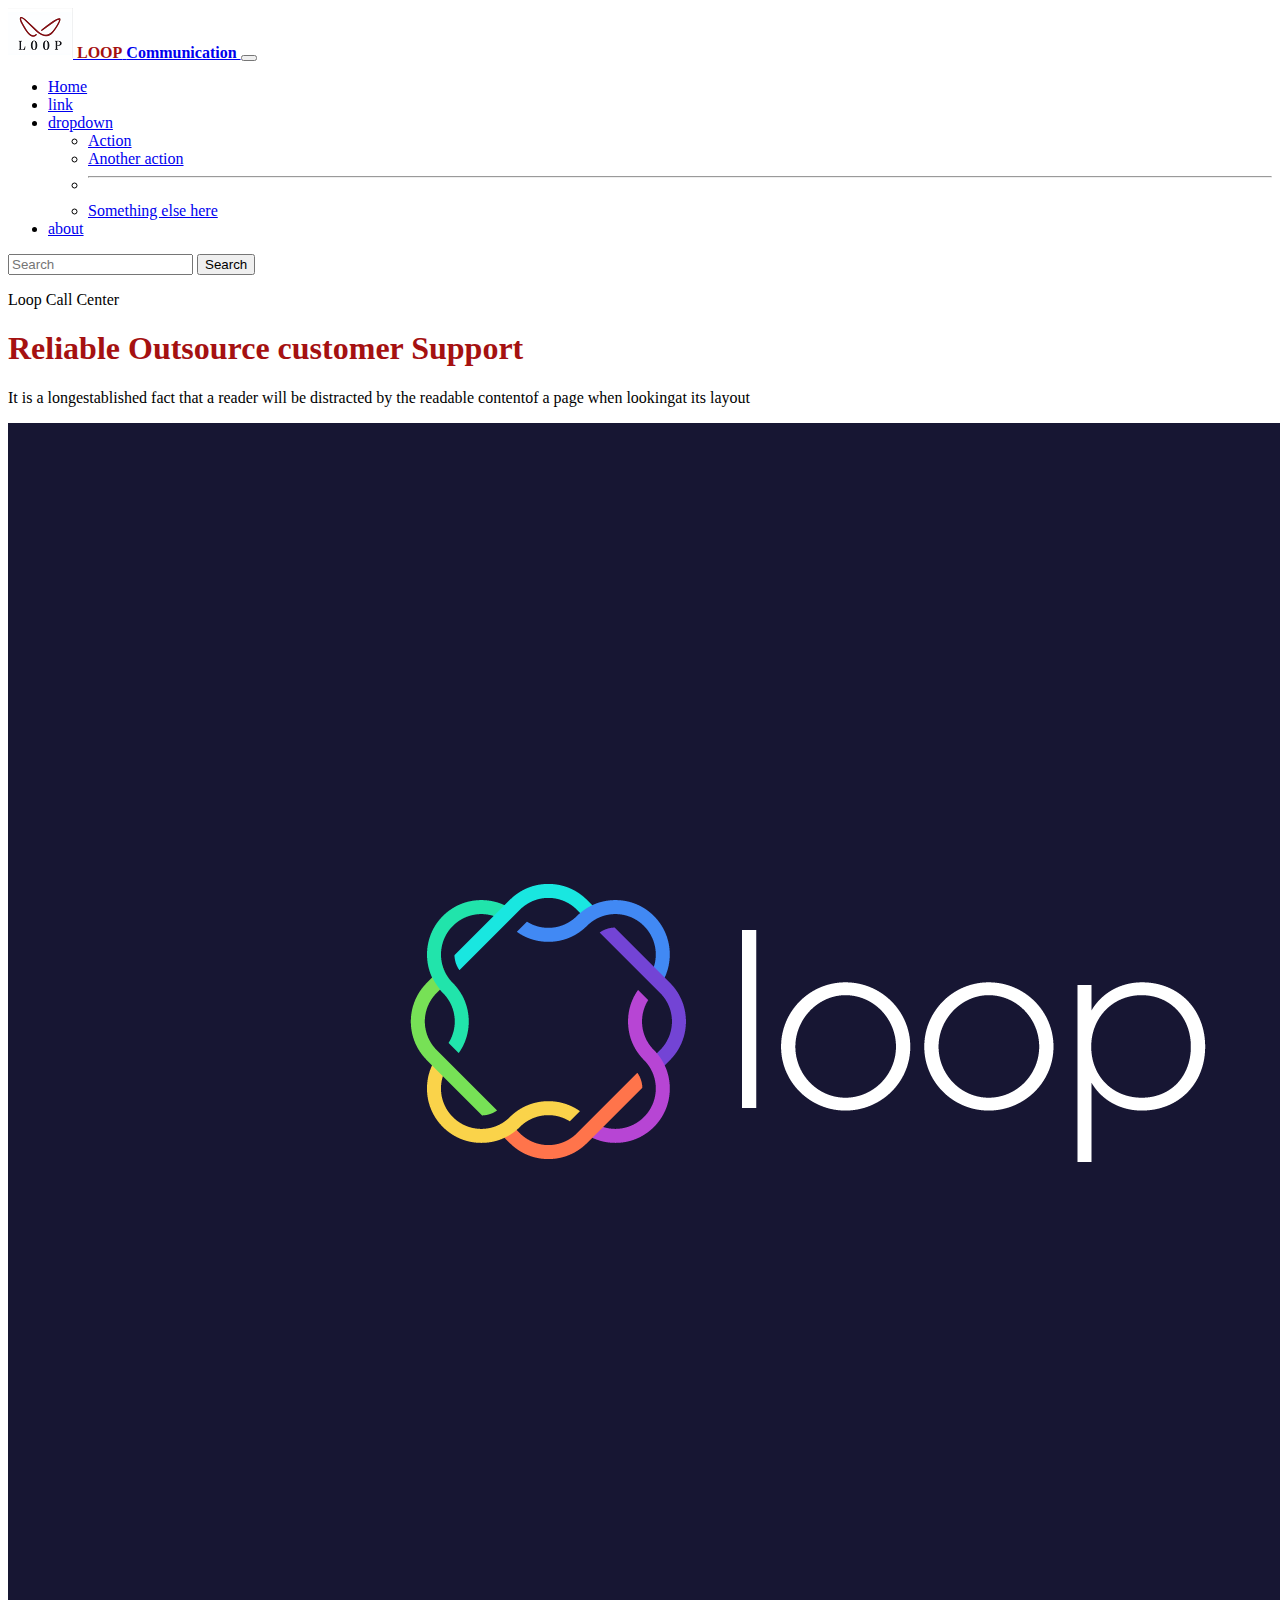
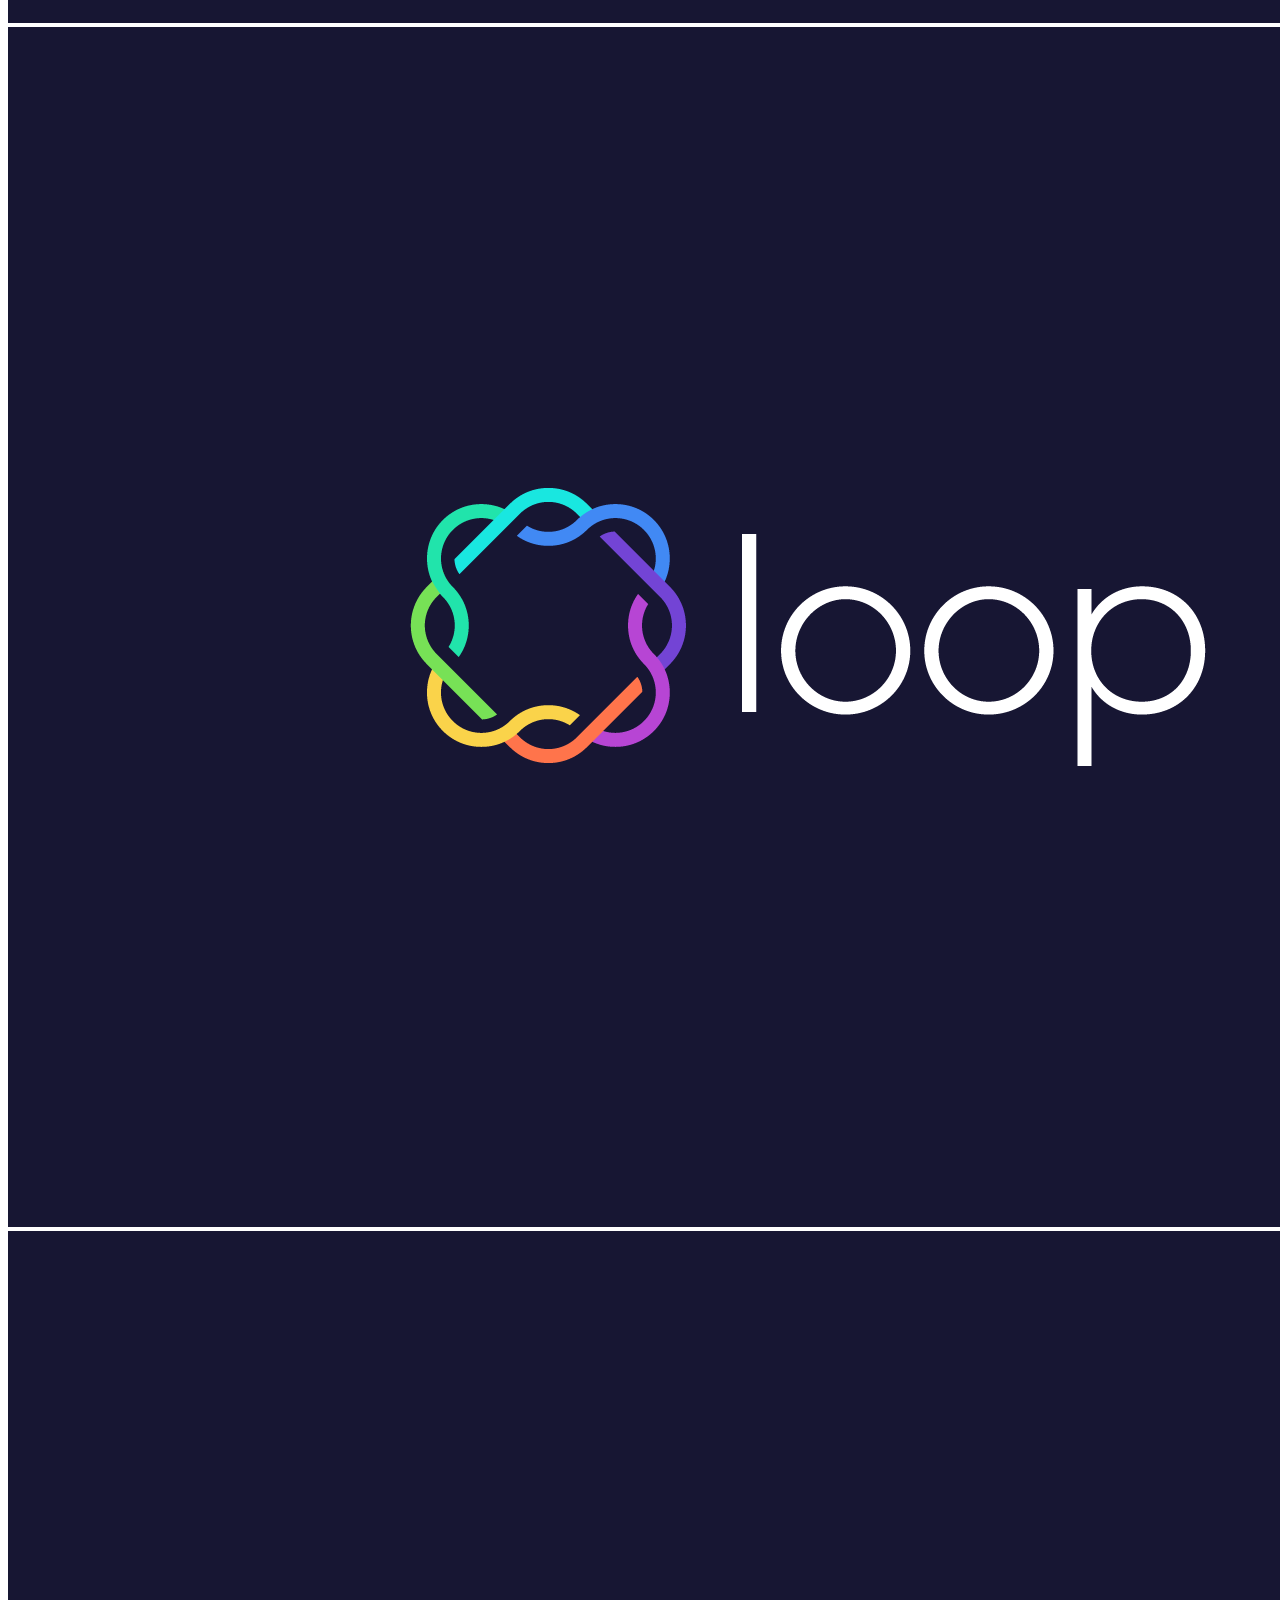
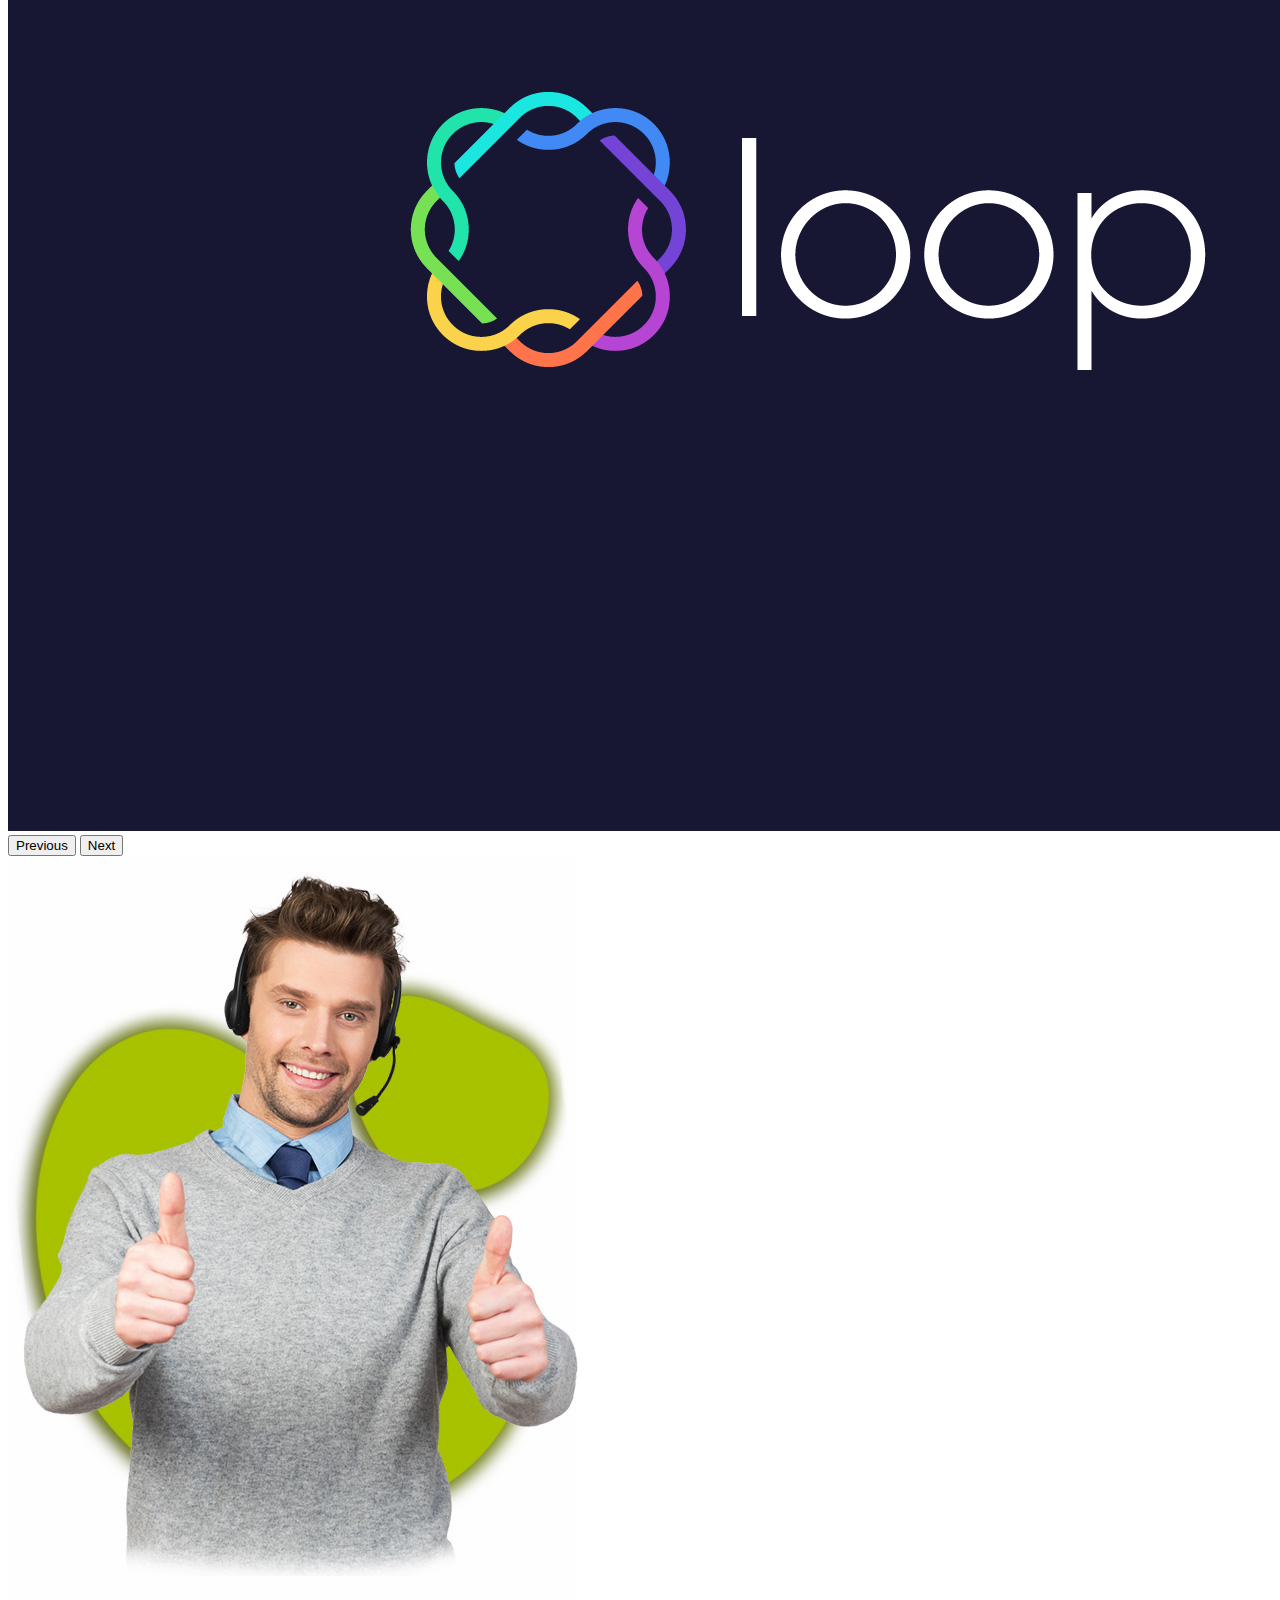
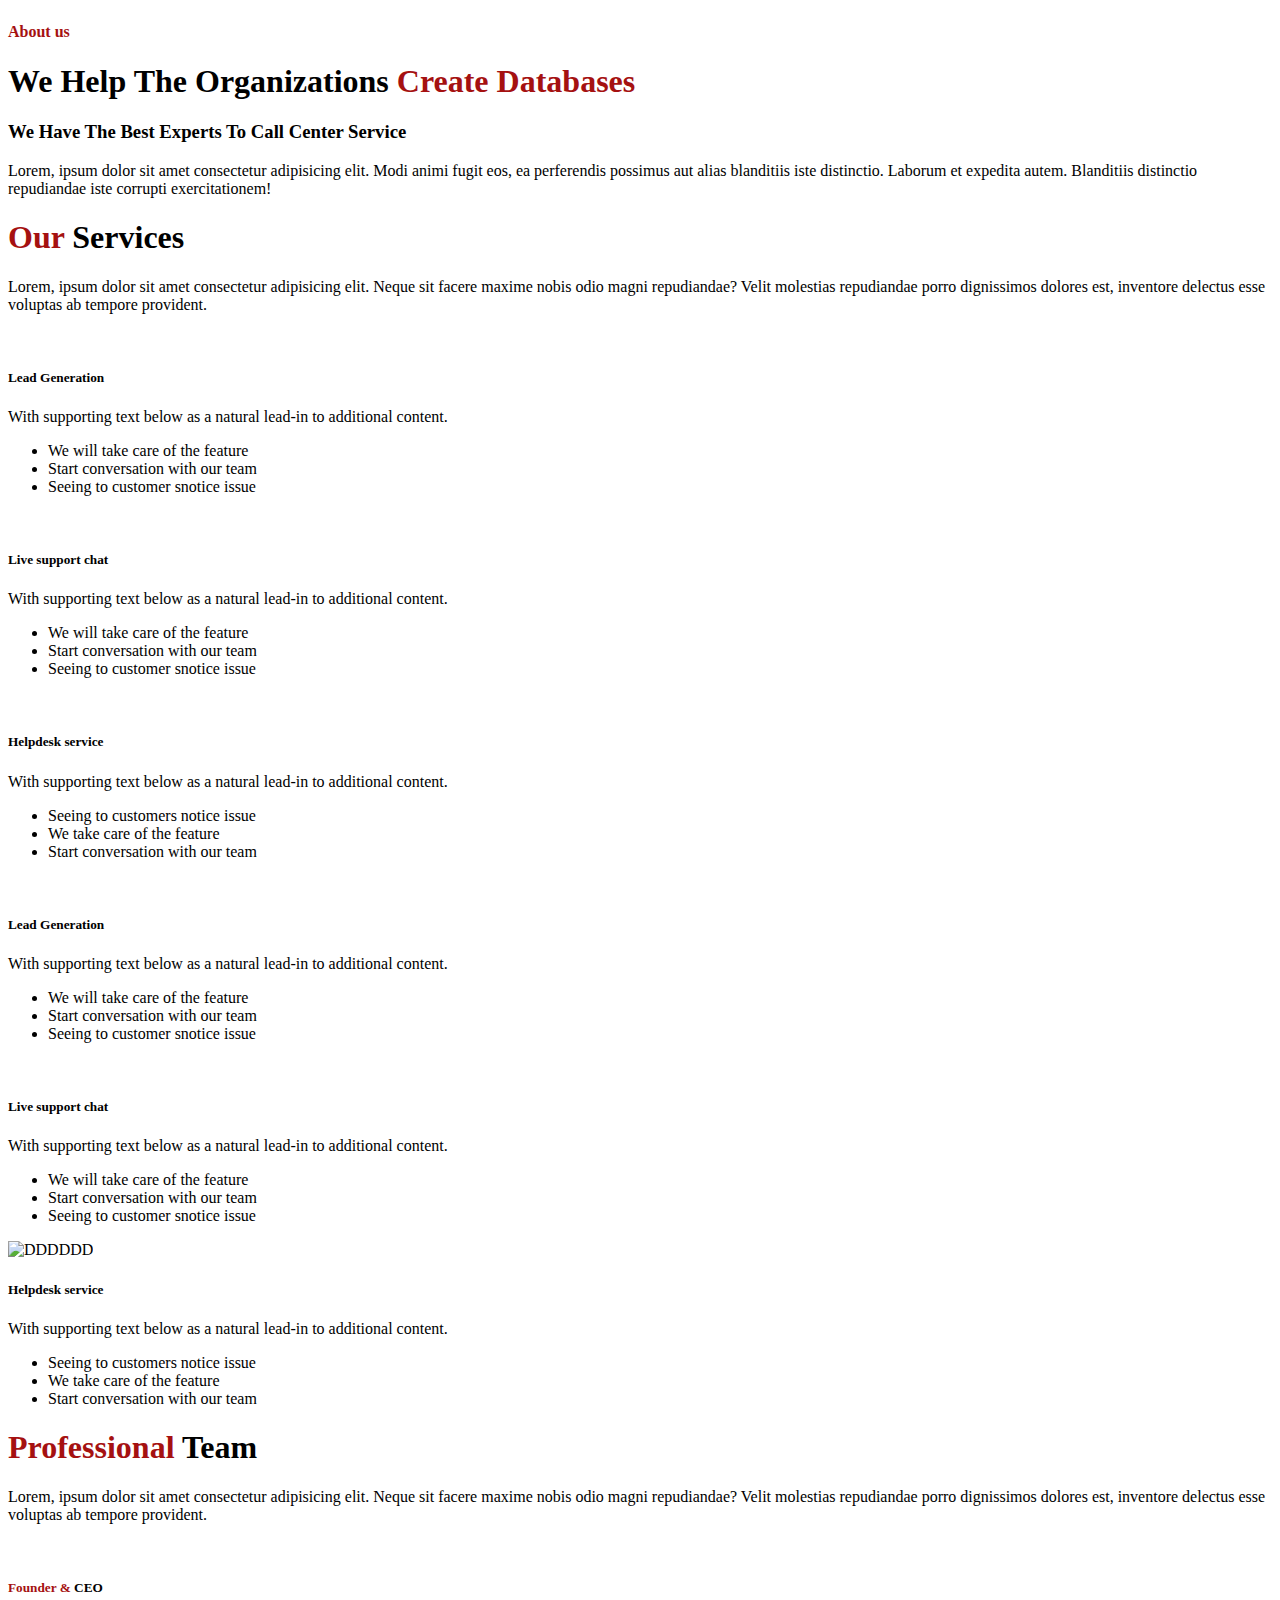
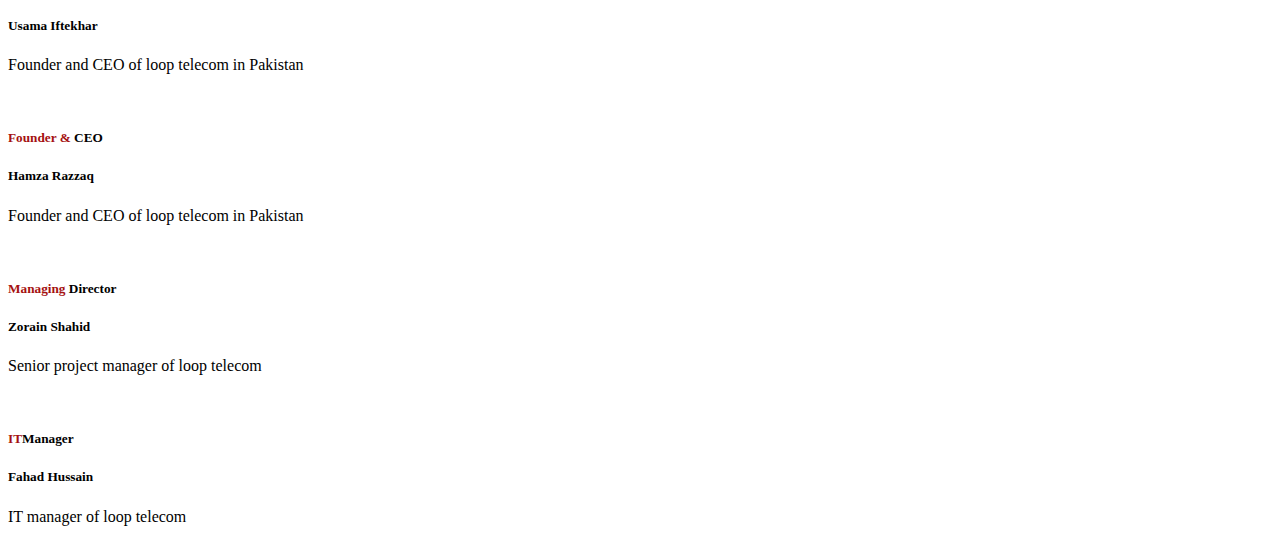
==== index.html @ 39ffddb2 "Update index.html" ====
<!DOCTYPE html>
<html lang="en">

<head>
    <meta charset="UTF-8">
    <meta http-equiv="X-UA-Compatible" content="IE=edge">
    <meta name="viewport" content="width=device-width, initial-scale=1.0">
    <title>Document</title>
    <link href="https://cdn.jsdelivr.net/npm/bootstrap@5.0.2/dist/css/bootstrap.min.css" rel="stylesheet"
        integrity="sha384-EVSTQN3/azprG1Anm3QDgpJLIm9Nao0Yz1ztcQTwFspd3yD65VohhpuuCOmLASjC" crossorigin="anonymous">
    <script src="https://cdn.jsdelivr.net/npm/bootstrap@5.0.2/dist/js/bootstrap.bundle.min.js"
        integrity="sha384-MrcW6ZMFYlzcLA8Nl+NtUVF0sA7MsXsP1UyJoMp4YLEuNSfAP+JcXn/tWtIaxVXM"
        crossorigin="anonymous"></script>
    <script src="https://cdn.jsdelivr.net/npm/@popperjs/core@2.9.2/dist/umd/popper.min.js"
        integrity="sha384-IQsoLXl5PILFhosVNubq5LC7Qb9DXgDA9i+tQ8Zj3iwWAwPtgFTxbJ8NT4GN1R8p"
        crossorigin="anonymous"></script>
    <!-- <script src="https://cdn.jsdelivr.net/npm/bootstrap@5.0.2/dist/js/bootstrap.min.js" integrity="sha384-cVKIPhGWiC2Al4u+LWgxfKTRIcfu0JTxR+EQDz/bgldoEyl4H0zUF0QKbrJ0EcQF" crossorigin="anonymous"></script> -->
    <link rel="stylesheet" href="index.css">
</head>

<body>
    <div class="container mt-4">
        <div class="row">
            <nav class="navbar navbar-expand-lg navbar-light bg-light">
                <div class="container-fluid">
                    <a class="navbar-brand" href="#"> <span><img src="/assets/logo.PNG" class="rounded-circle"
                                alt=""></span> <span class="logocolor"><b>LOOP</b> </span> <b> Communication
                        </b></a>
                    <button class="navbar-toggler" type="button" data-bs-toggle="collapse"
                        data-bs-target="#navbarSupportedContent" aria-controls="navbarSupportedContent"
                        aria-expanded="false" aria-label="Toggle navigation">
                        <span class="navbar-toggler-icon"></span>
                    </button>
                    <div class="collapse navbar-collapse" id="navbarSupportedContent">
                        <ul class="navbar-nav me-auto mb-2 mb-lg-0">
                            <li class="nav-item">
                                <a class="nav-link active primary-color" aria-current="page" href="#"> <span
                                        class="primary-color"> Home</span></a>
                            </li>
                            <li class="nav-item">
                                <a class="nav-link primary-color" href="#"><span class="primary-color"> link</span></a>
                            </li>
                            <li class="nav-item dropdown">
                                <a class="nav-link dropdown-toggle primary-color" href="#" id="navbarDropdown"
                                    role="button" data-bs-toggle="dropdown" aria-expanded="false">
                                    <span class="primary-color"> dropdown</span>
                                </a>
                                <ul class="dropdown-menu" aria-labelledby="navbarDropdown">
                                    <li><a class="dropdown-item primary-color" href="#">Action</a></li>
                                    <li><a class="dropdown-item primary-color" href="#">Another action</a></li>
                                    <li>
                                        <hr class="dropdown-divider">
                                    </li>
                                    <li><a class="dropdown-item primary-color" href="#">Something else here</a></li>
                                </ul>
                            </li>
                            <li class="nav-item">
                                <a class="nav-link primary-color" href="#" tabindex="-1" aria-disabled="true"><span
                                        class="primary-color"> about</span></a>
                            </li>
                        </ul>
                        <form class="d-flex">
                            <input class="form-control me-2" type="search" placeholder="Search" aria-label="Search">
                            <button class="btn btn-outline-success" type="submit">Search</button>
                        </form>
                    </div>
                </div>
            </nav>
        </div>



    </div>

    <div class="container-fluid bg-dark mt-5">
        <div class="row">

            <div class="col-md-6 text-white p-5">
                <div class="mt-5">
                    <p class="mt-5 px-5">Loop Call Center</p>
                    <h1 class="mt-5 px-5 logocolor"><b> Reliable Outsource customer Support</b></h1>
                    <p class="p-5">It is a longestablished fact that a reader will be distracted by the readable
                        contentof a page when lookingat its layout</p>

                </div>

            </div>


            <div class="col-md-6 p-5">
                <div id="carouselExampleControls" class="carousel slide" data-bs-ride="carousel">
                    <div class="carousel-inner">
                        <div class="carousel-item active">
                            <img src="/assets/loop.png" class="d-block w-100" alt="picture q">
                        </div>
                        <div class="carousel-item">
                            <img src="/assets/loop.png" class="d-block w-100" alt="...">
                        </div>
                        <div class="carousel-item">
                            <img src="/assets/loop.png" class="d-block w-100" alt="...">
                        </div>
                    </div>
                    <button class="carousel-control-prev" type="button" data-bs-target="#carouselExampleControls"
                        data-bs-slide="prev">
                        <span class="carousel-control-prev-icon" aria-hidden="true"></span>
                        <span class="visually-hidden">Previous</span>
                    </button>
                    <button class="carousel-control-next" type="button" data-bs-target="#carouselExampleControls"
                        data-bs-slide="next">
                        <span class="carousel-control-next-icon" aria-hidden="true"></span>
                        <span class="visually-hidden">Next</span>
                    </button>
                </div>
            </div>
        </div>
    </div>

    <div class="container">
        <div class="row">
            <div class="col-md-5 mt-4 p-4">
                <img src="/assets/ox148v0l.png" class="w-100" alt="">
            </div>
            <div class="col-md-7 mt-4 p-4">
                <h4 class="logocolor mt-5">About us</h4>
                <h1 class="mt-5"><b> We Help The Organizations <span class="logocolor"> Create Databases </span></b></h1>
                <h3 class="mt-4">We Have The Best Experts To Call Center Service</h3>
                <p class="mt-4">
                    Lorem, ipsum dolor sit amet consectetur adipisicing elit. Modi animi fugit eos, ea perferendis
                    possimus aut alias blanditiis iste distinctio. Laborum et expedita autem. Blanditiis distinctio
                    repudiandae iste corrupti exercitationem!
                </p>
            </div>
        </div>


        <div class="row justify-content-around text-center">
            <div class="col-md-6">
                <h1 class="mt-5"> <b><span class="logocolor">Our</span> Services</b></h1>
                <p> Lorem, ipsum dolor sit amet consectetur adipisicing elit. Neque sit facere maxime nobis odio magni repudiandae? Velit molestias repudiandae porro dignissimos dolores est, inventore delectus esse voluptas ab tempore provident.</b></p>
            </div>
        </div>

        <div class="row mt-5 mb-5">
            <div class="row">
                <div class="col-sm-4">
                  <div class="card p-3">
                    <div class="card-head text-center">
                        <img src="../loop/assets/headset.png" class="h-25 w-25" alt="">
                    </div>
                    <div class="card-body">
                      <h5 class="card-title">Lead Generation</h5>
                      <p class="card-text">With supporting text below as a natural lead-in to additional content.</p>
                        <ul>
                            <li>
                                We will take care of the feature
                            </li>

                            <li>
                                Start conversation with our team
                            </li>

                            <li>
                                Seeing to customer snotice issue
                            </li>
                        </ul>
                    </div>
                  </div>
                </div>
                <div class="col-sm-4">
                    <div class="card p-3">
                      <div class="card-head text-center">
                          <img src="../loop/assets/phone-call.png" class="h-25 w-25" alt="">
                      </div>
                      <div class="card-body">
                        <h5 class="card-title">Live support chat</h5>
                        <p class="card-text">With supporting text below as a natural lead-in to additional content.</p>
                          <ul>
                              <li>
                                  We will take care of the feature
                              </li>
  
                              <li>
                                  Start conversation with our team
                              </li>
  
                              <li>
                                  Seeing to customer snotice issue
                              </li>
                          </ul>
                      </div>
                    </div>
                  </div>

                  <div class="col-sm-4">
                    <div class="card p-3">
                      <div class="card-head text-center">
                          <img src="../loop/assets/headset.png" class="h-25 w-25" alt="">
                      </div>
                      <div class="card-body">
                        <h5 class="card-title">Helpdesk service</h5>
                        <p class="card-text">With supporting text below as a natural lead-in to additional content.</p>
                          <ul>
                              <li>
                                  Seeing to customers notice issue
                              </li>
  
                              <li>
                                  We take care of the feature
                              </li>
  
                              <li>
                                  Start conversation with our team
                              </li>
                          </ul>
                      </div>
                    </div>
                  </div>
              </div>
        </div>



        <div class="row mt-5 mb-5">
            <div class="row">
                <div class="col-sm-4">
                  <div class="card p-3">
                    <div class="card-head text-center">
                        <img src="../loop/assets/location.png" class="h-25 w-25" alt="">
                    </div>
                    <div class="card-body">
                      <h5 class="card-title">Lead Generation</h5>
                      <p class="card-text">With supporting text below as a natural lead-in to additional content.</p>
                        <ul>
                            <li>
                                We will take care of the feature
                            </li>

                            <li>
                                Start conversation with our team
                            </li>

                            <li>
                                Seeing to customer snotice issue
                            </li>
                        </ul>
                    </div>
                  </div>
                </div>
                <div class="col-sm-4">
                    <div class="card p-3">
                      <div class="card-head text-center">
                          <img src="../loop/assets/settings.png" class="h-25 w-25" alt="">
                      </div>
                      <div class="card-body">
                        <h5 class="card-title">Live support chat</h5>
                        <p class="card-text">With supporting text below as a natural lead-in to additional content.</p>
                          <ul>
                              <li>
                                  We will take care of the feature
                              </li>
  
                              <li>
                                  Start conversation with our team
                              </li>
  
                              <li>
                                  Seeing to customer snotice issue
                              </li>
                          </ul>
                      </div>
                    </div>
                  </div>

                  <div class="col-sm-4">
                    <div class="card p-3">
                      <div class="card-head text-center">
                        
                          <img src="../loop/assets/black.png" class="h-25 w-25" alt="DDDDDD">
                            
                        </div>
                      <div class="card-body">
                        <h5 class="card-title">Helpdesk service</h5>
                        <p class="card-text">With supporting text below as a natural lead-in to additional content.</p>
                          <ul>
                              <li>
                                  Seeing to customers notice issue
                              </li>
  
                              <li>
                                  We take care of the feature
                              </li>
  
                              <li>
                                  Start conversation with our team
                              </li>
                          </ul>
                      </div>
                    </div>
                  </div>
              </div>
        </div>


             
        <div class="row justify-content-around text-center">
            <div class="col-md-6">
                <h1 class="mt-5"> <b><span class="logocolor">Professional</span> Team</b></h1>
                <p> Lorem, ipsum dolor sit amet consectetur adipisicing elit. Neque sit facere maxime nobis odio magni repudiandae? Velit molestias repudiandae porro dignissimos dolores est, inventore delectus esse voluptas ab tempore provident.</b></p>
            </div>
        </div>

        <div class="row mt-5 mb-5">
            <div class="row">
                <div class="col-sm-3">
                  <div class="card">
                    <div class="card-head">
                        <img src="../loop/assets/usama 2.jpeg" class="h-100 w-100" alt="">
                    </div>
                    <div class="card-body">
                      <h5 class="card-title"><b><span class="logocolor">Founder &</span> CEO</b></h5>
                      <h5 class="card-title">Usama Iftekhar</h5>
                      <p class="card-text">Founder and CEO of loop telecom in Pakistan</p>
                   
                    </div>
                  </div>
                </div>

                <div class="col-sm-3">
                    <div class="card">
                      <div class="card-head">
                          <img src="../loop/assets/usama 1.jpeg" class="h-100 w-100" alt="">
                      </div>
                      <div class="card-body">
                        <h5 class="card-title"><b><span class="logocolor">Founder &</span> CEO</b></h5>
                        <h5 class="card-title">Hamza Razzaq</h5>
                        <p class="card-text">Founder and CEO of loop telecom in Pakistan</p>
                     
                      </div>
                    </div>
                  </div>

                  <div class="col-sm-3">
                    <div class="card">
                      <div class="card-head">
                          <img src="../loop/assets/usama 2.jpeg" class="h-100 w-100" alt="">
                      </div>
                      <div class="card-body">
                        <h5 class="card-title"><b><span class="logocolor">Managing </span>Director</b></h5>
                        <h5 class="card-title">Zorain Shahid</h5>
                        <p class="card-text">Senior project manager of loop telecom</p>
                     
                      </div>
                    </div>
                  </div>

                  <div class="col-sm-3">
                    <div class="card">
                      <div class="card-head">
                          <picture>
                          <img src="../loop/assets/fahad.jpeg" class="h-100 w-100" alt="">
                              </picture>
                      </div>
                      <div class="card-body">
                        <h5 class="card-title"><b><span class="logocolor">IT</span>Manager</b></h5>
                        <h5 class="card-title">Fahad Hussain</h5>
                        <p class="card-text">IT manager of loop telecom</p>
                     
                      </div>
                    </div>
                  </div>
              
              </div>
        </div>

    </div>
</body>

</html>
---- index.css ----
.logocolor{
    color: #a51111;
}
.primary-color:hover{
    color: #a51111;

}
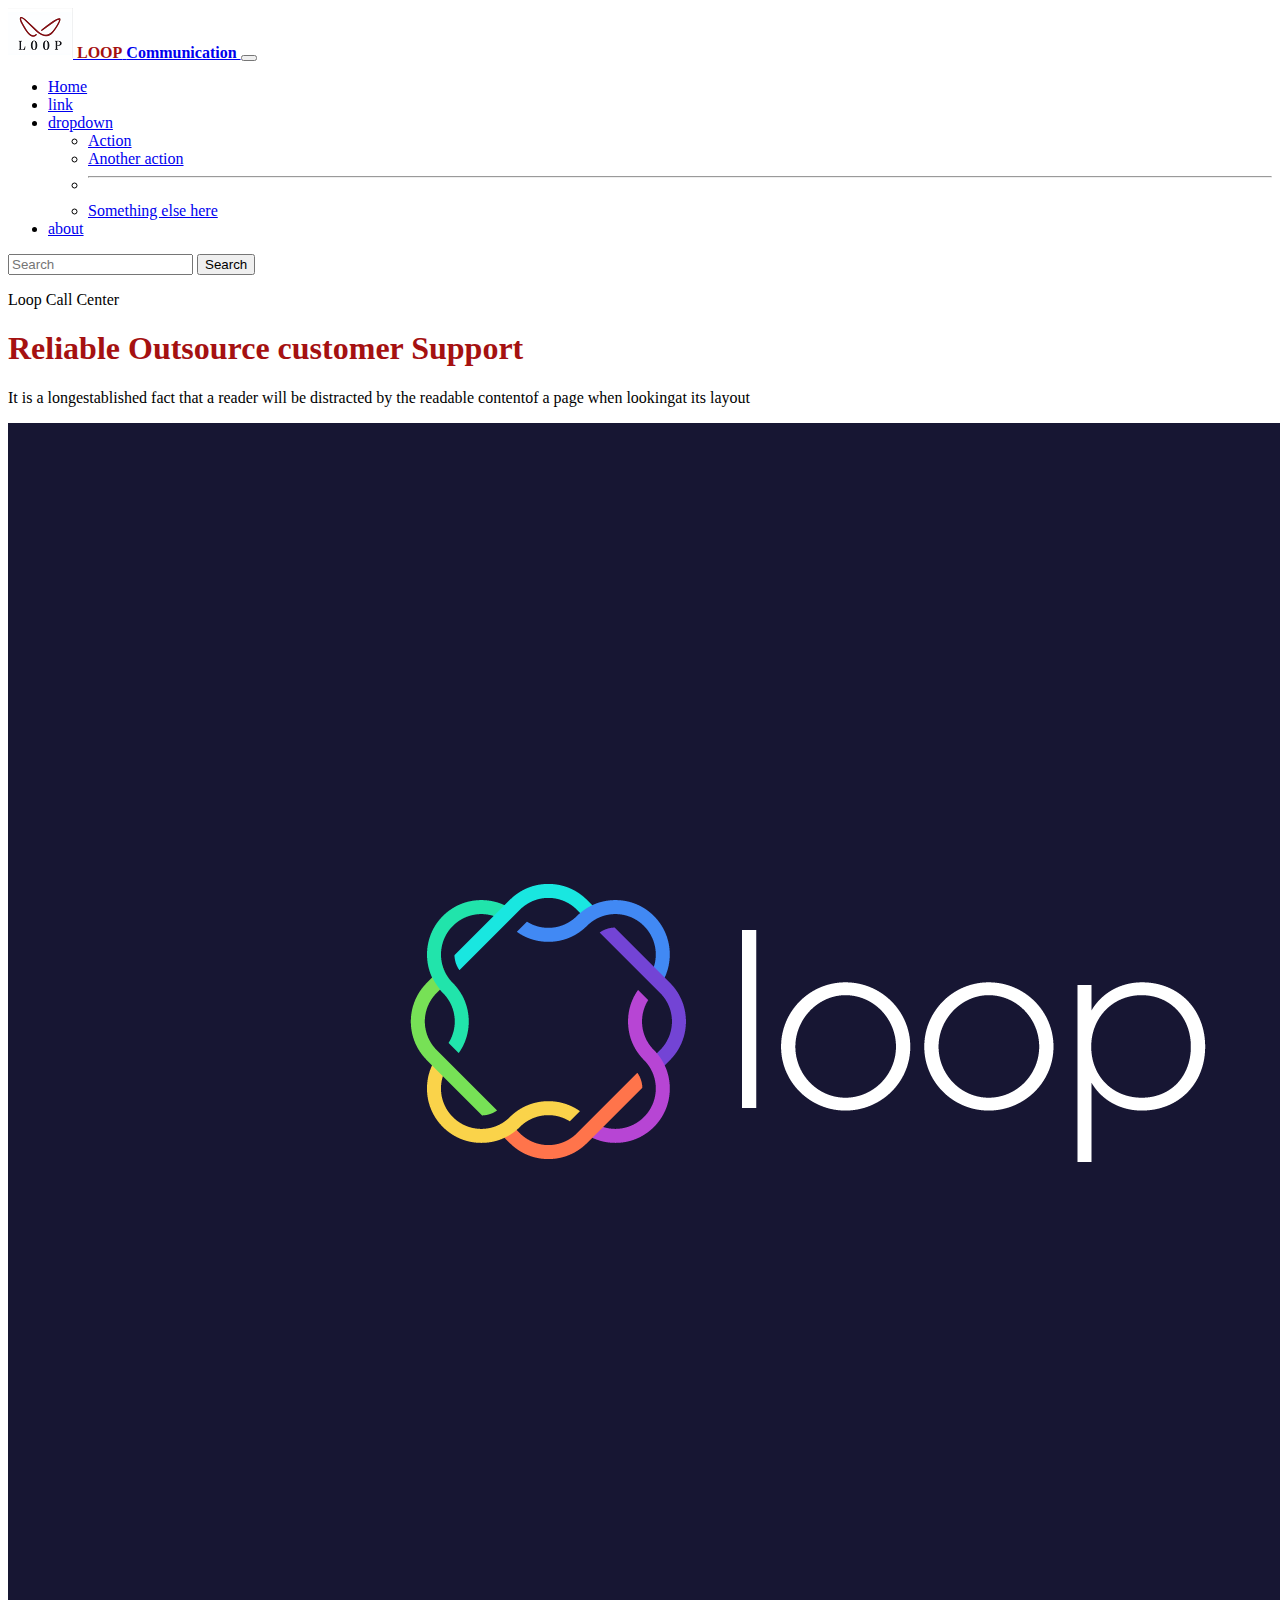
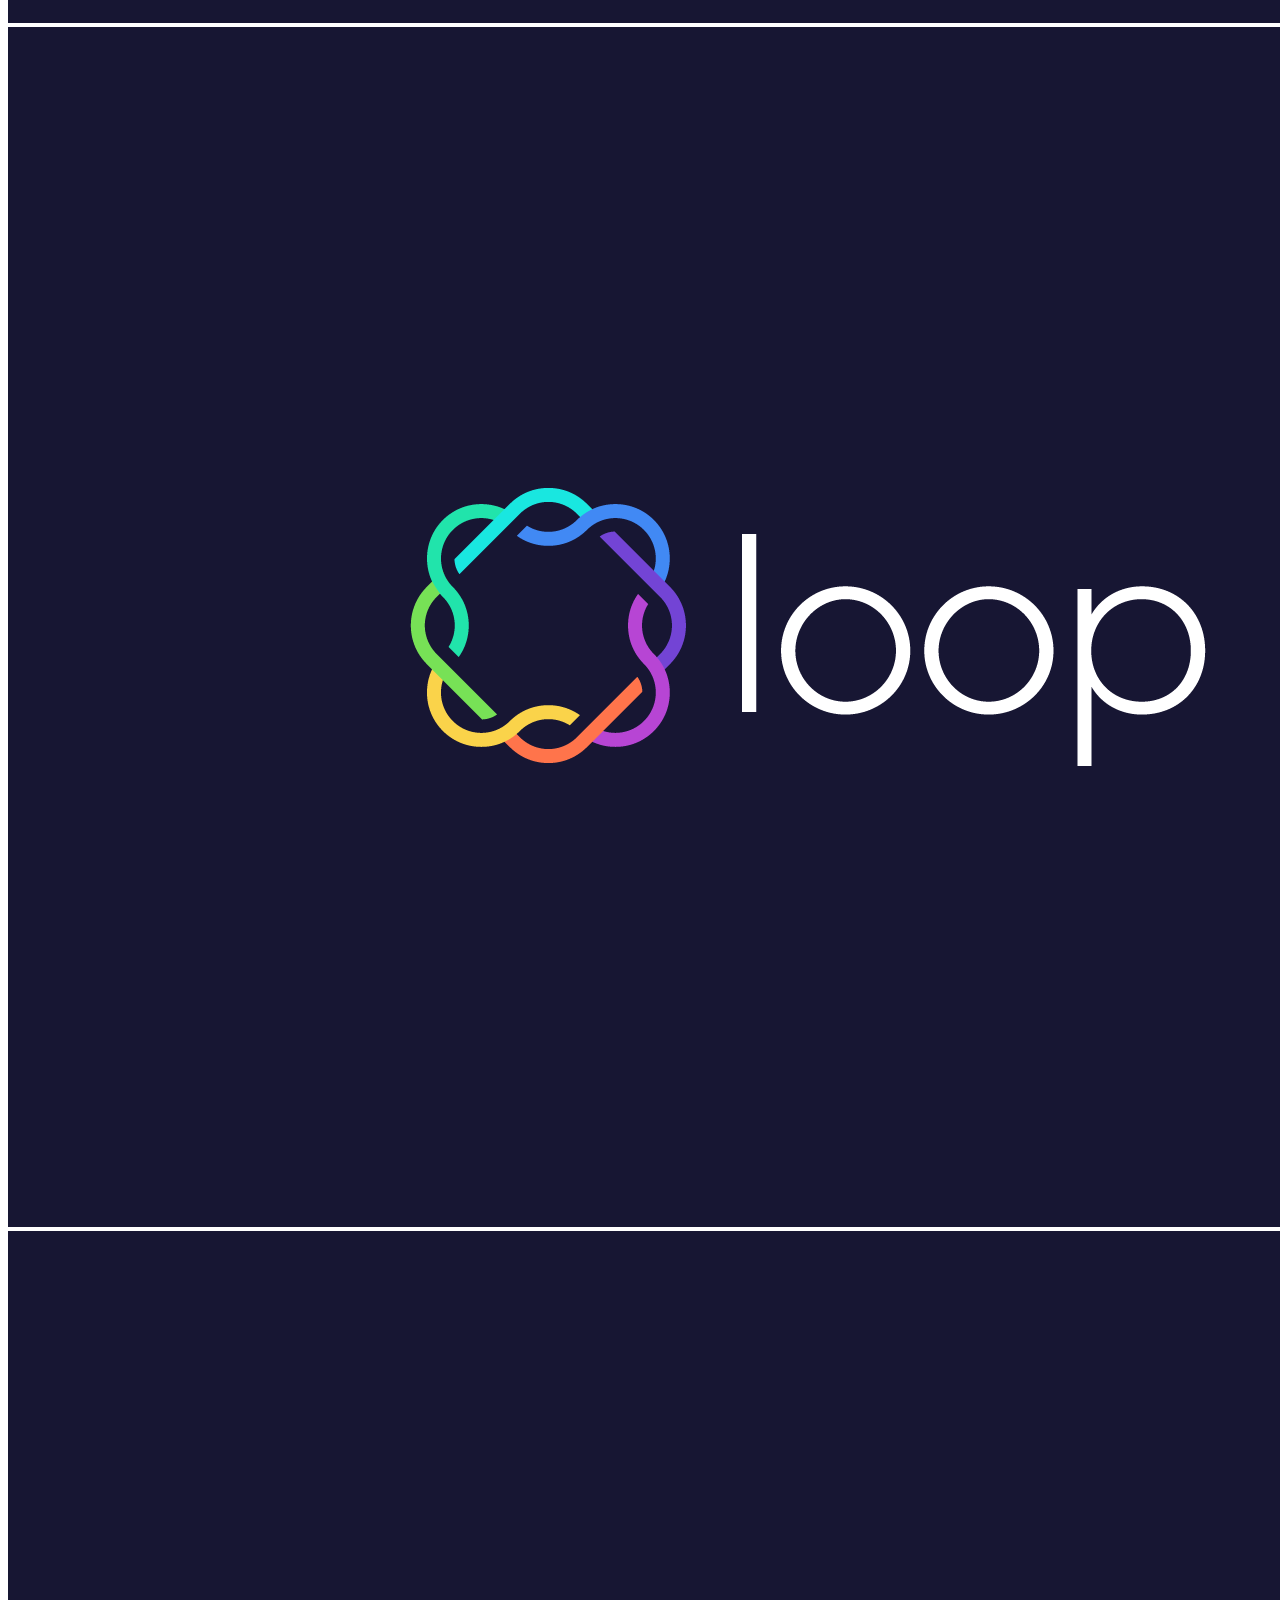
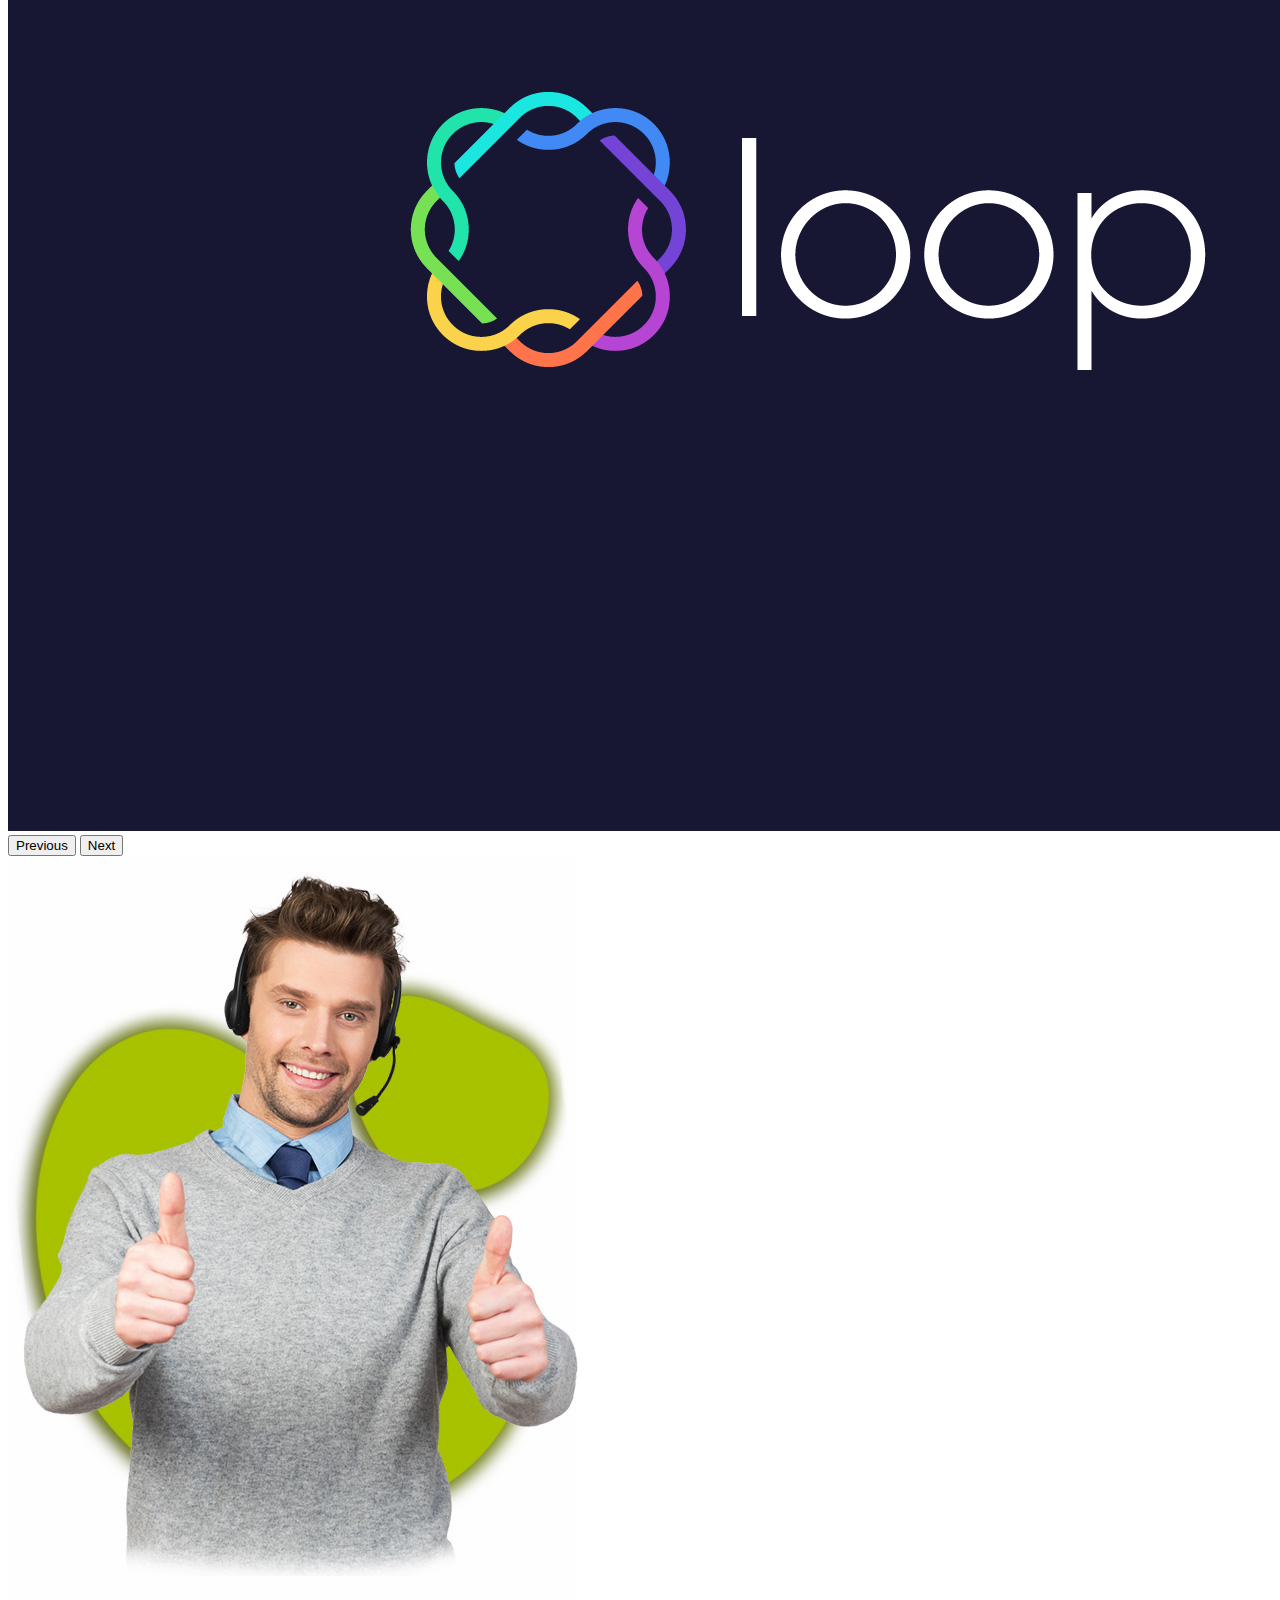
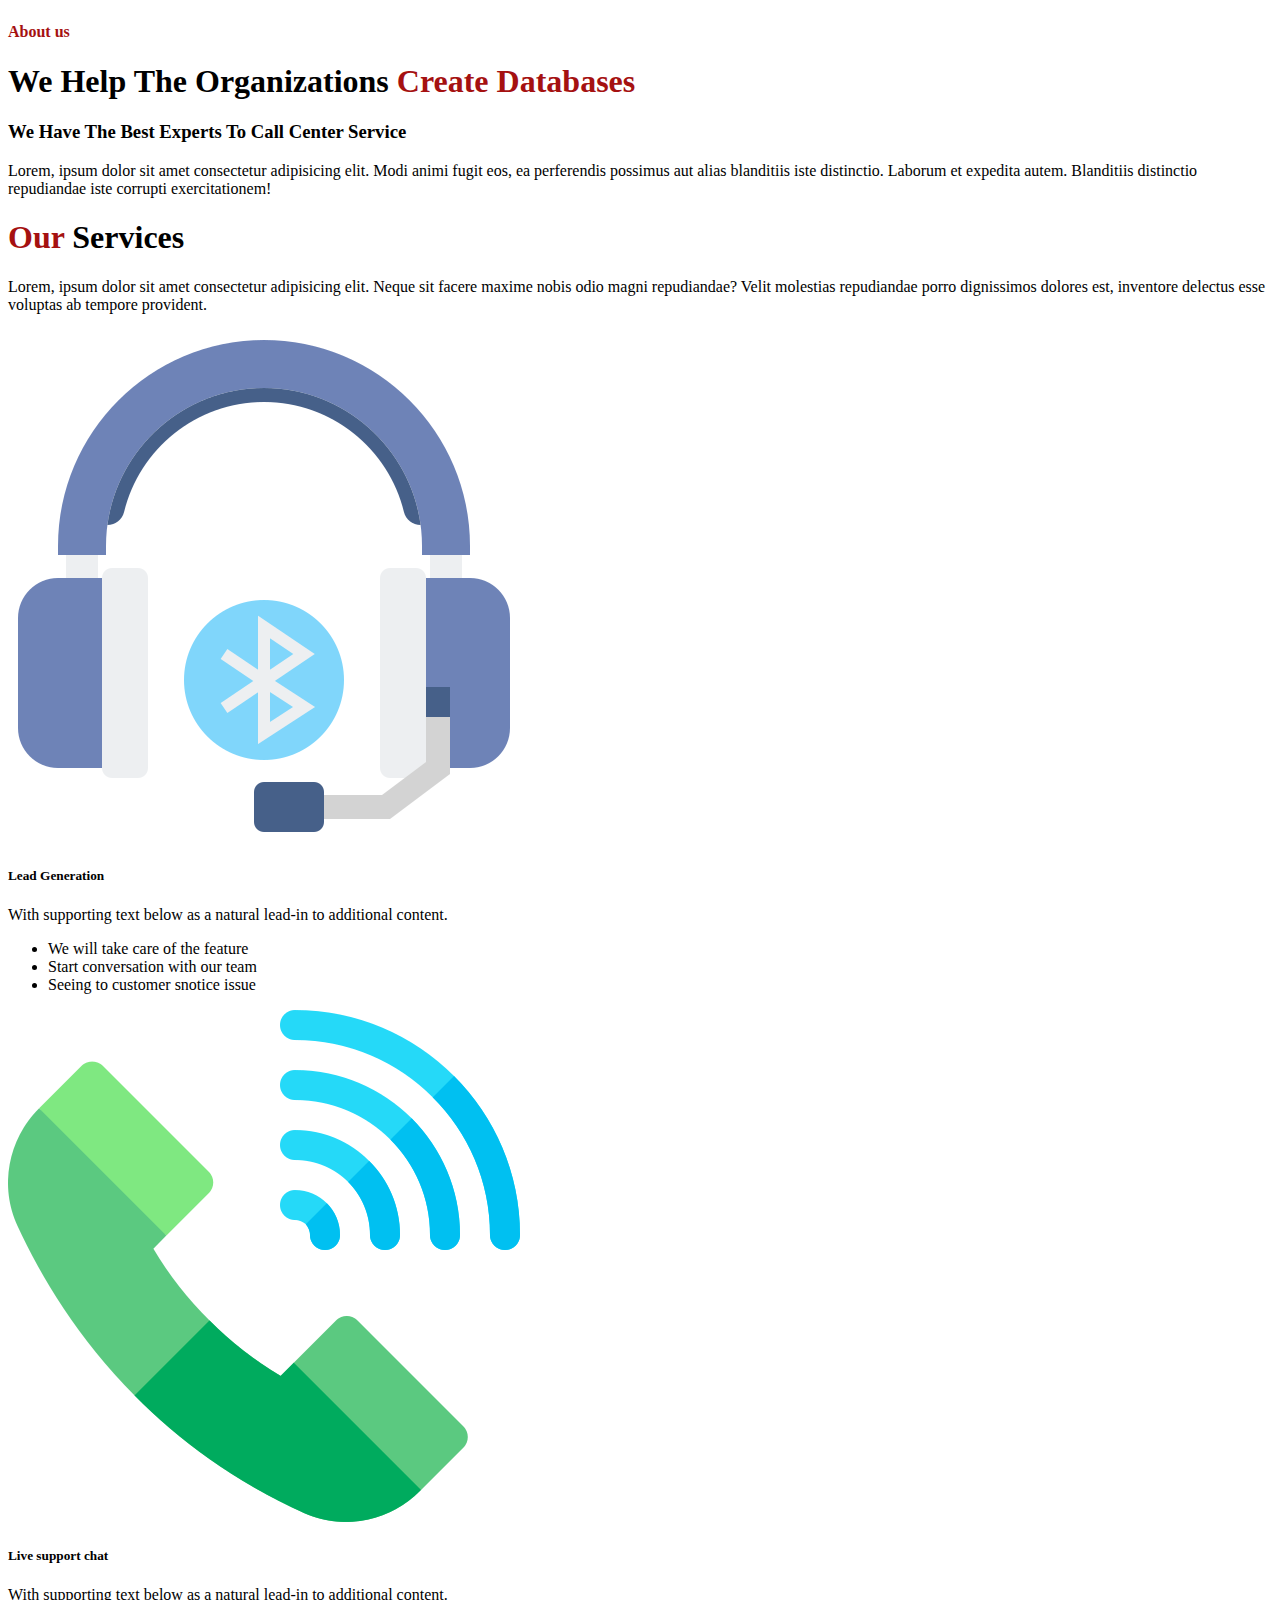
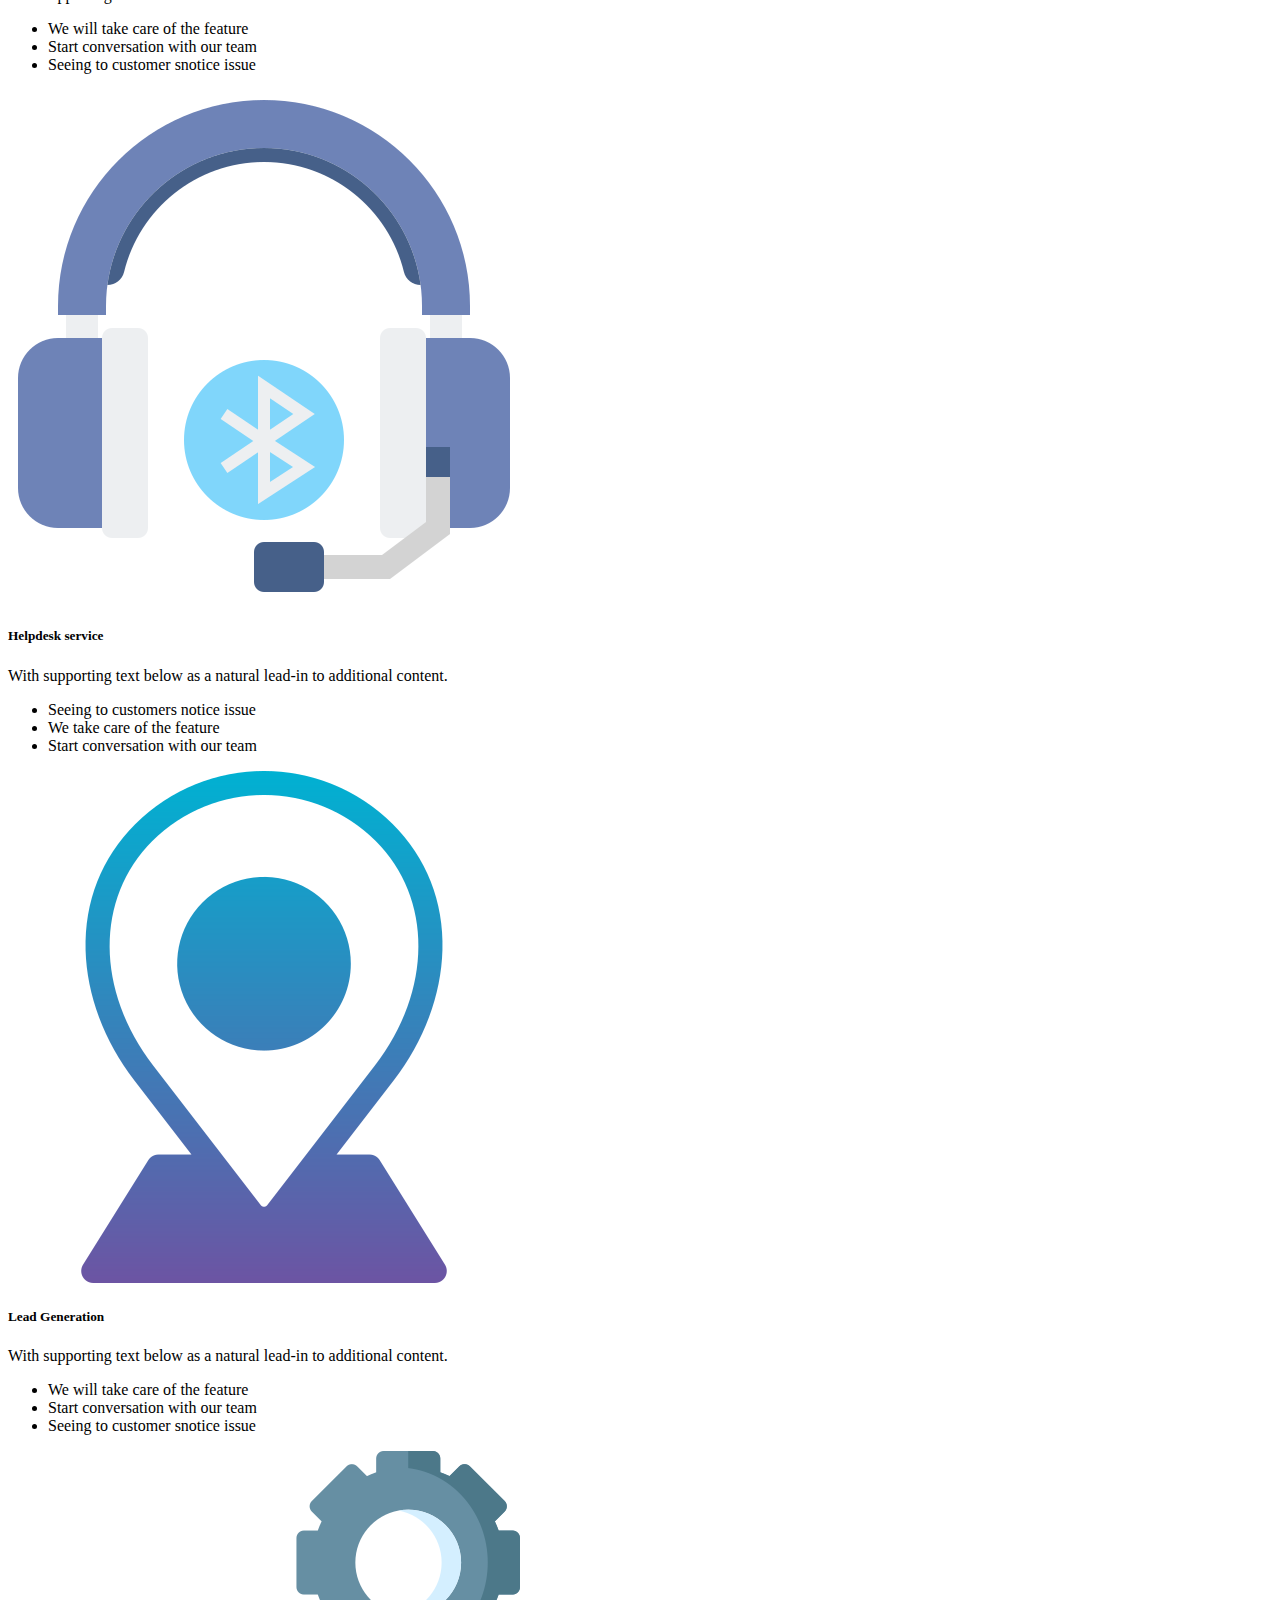
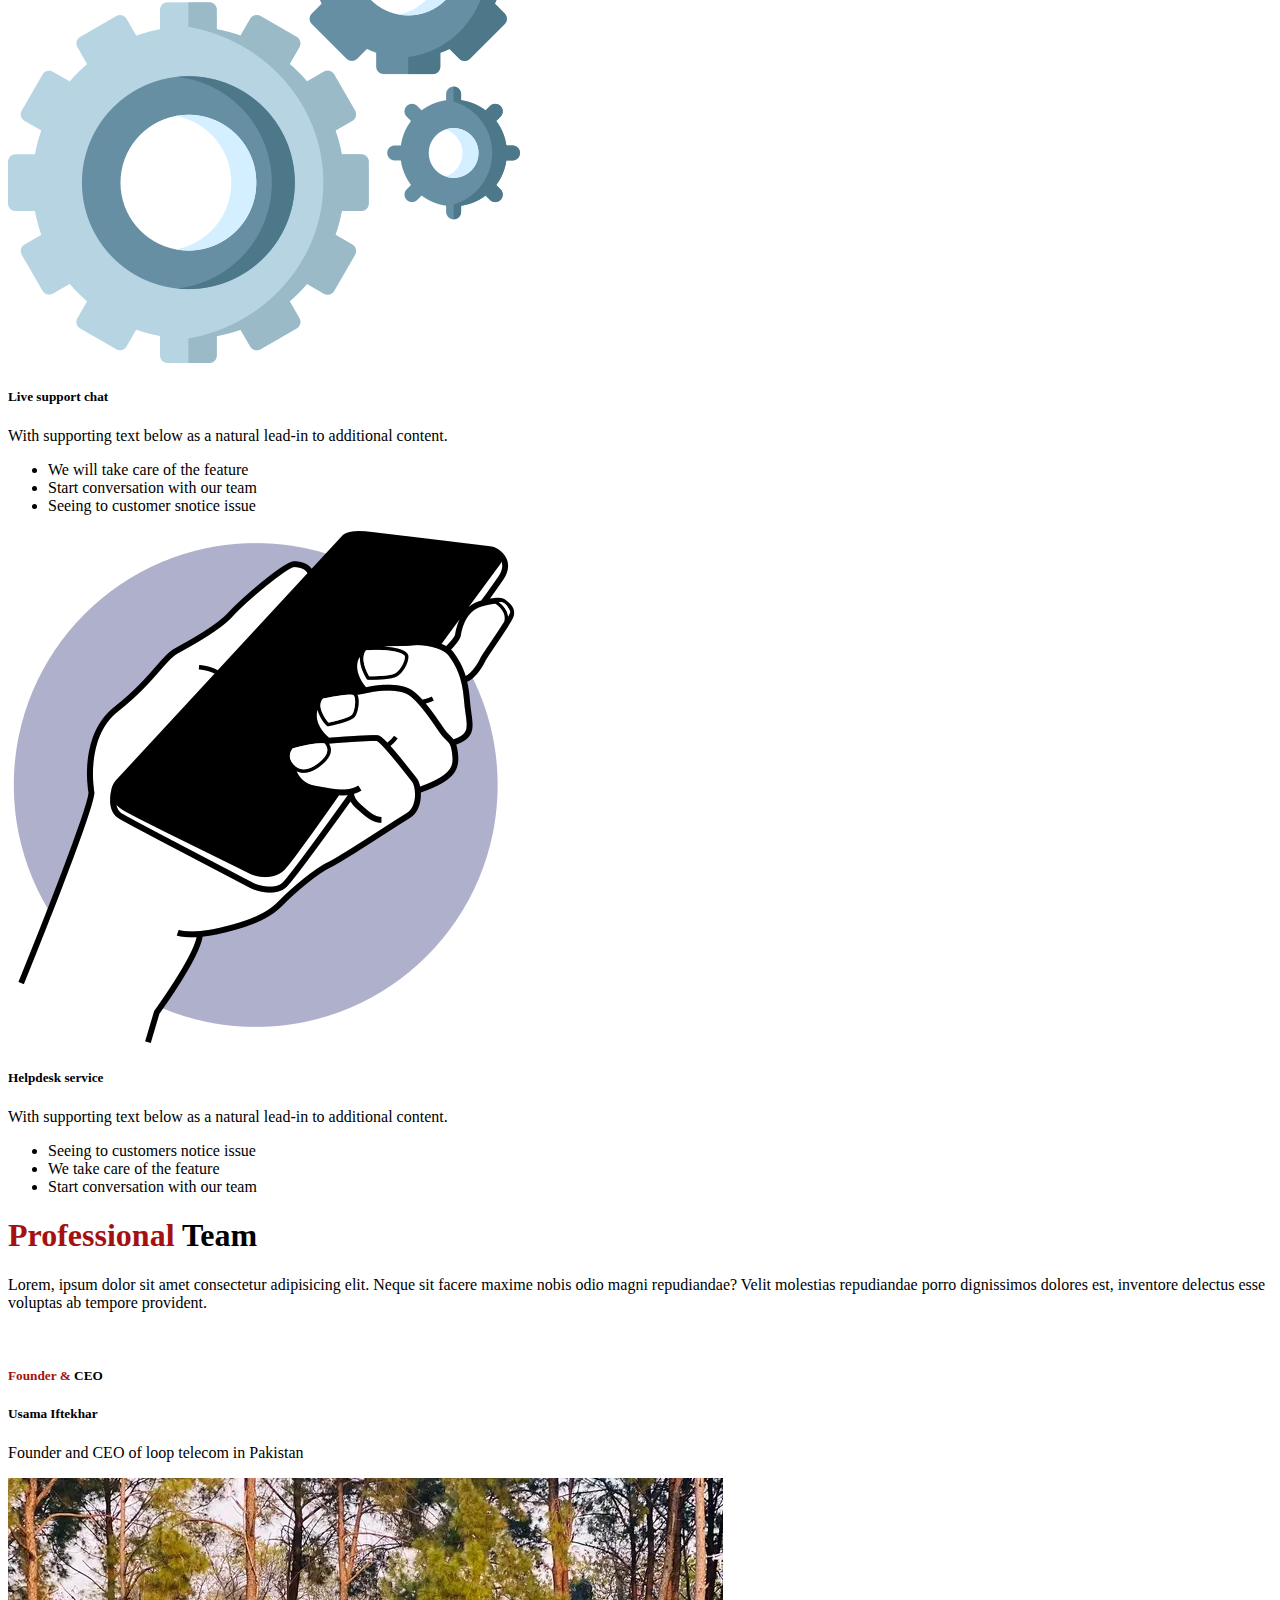
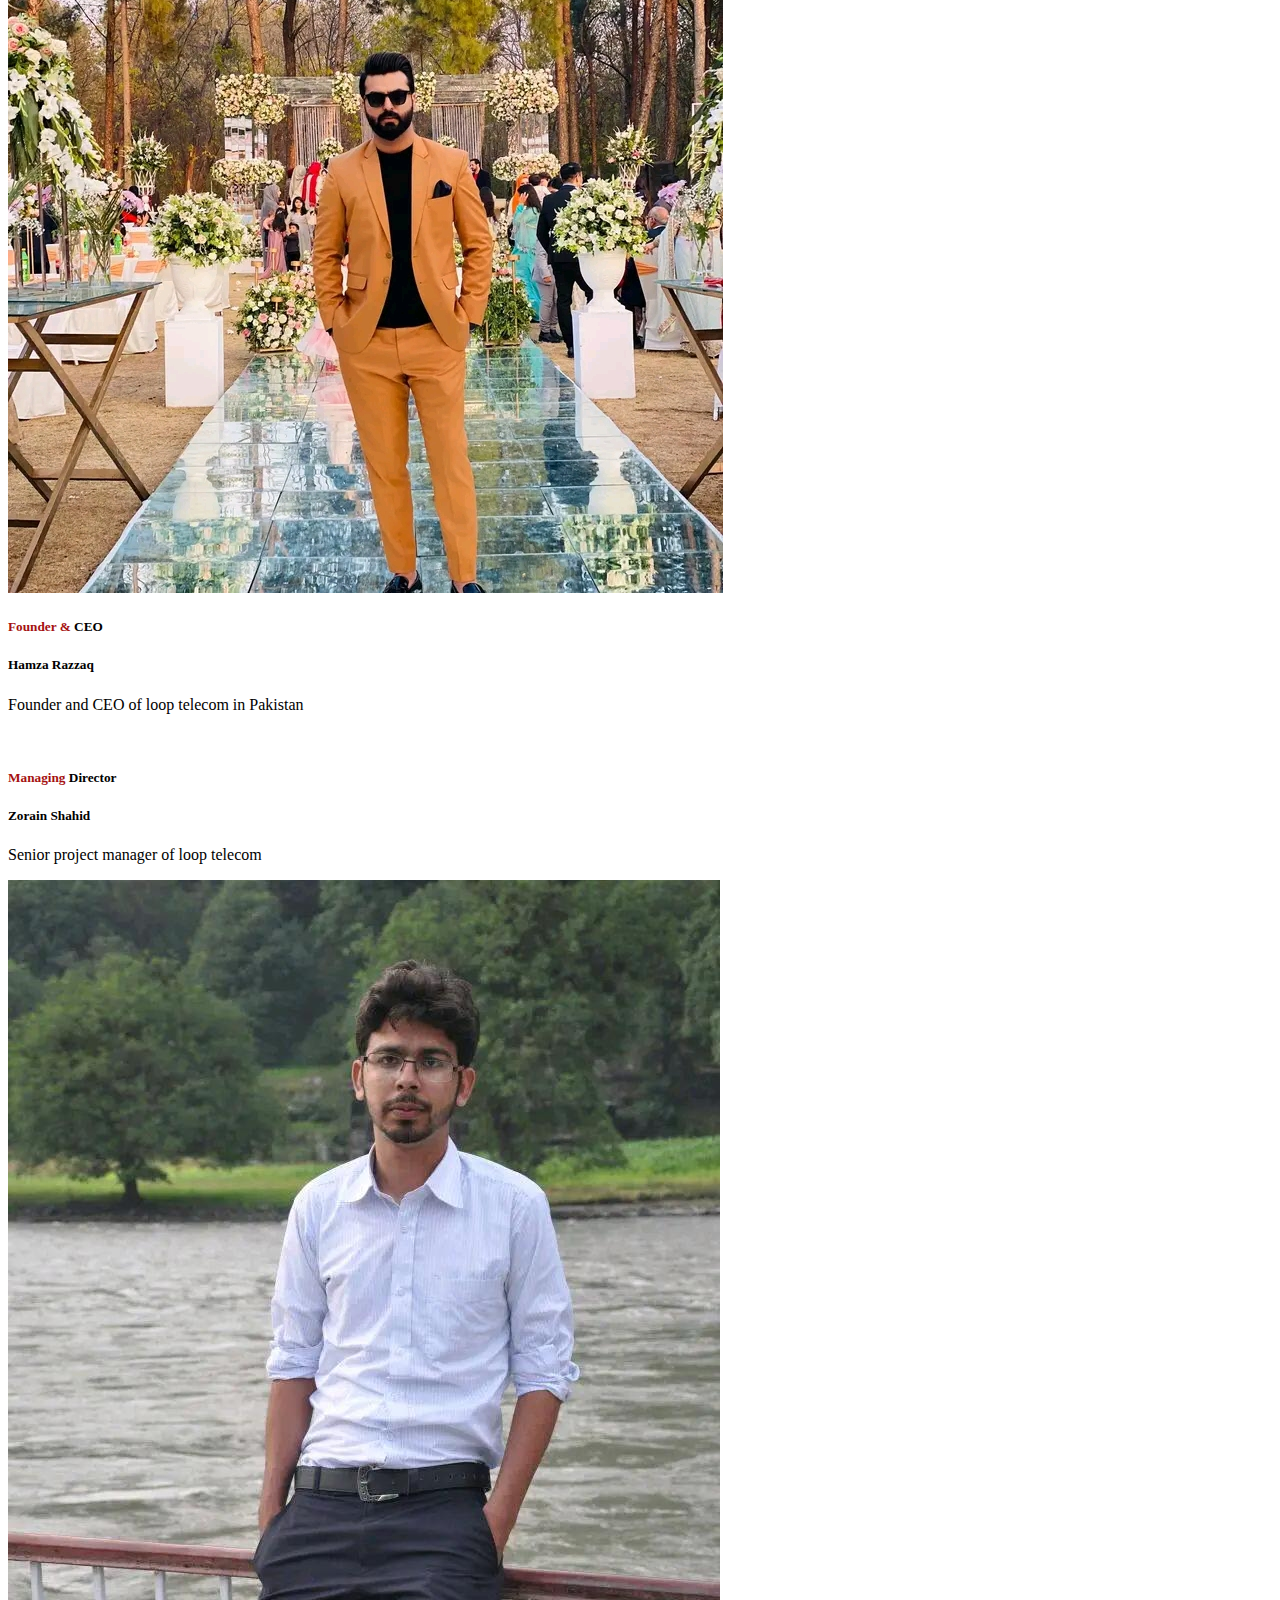
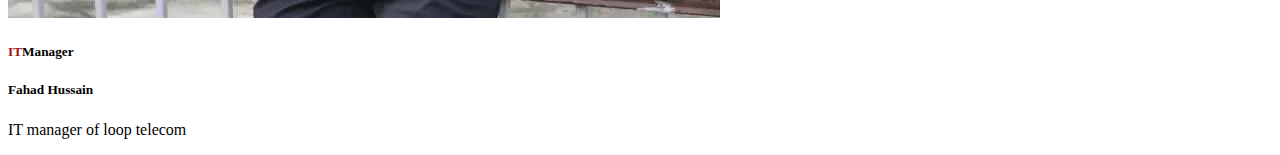
==== commit 0c649adf: "new" ====
--- a/index.html
+++ b/index.html
@@ -145,7 +145,7 @@
                 <div class="col-sm-4">
                   <div class="card p-3">
                     <div class="card-head text-center">
-                        <img src="../loop/assets/headset.png" class="h-25 w-25" alt="">
+                        <img src="/assets/headset.png" class="h-25 w-25" alt="">
                     </div>
                     <div class="card-body">
                       <h5 class="card-title">Lead Generation</h5>
@@ -169,7 +169,7 @@
                 <div class="col-sm-4">
                     <div class="card p-3">
                       <div class="card-head text-center">
-                          <img src="../loop/assets/phone-call.png" class="h-25 w-25" alt="">
+                          <img src="/assets/phone-call.png" class="h-25 w-25" alt="">
                       </div>
                       <div class="card-body">
                         <h5 class="card-title">Live support chat</h5>
@@ -194,7 +194,7 @@
                   <div class="col-sm-4">
                     <div class="card p-3">
                       <div class="card-head text-center">
-                          <img src="../loop/assets/headset.png" class="h-25 w-25" alt="">
+                          <img src="/assets/headset.png" class="h-25 w-25" alt="">
                       </div>
                       <div class="card-body">
                         <h5 class="card-title">Helpdesk service</h5>
@@ -225,7 +225,7 @@
                 <div class="col-sm-4">
                   <div class="card p-3">
                     <div class="card-head text-center">
-                        <img src="../loop/assets/location.png" class="h-25 w-25" alt="">
+                        <img src="/assets/location.png" class="h-25 w-25" alt="">
                     </div>
                     <div class="card-body">
                       <h5 class="card-title">Lead Generation</h5>
@@ -249,7 +249,7 @@
                 <div class="col-sm-4">
                     <div class="card p-3">
                       <div class="card-head text-center">
-                          <img src="../loop/assets/settings.png" class="h-25 w-25" alt="">
+                          <img src="/assets/settings.png" class="h-25 w-25" alt="">
                       </div>
                       <div class="card-body">
                         <h5 class="card-title">Live support chat</h5>
@@ -274,8 +274,10 @@
                   <div class="col-sm-4">
                     <div class="card p-3">
                       <div class="card-head text-center">
-                        
-                          <img src="../loop/assets/black.png" class="h-25 w-25" alt="DDDDDD">
+                        <picture>
+                            <img src="/assets/black.png" class="h-25 w-25" alt="DDDDDD">
+
+                        </picture>
                             
                         </div>
                       <div class="card-body">
@@ -314,7 +316,7 @@
                 <div class="col-sm-3">
                   <div class="card">
                     <div class="card-head">
-                        <img src="../loop/assets/usama 2.jpeg" class="h-100 w-100" alt="">
+                        <img src="/assets/dd.jpeg" class="h-100 w-100" alt="">
                     </div>
                     <div class="card-body">
                       <h5 class="card-title"><b><span class="logocolor">Founder &</span> CEO</b></h5>
@@ -328,7 +330,7 @@
                 <div class="col-sm-3">
                     <div class="card">
                       <div class="card-head">
-                          <img src="../loop/assets/usama 1.jpeg" class="h-100 w-100" alt="">
+                          <img src="/assets/usama 1.jpeg" class="h-100 w-100" alt="">
                       </div>
                       <div class="card-body">
                         <h5 class="card-title"><b><span class="logocolor">Founder &</span> CEO</b></h5>
@@ -342,7 +344,7 @@
                   <div class="col-sm-3">
                     <div class="card">
                       <div class="card-head">
-                          <img src="../loop/assets/usama 2.jpeg" class="h-100 w-100" alt="">
+                          <img src="/assets/dd.jpeg" class="h-100 w-100" alt="">
                       </div>
                       <div class="card-body">
                         <h5 class="card-title"><b><span class="logocolor">Managing </span>Director</b></h5>
@@ -356,9 +358,8 @@
                   <div class="col-sm-3">
                     <div class="card">
                       <div class="card-head">
-                          <picture>
-                          <img src="../loop/assets/fahad.jpeg" class="h-100 w-100" alt="">
-                              </picture>
+                          <img src="/assets/fahad.jpeg" class="h-100 w-100" alt="">
+
                       </div>
                       <div class="card-body">
                         <h5 class="card-title"><b><span class="logocolor">IT</span>Manager</b></h5>
@@ -375,4 +376,4 @@
     </div>
 </body>
 
-</html>
+</html>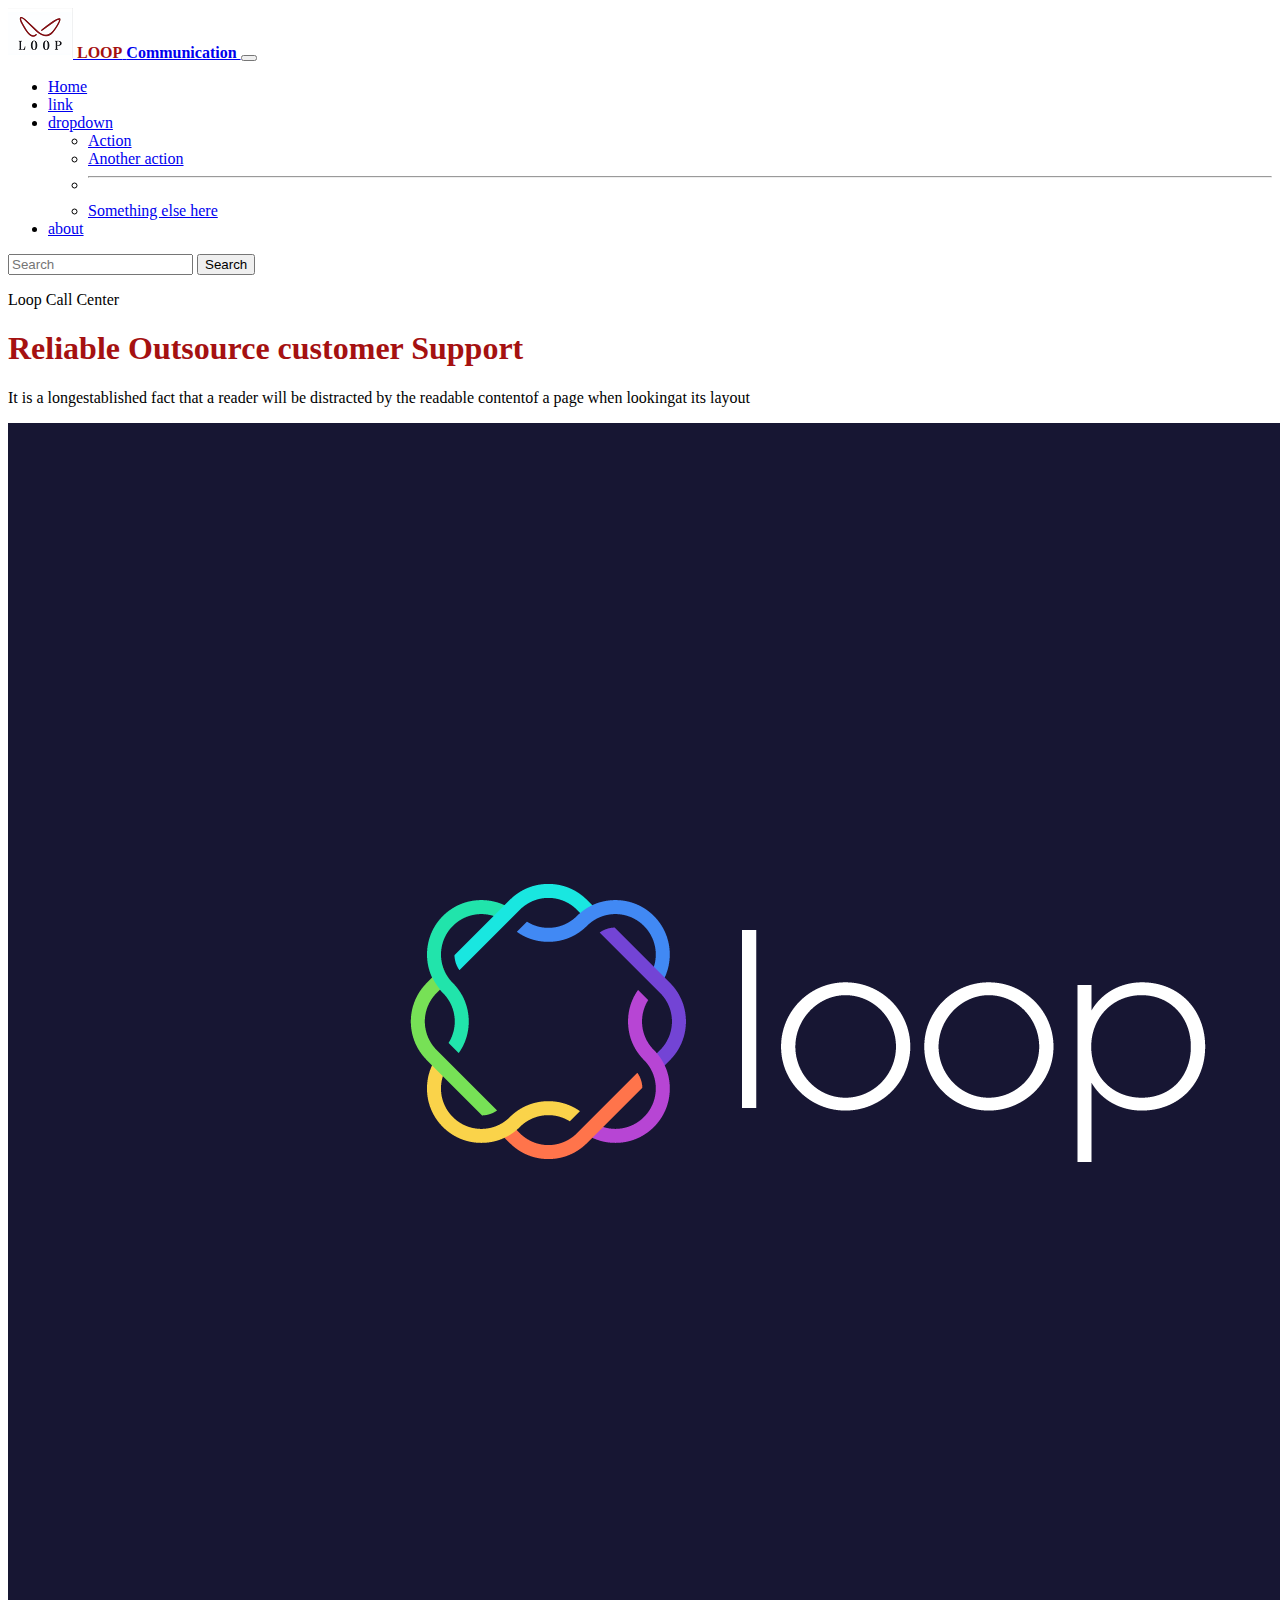
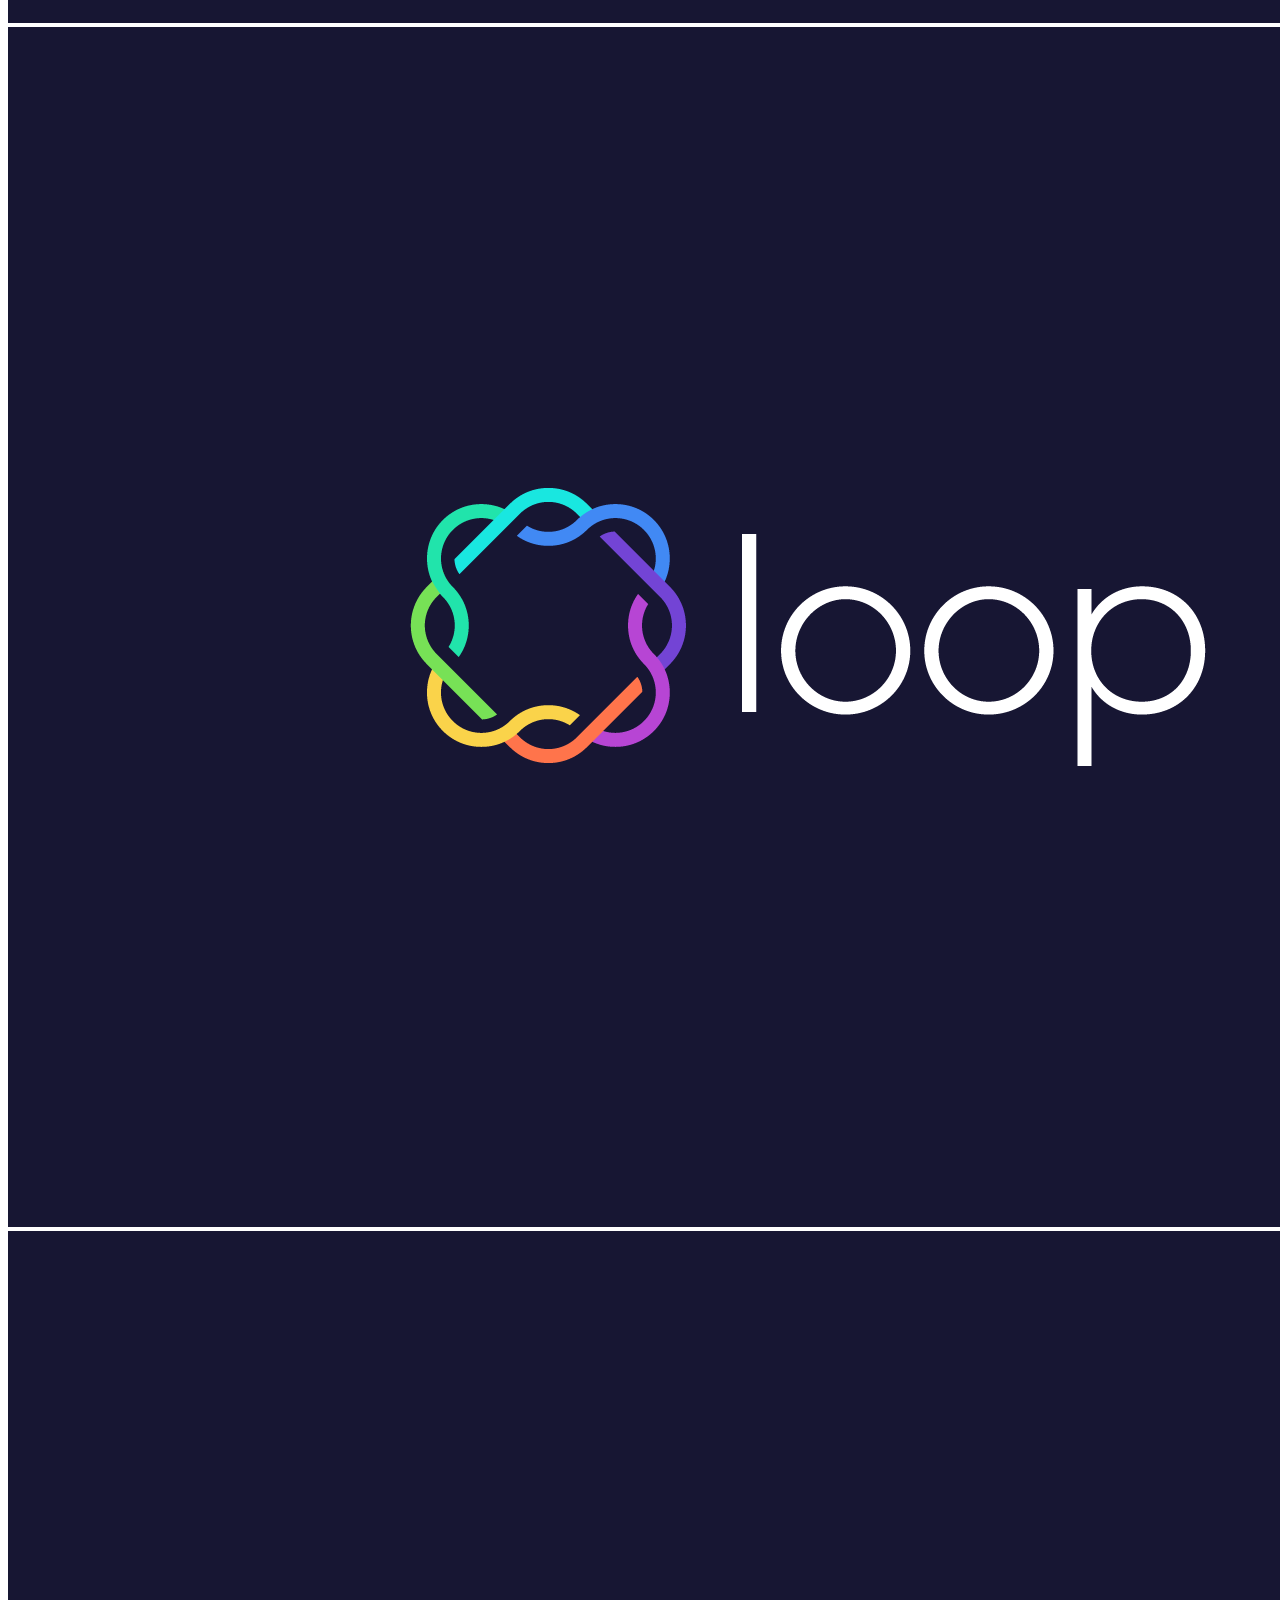
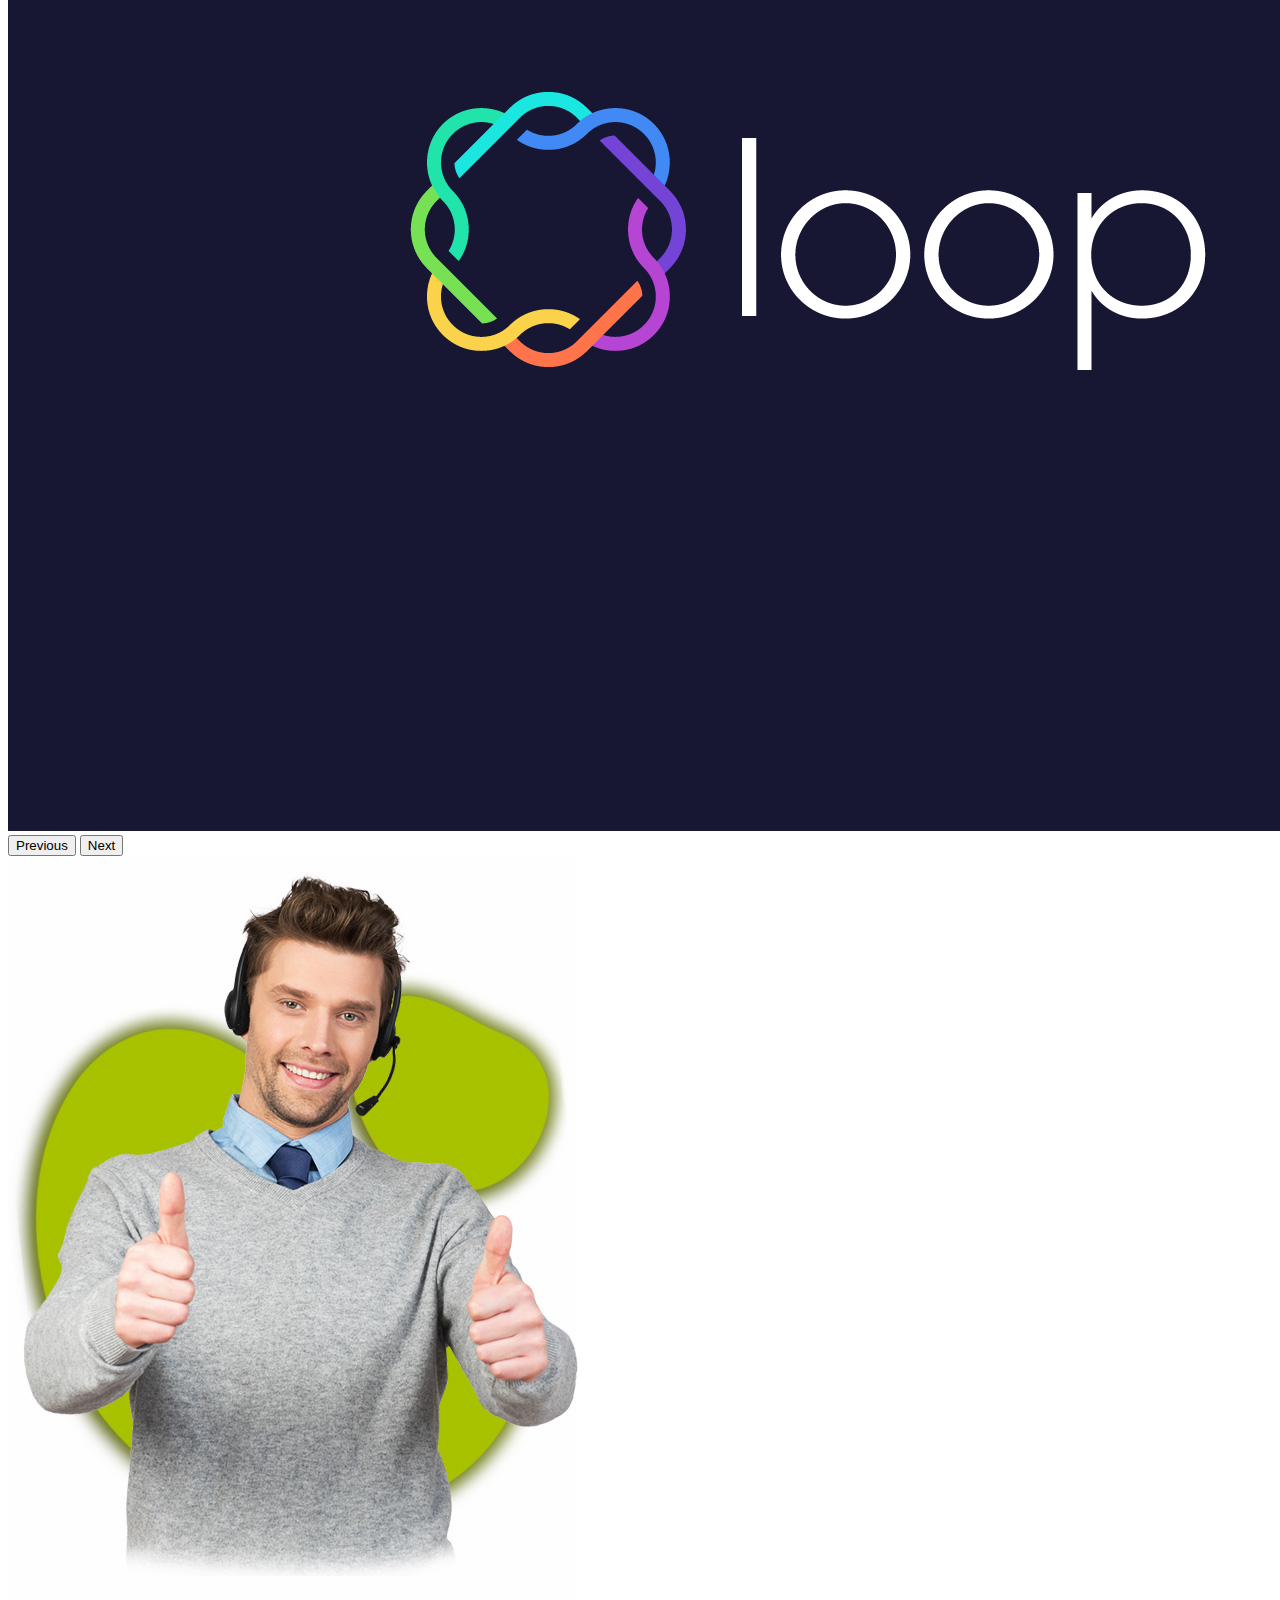
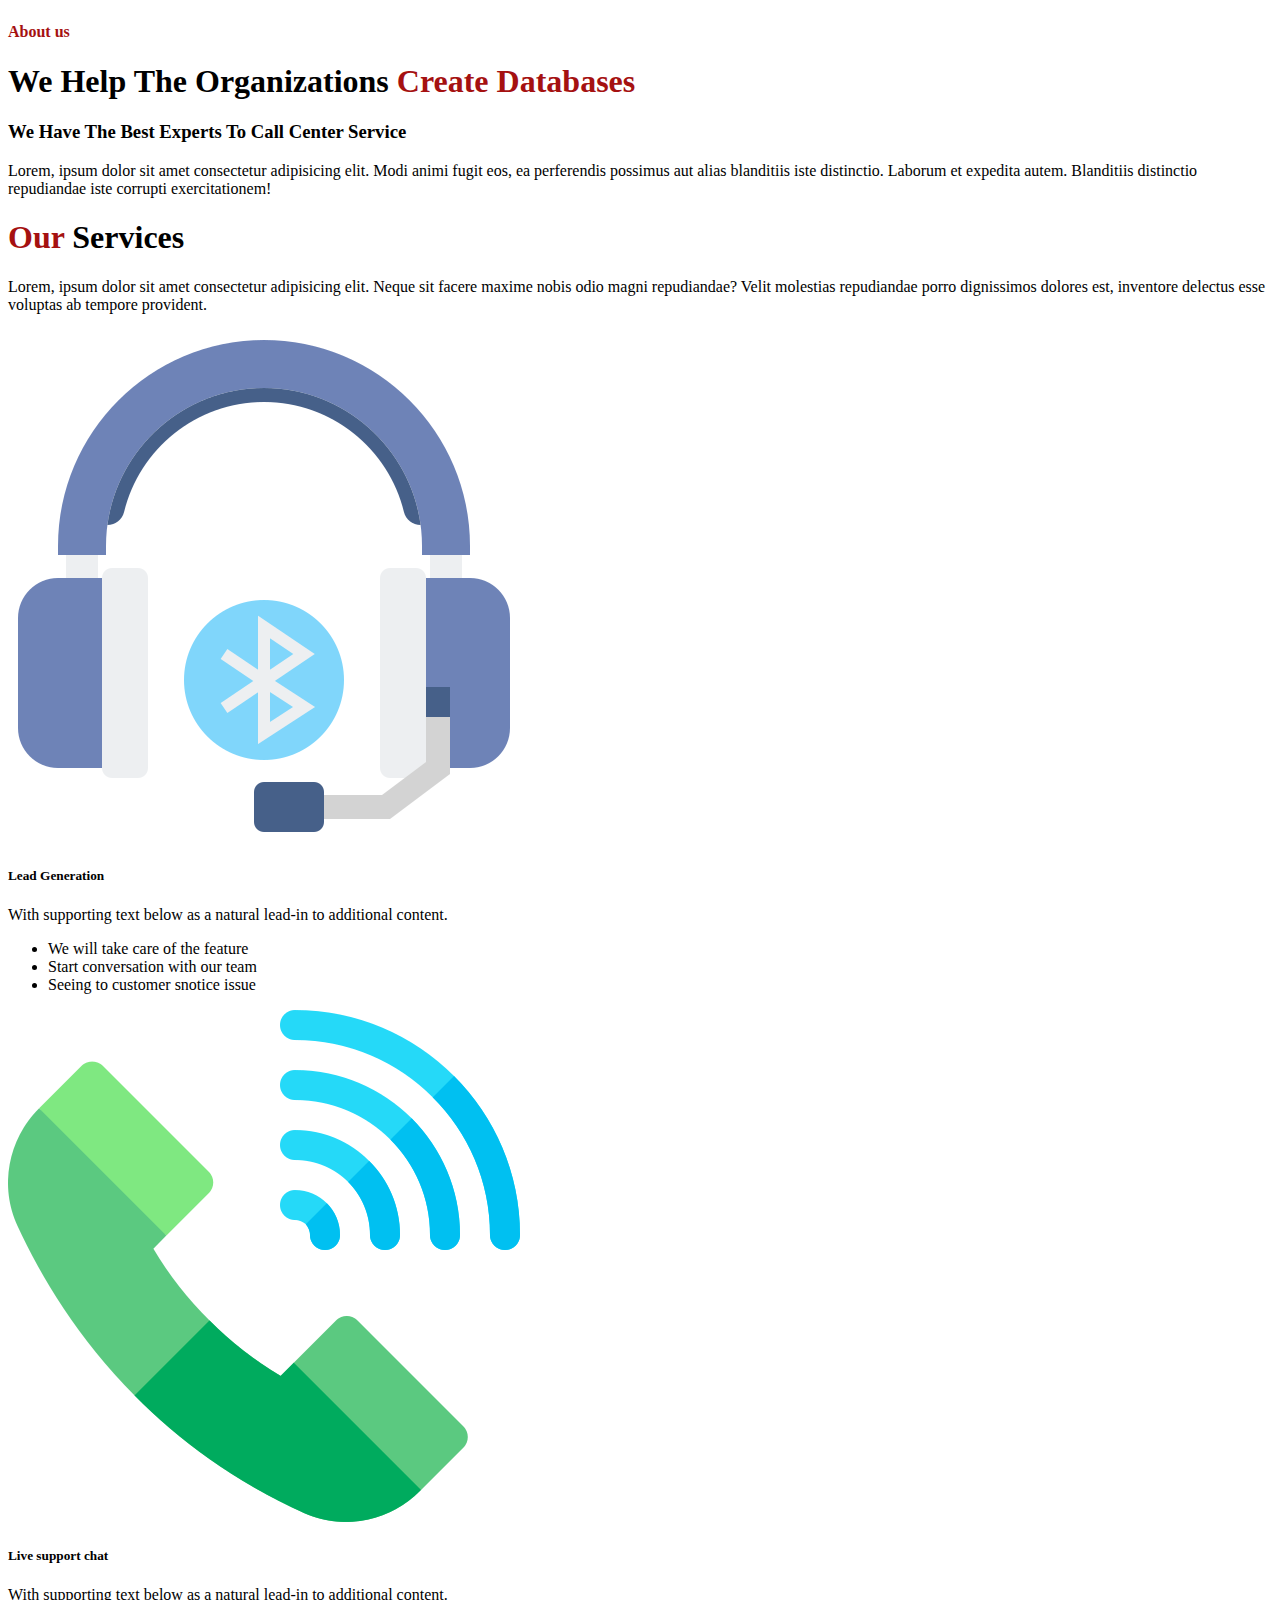
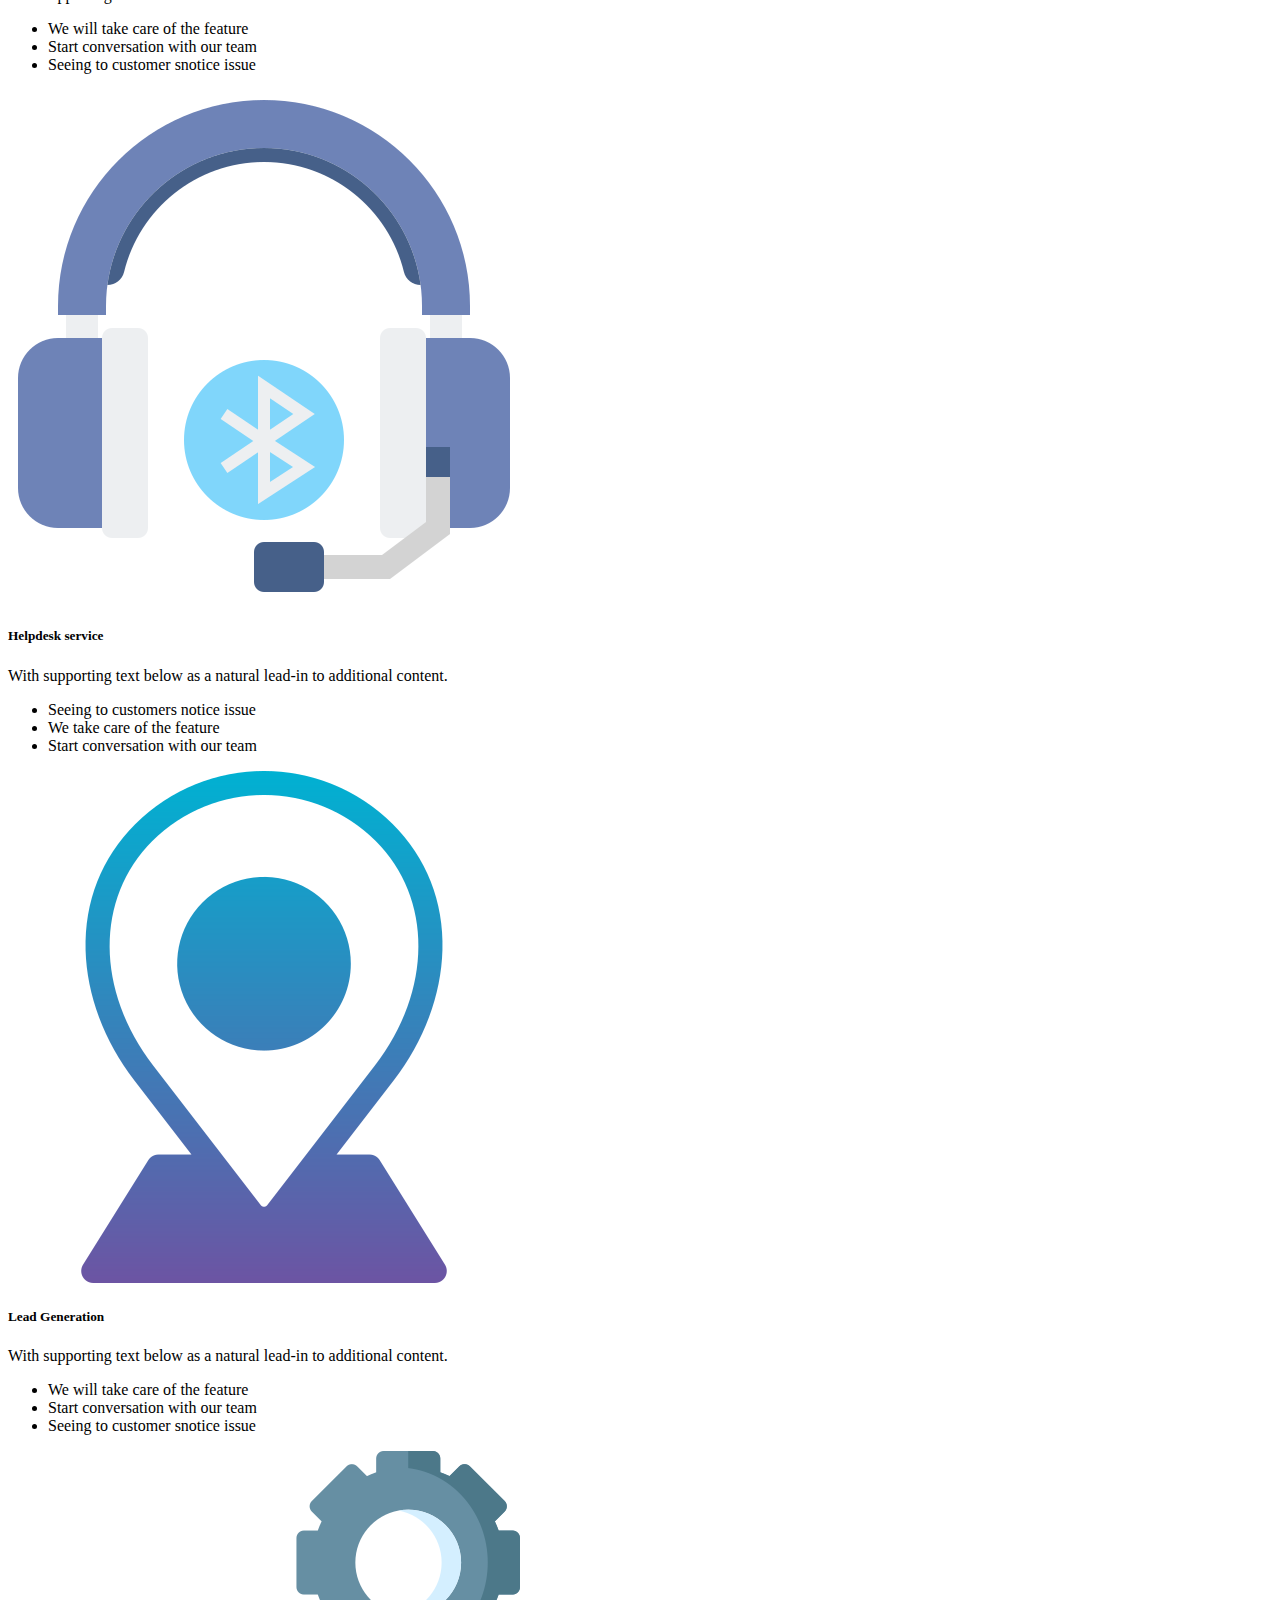
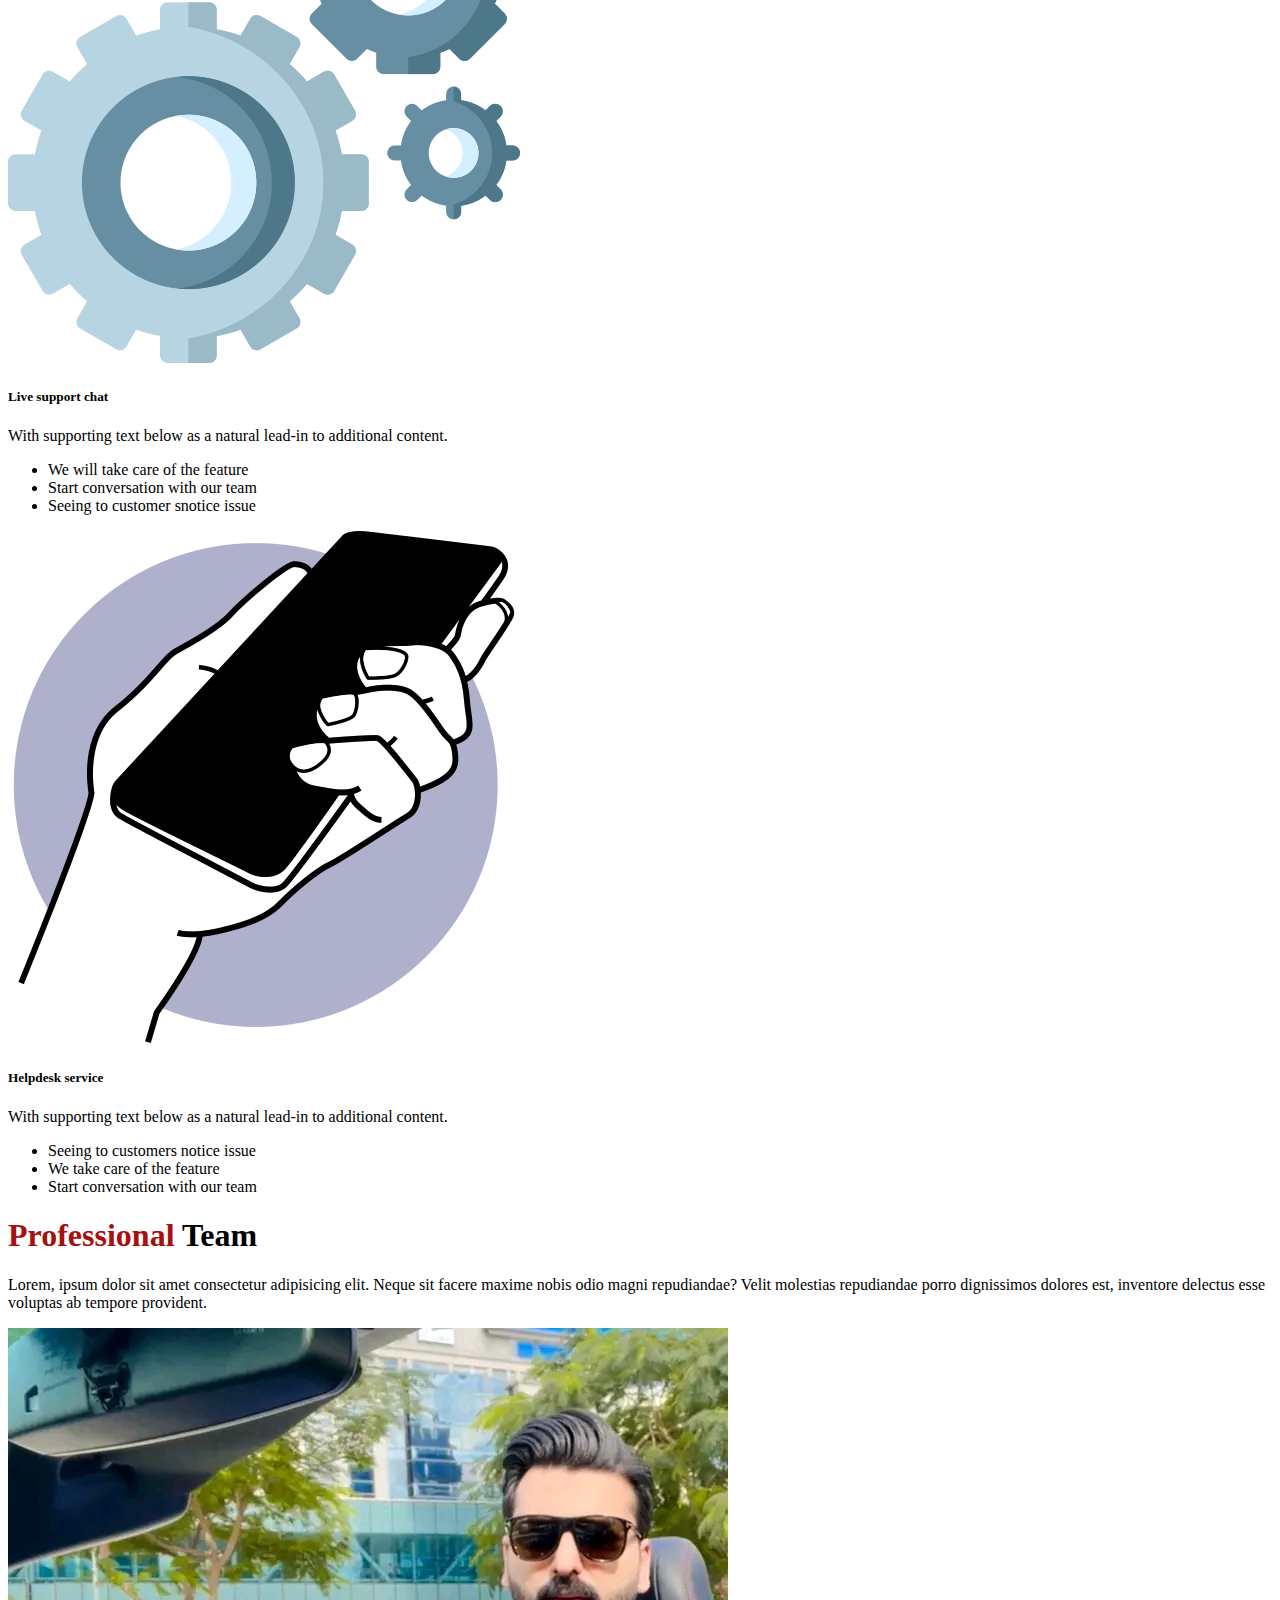
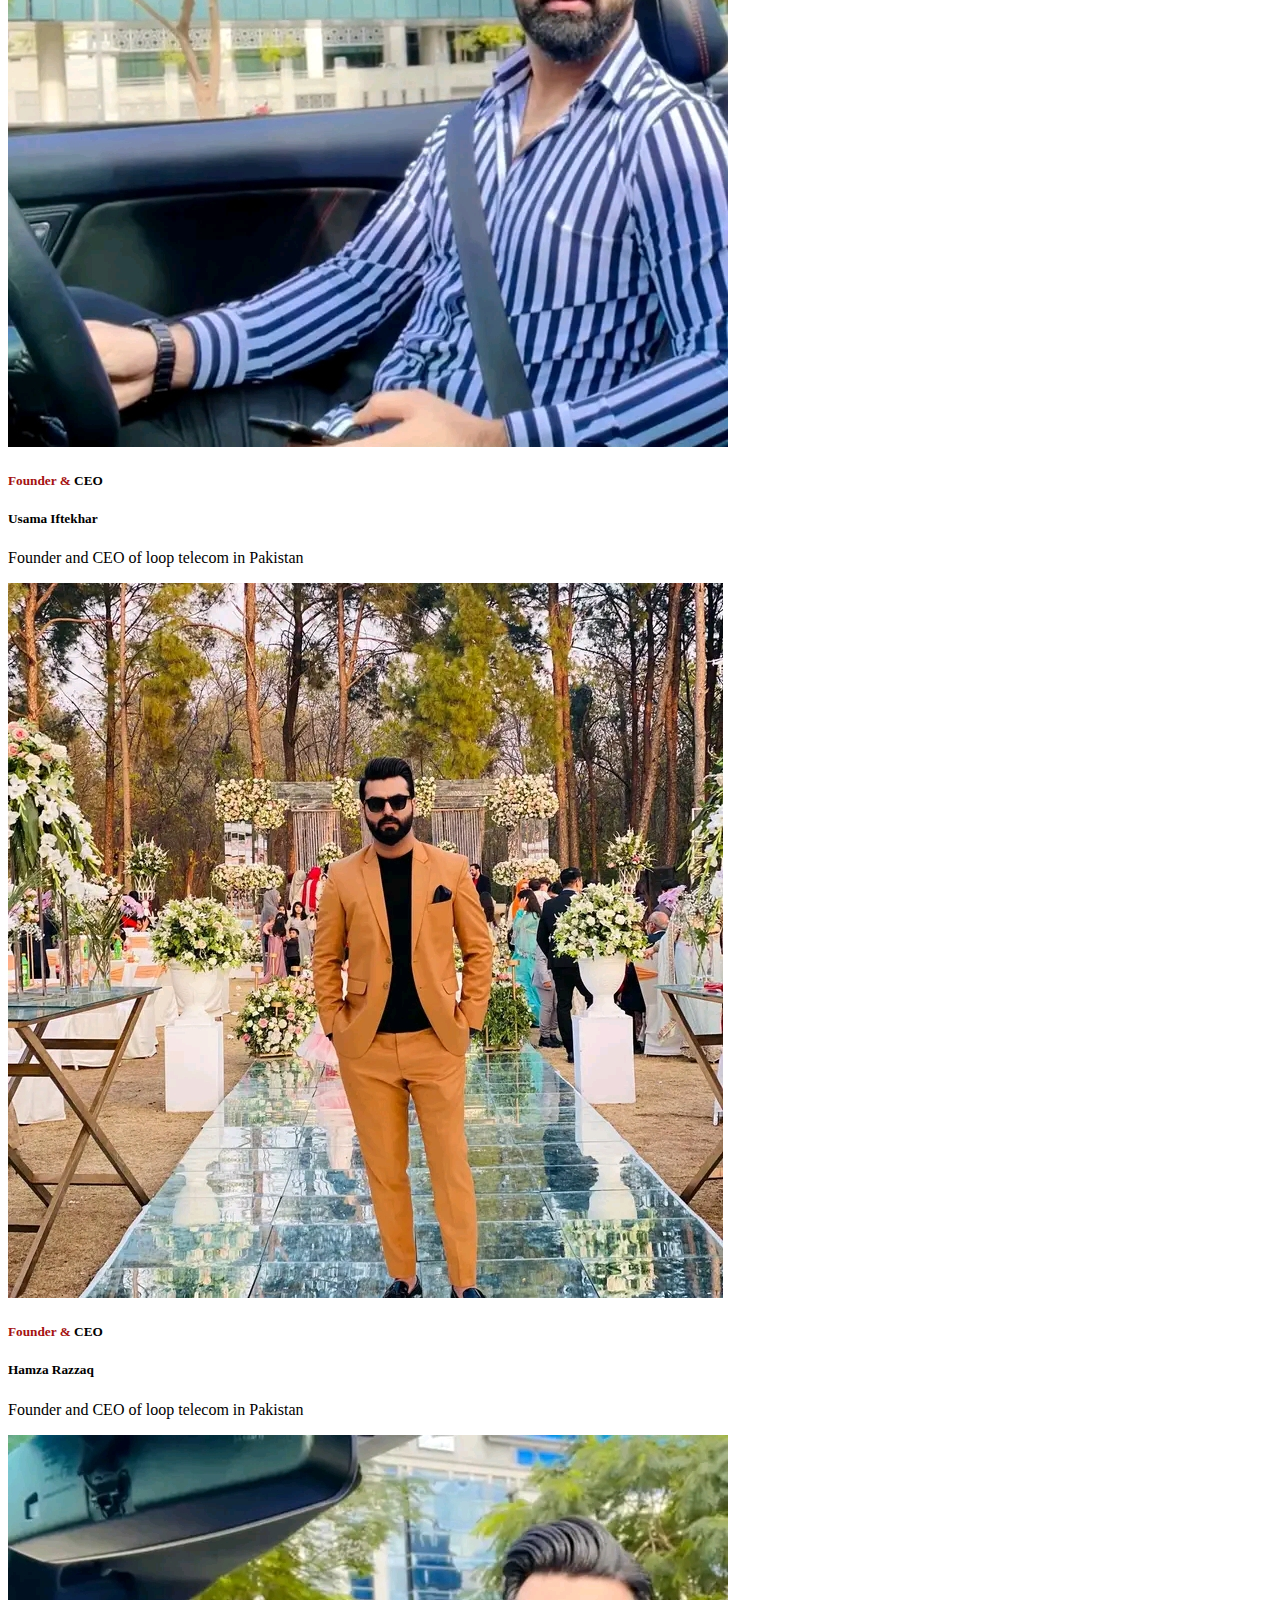
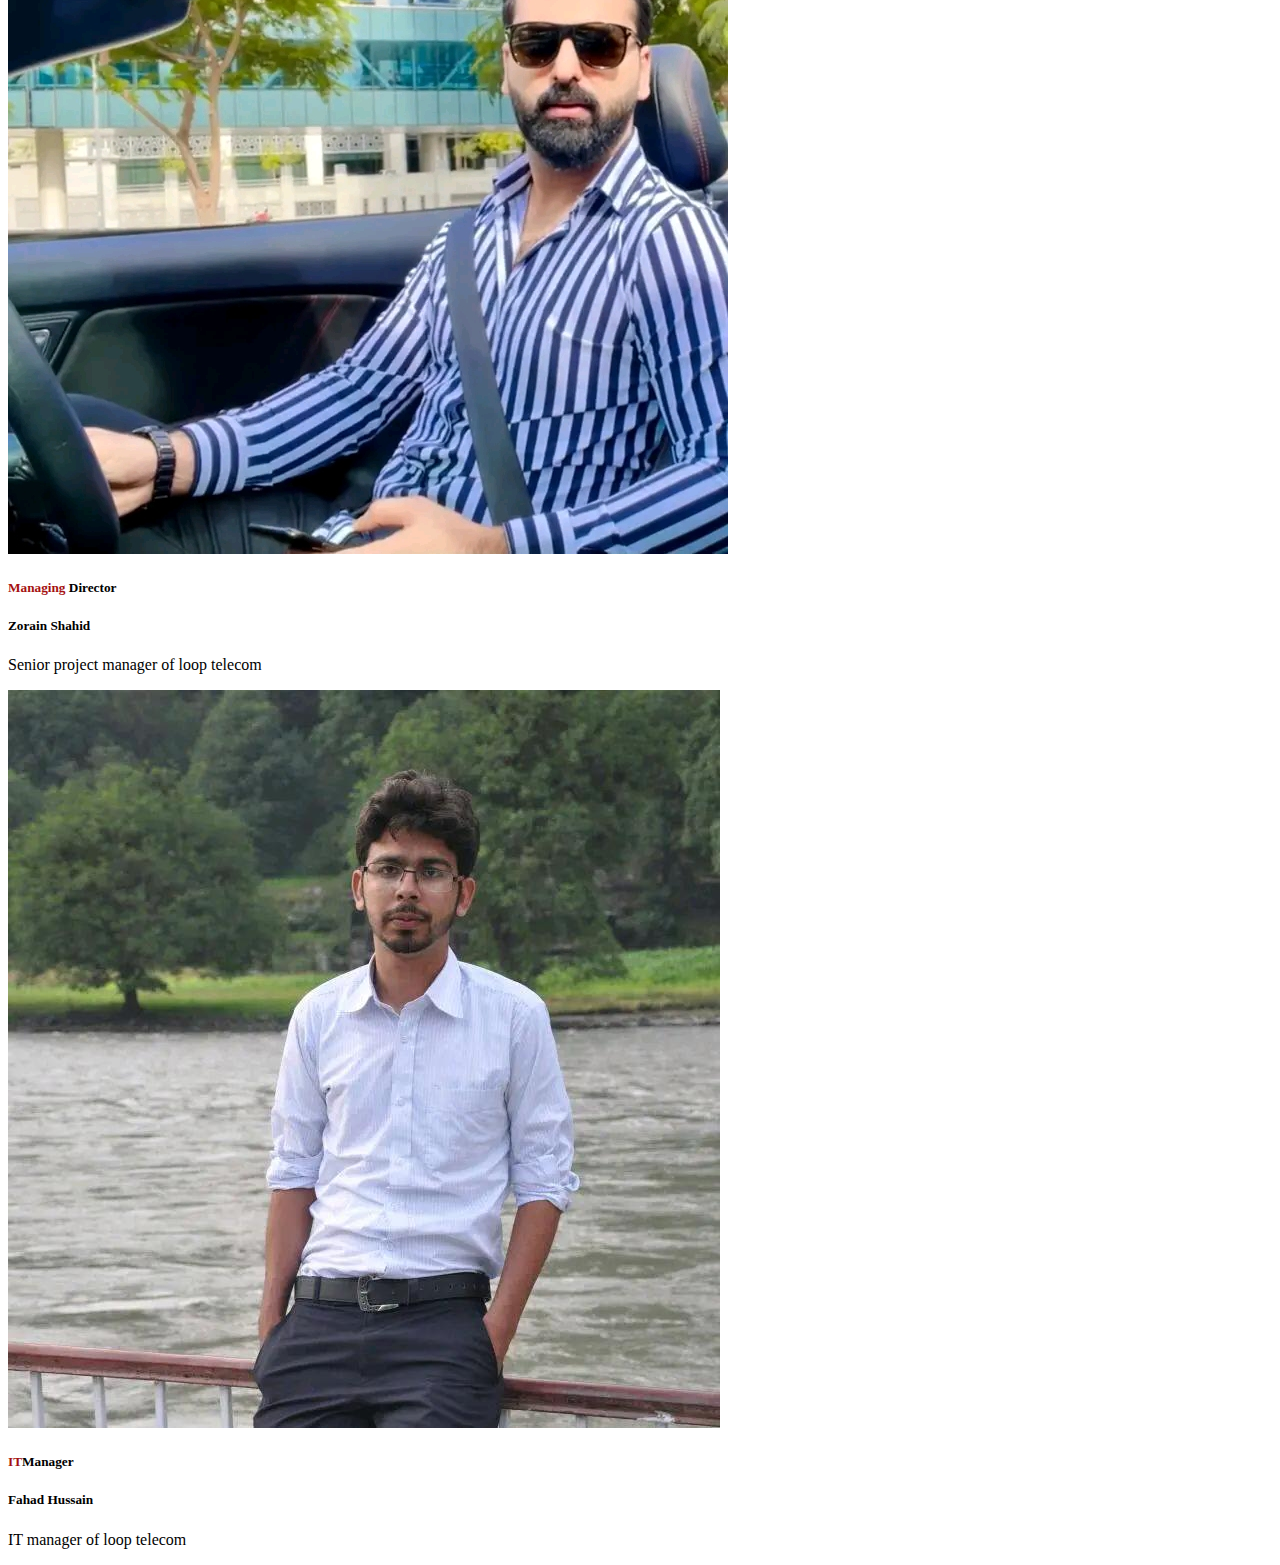
==== commit a4604783: "c" ====
--- a/index.html
+++ b/index.html
@@ -5,7 +5,7 @@
     <meta charset="UTF-8">
     <meta http-equiv="X-UA-Compatible" content="IE=edge">
     <meta name="viewport" content="width=device-width, initial-scale=1.0">
-    <title>Document</title>
+    <title>Loop Communication</title>
     <link href="https://cdn.jsdelivr.net/npm/bootstrap@5.0.2/dist/css/bootstrap.min.css" rel="stylesheet"
         integrity="sha384-EVSTQN3/azprG1Anm3QDgpJLIm9Nao0Yz1ztcQTwFspd3yD65VohhpuuCOmLASjC" crossorigin="anonymous">
     <script src="https://cdn.jsdelivr.net/npm/bootstrap@5.0.2/dist/js/bootstrap.bundle.min.js"
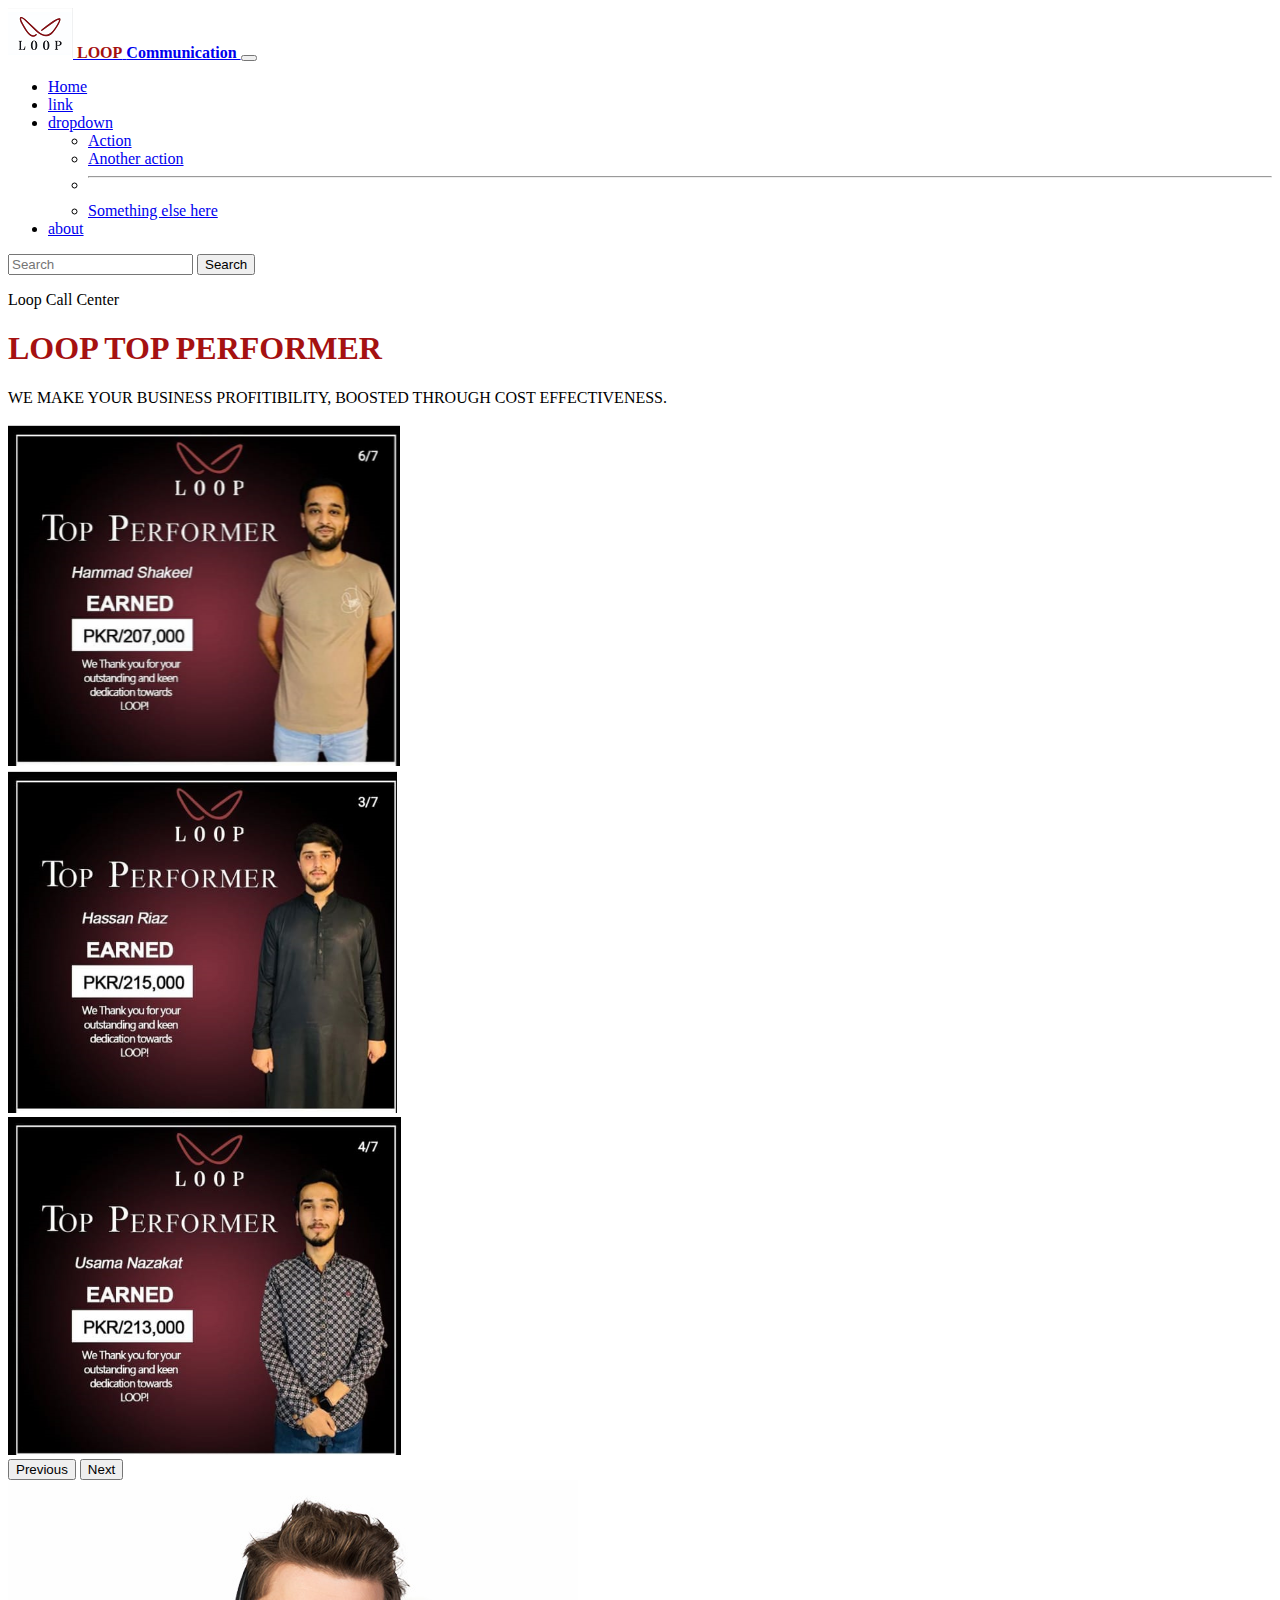
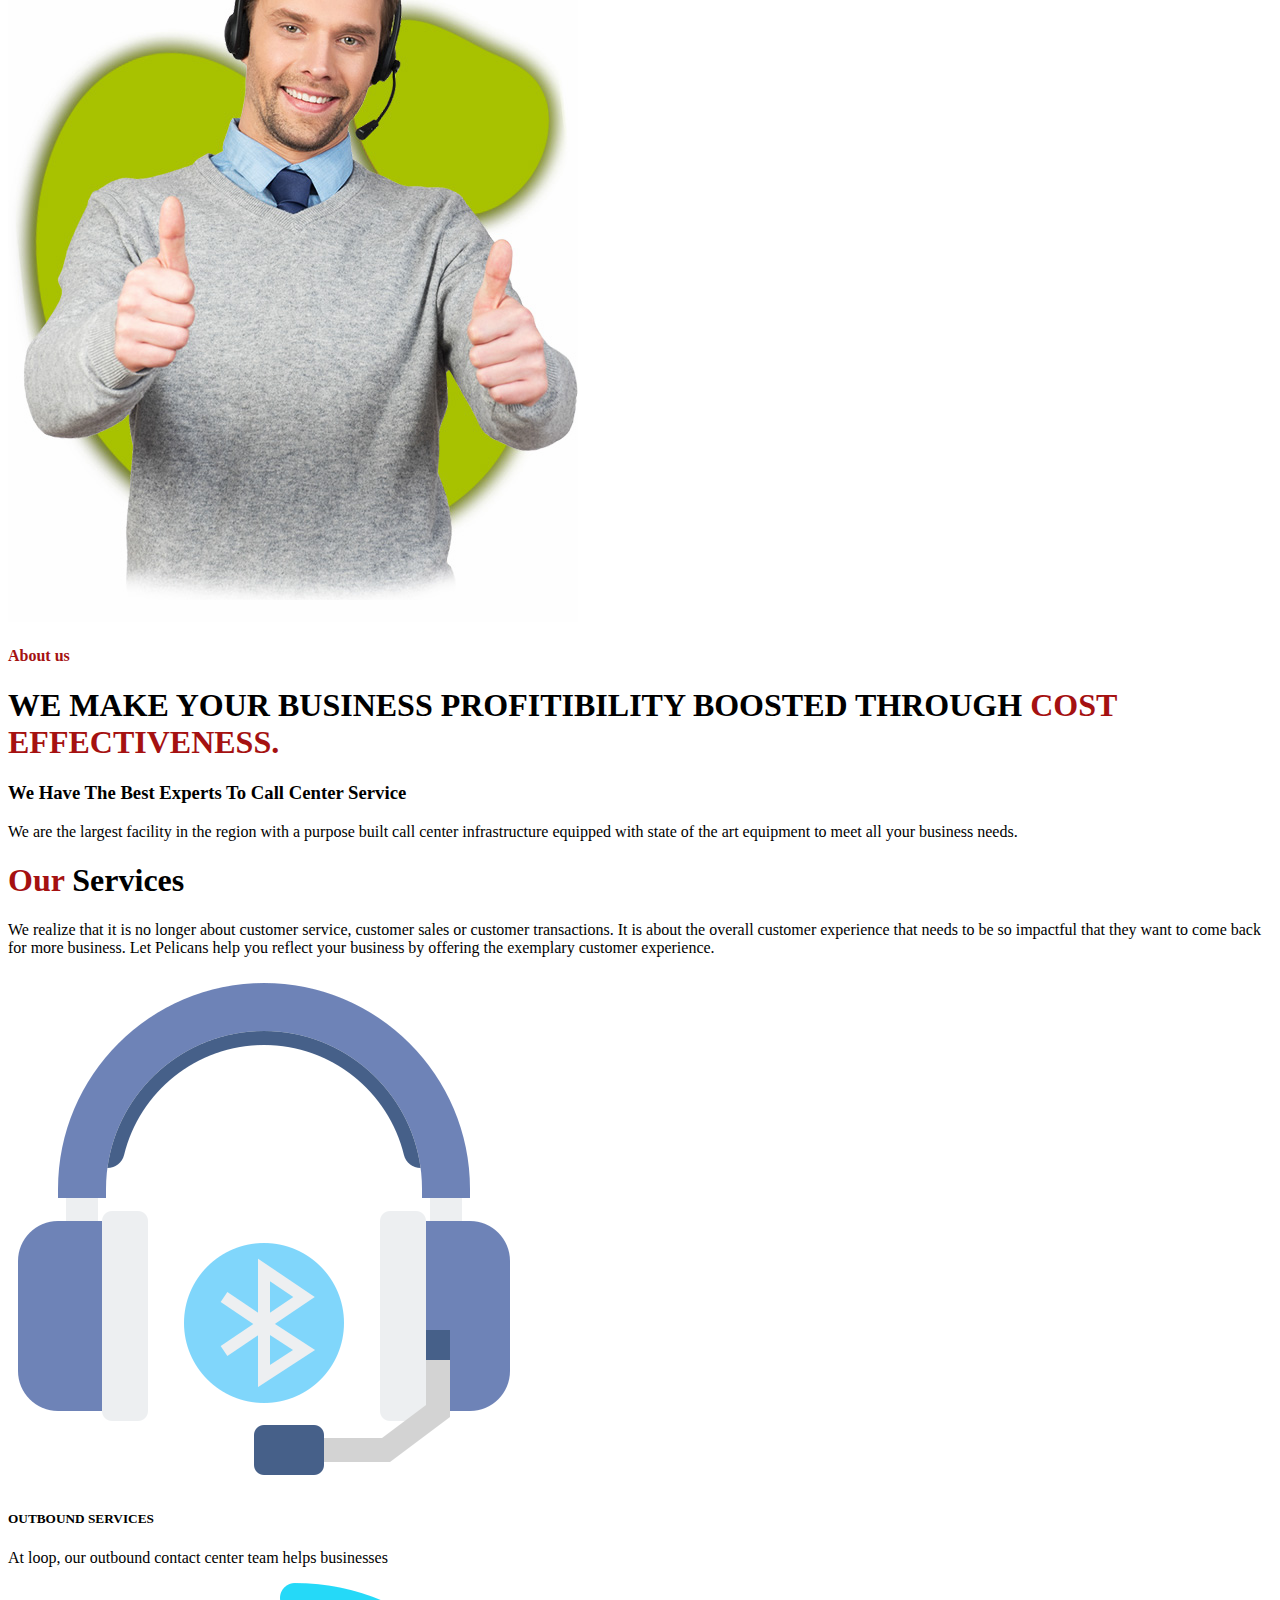
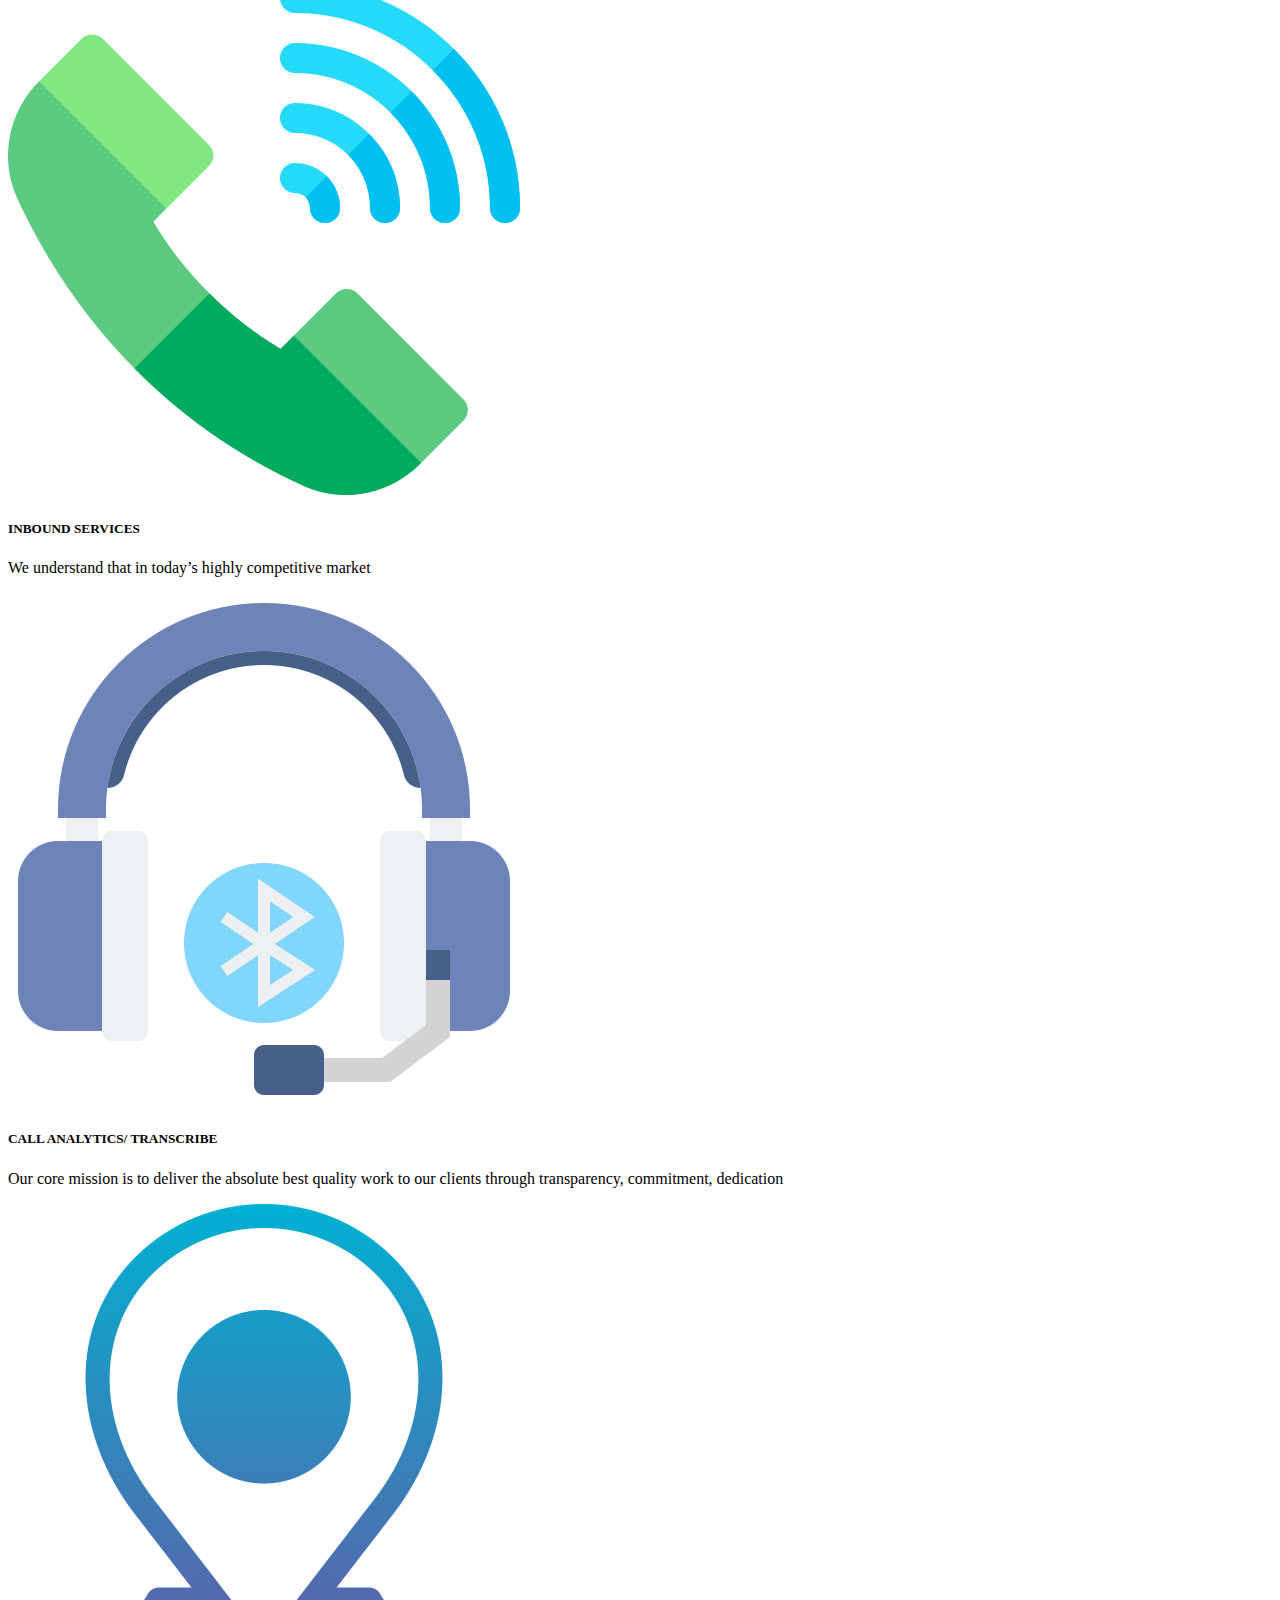
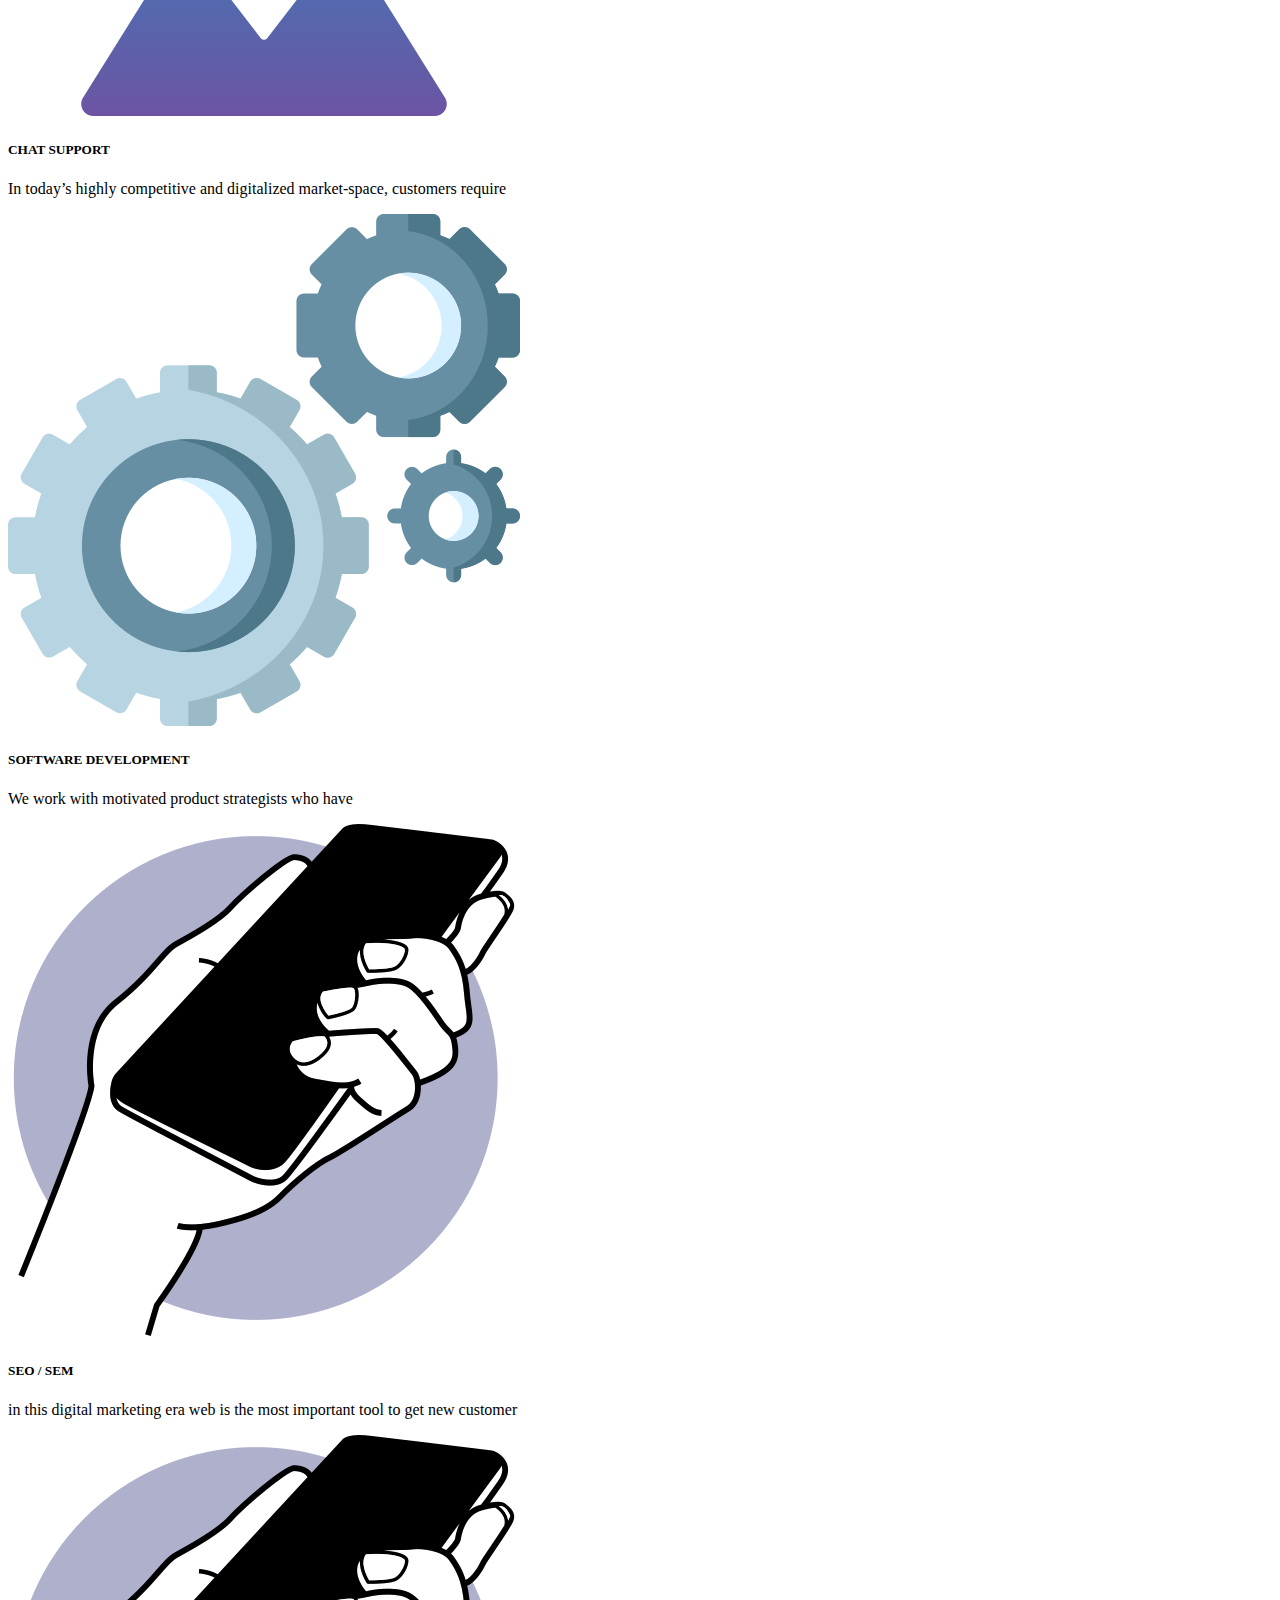
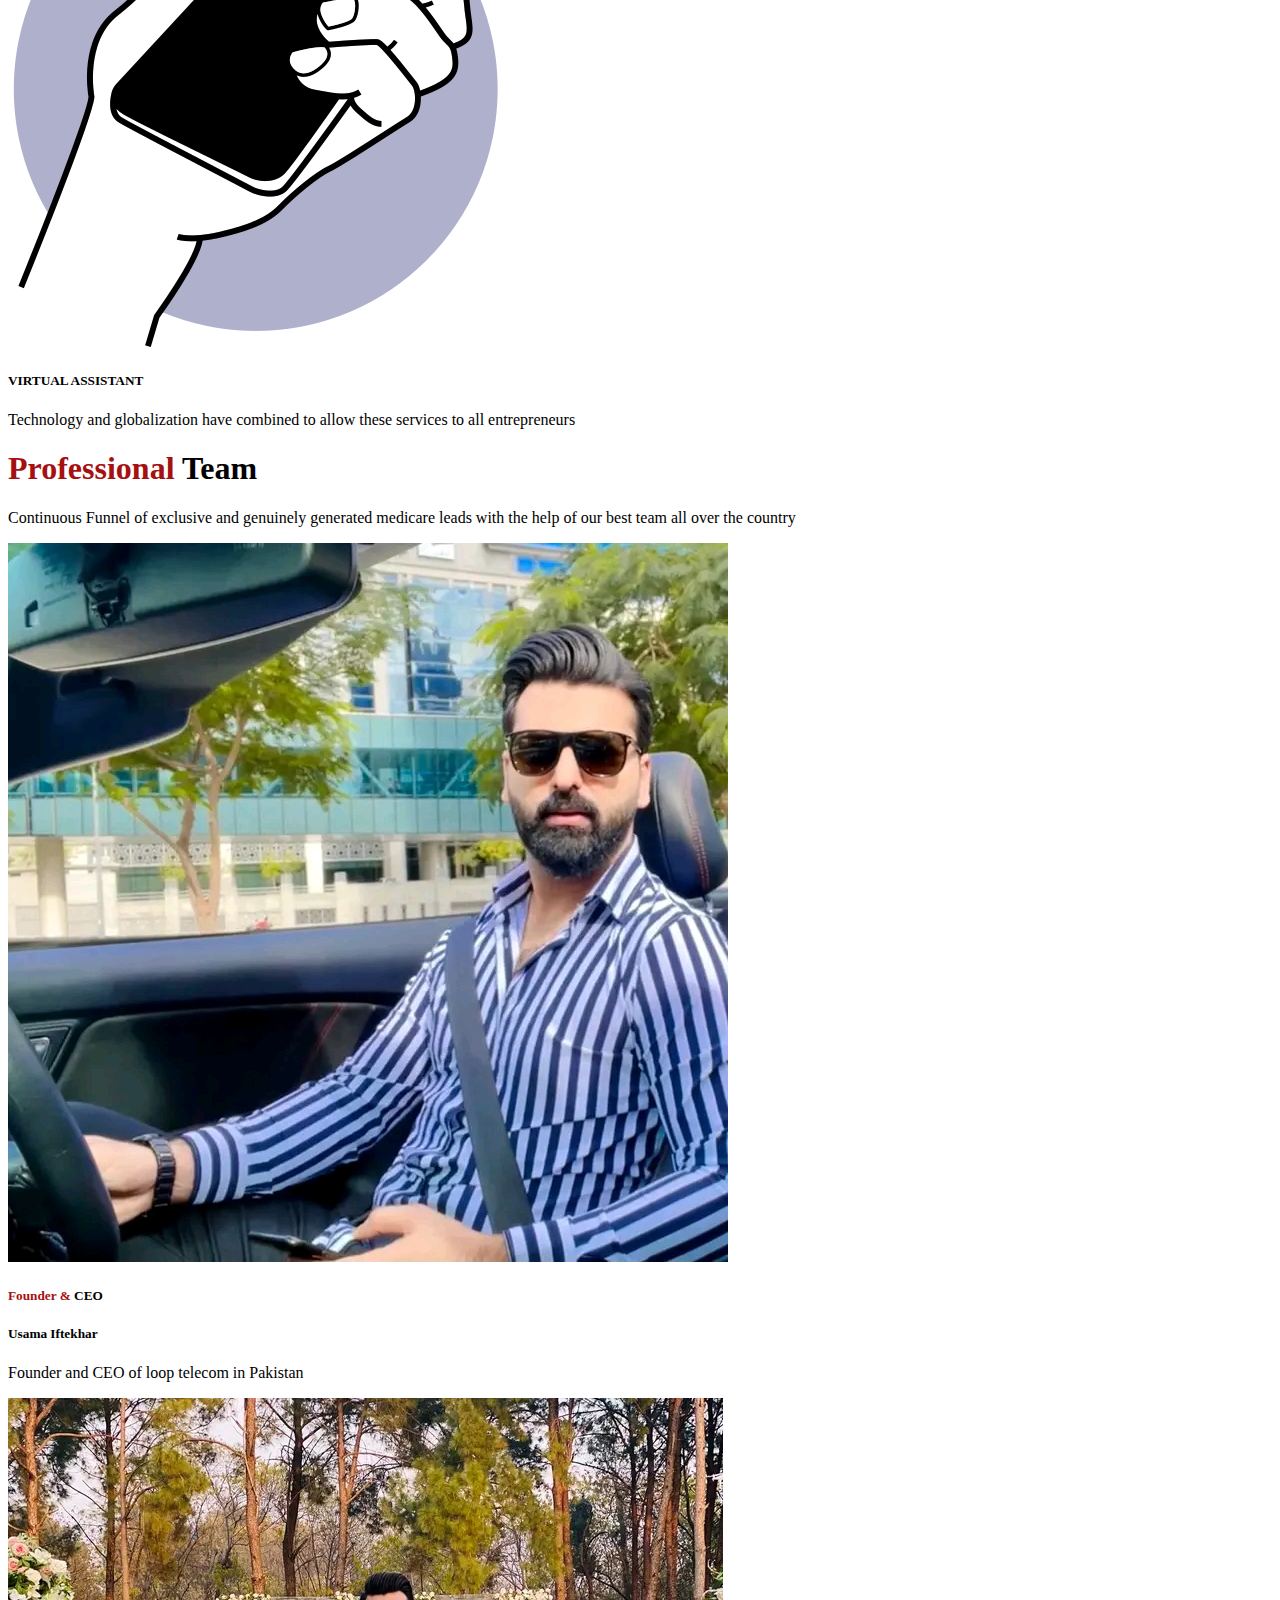
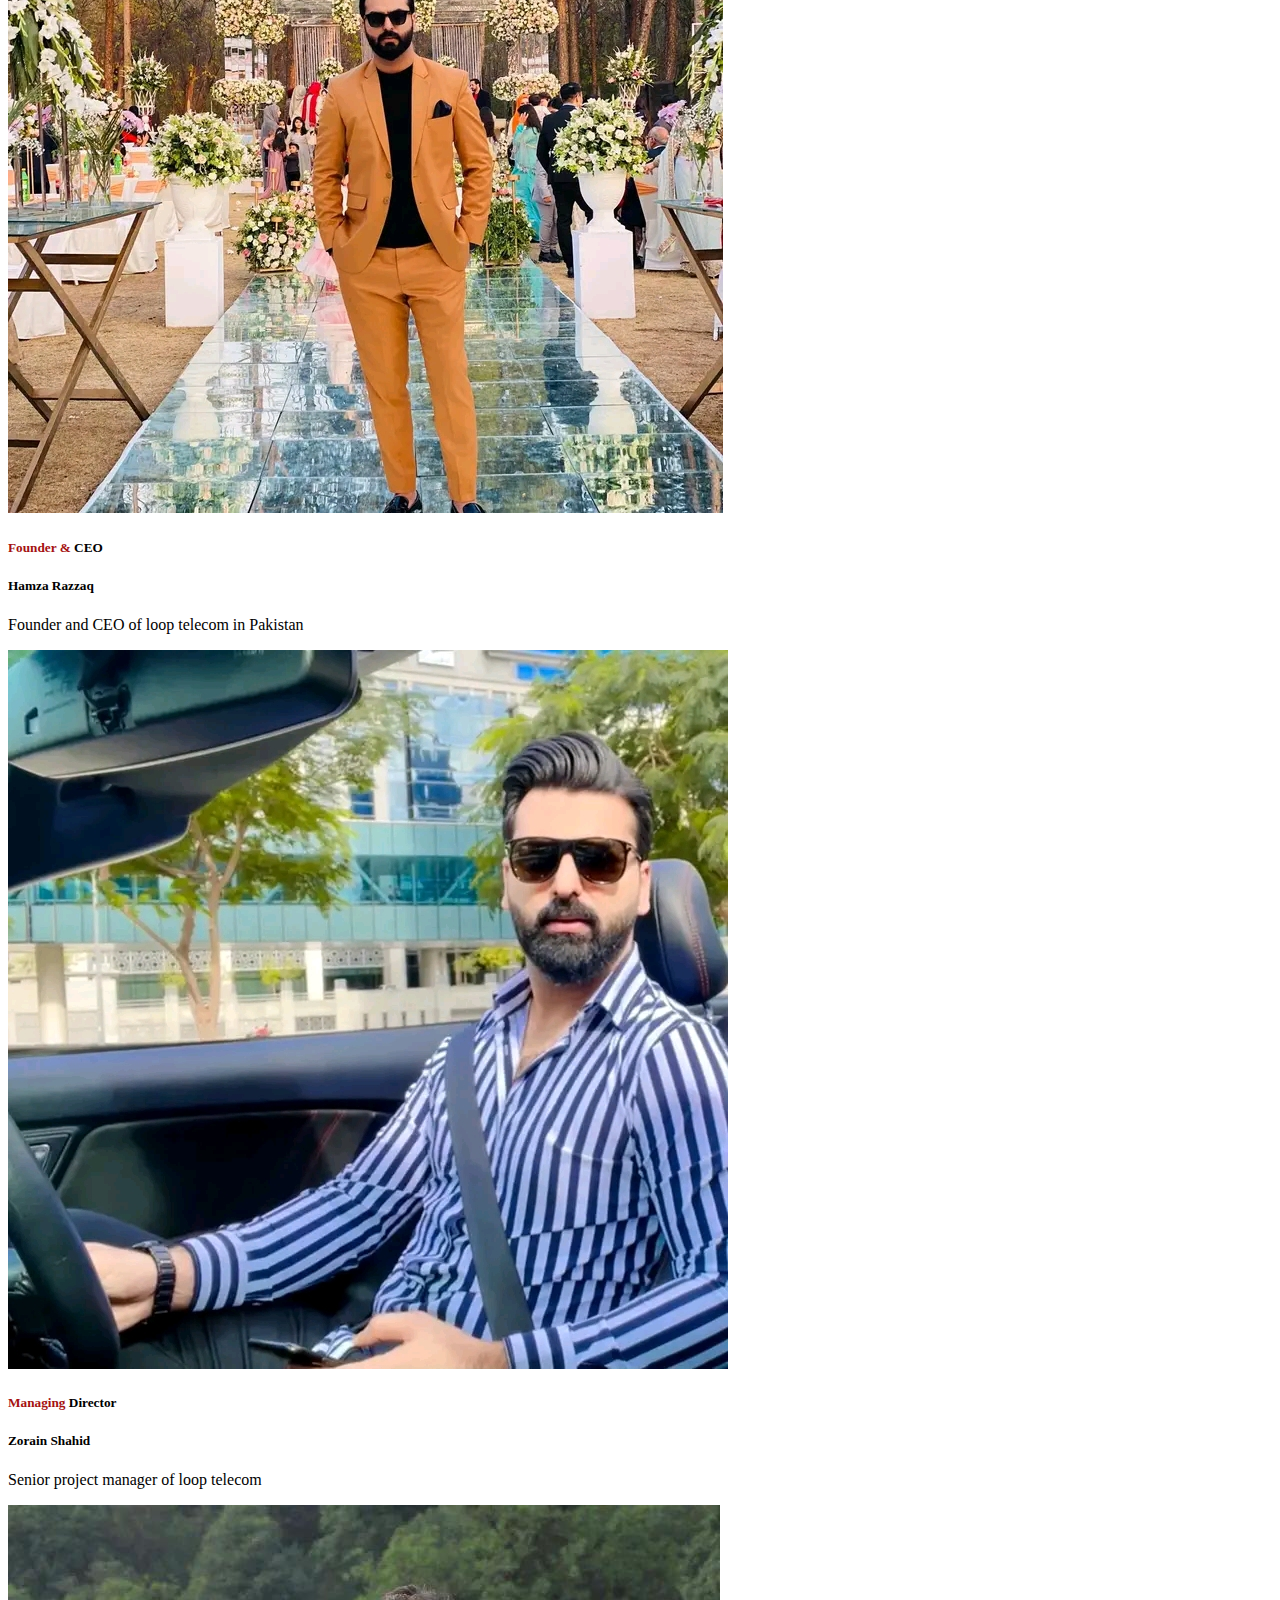
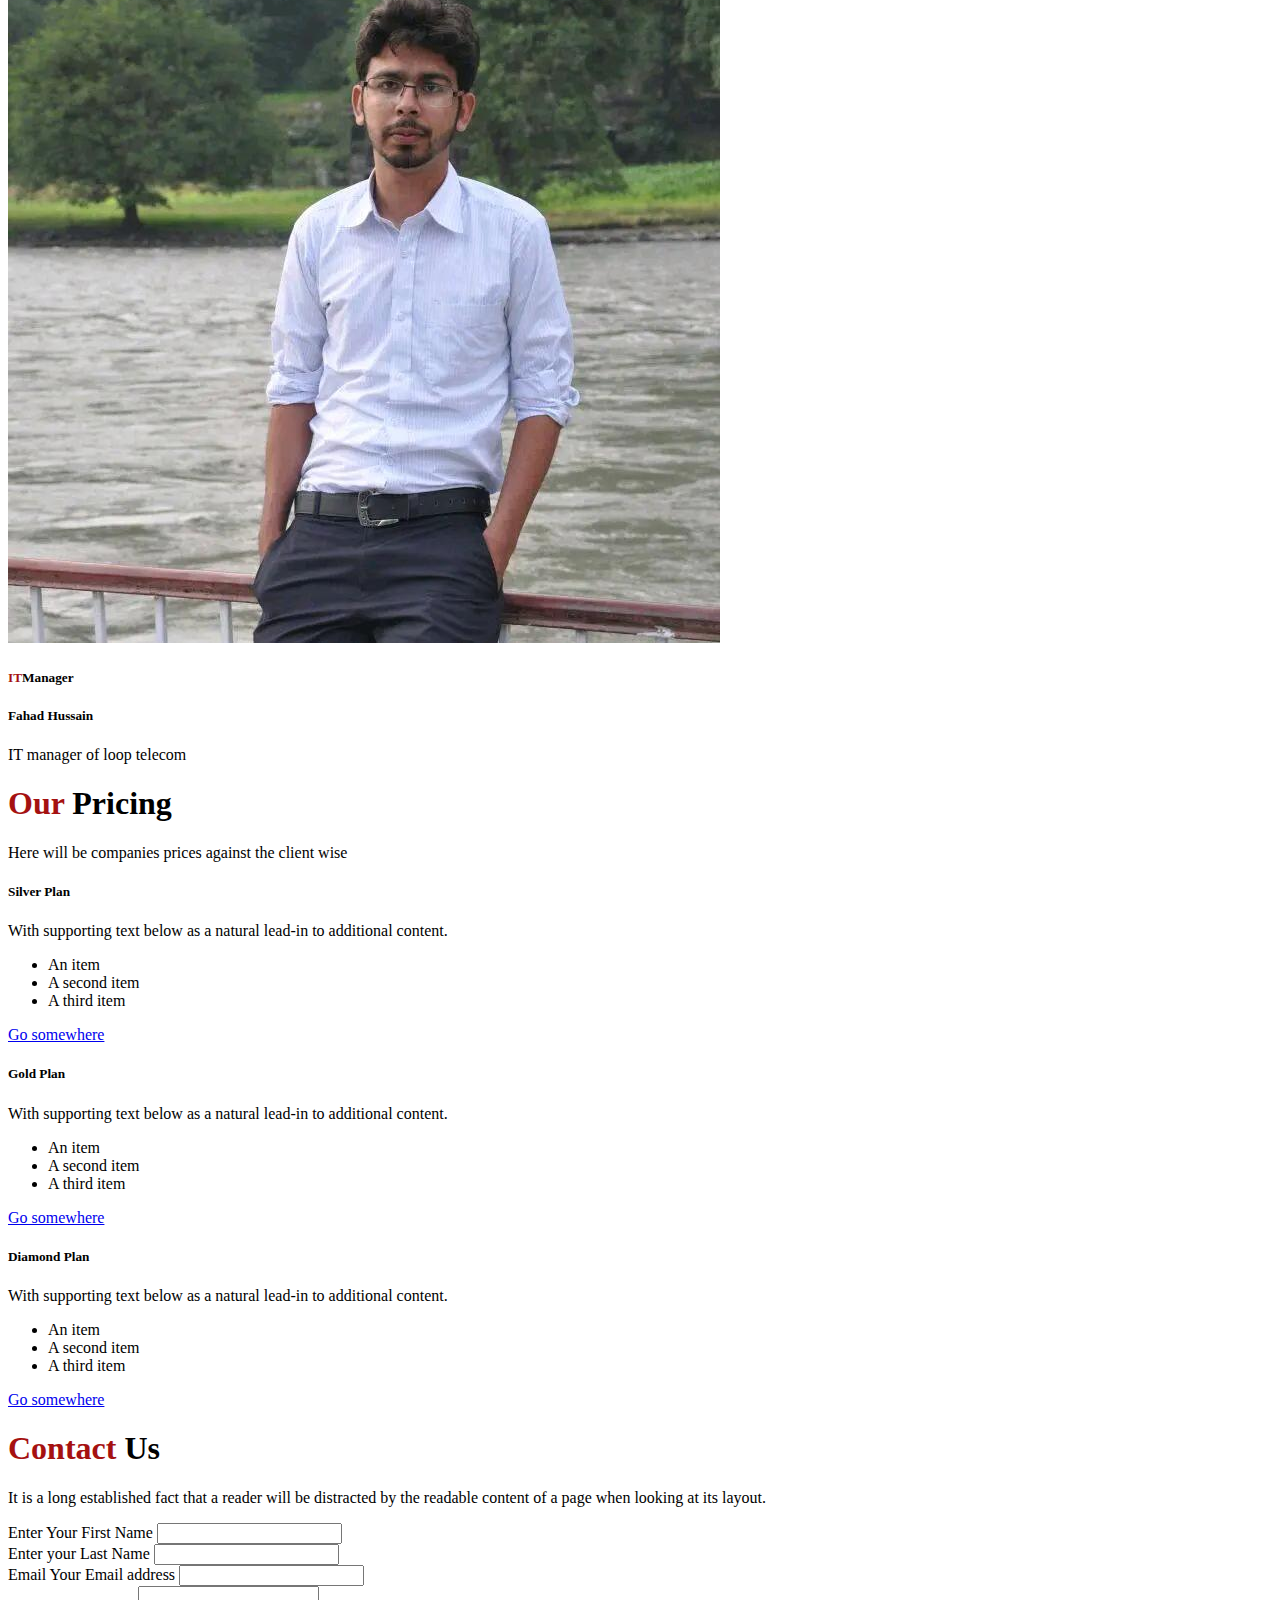
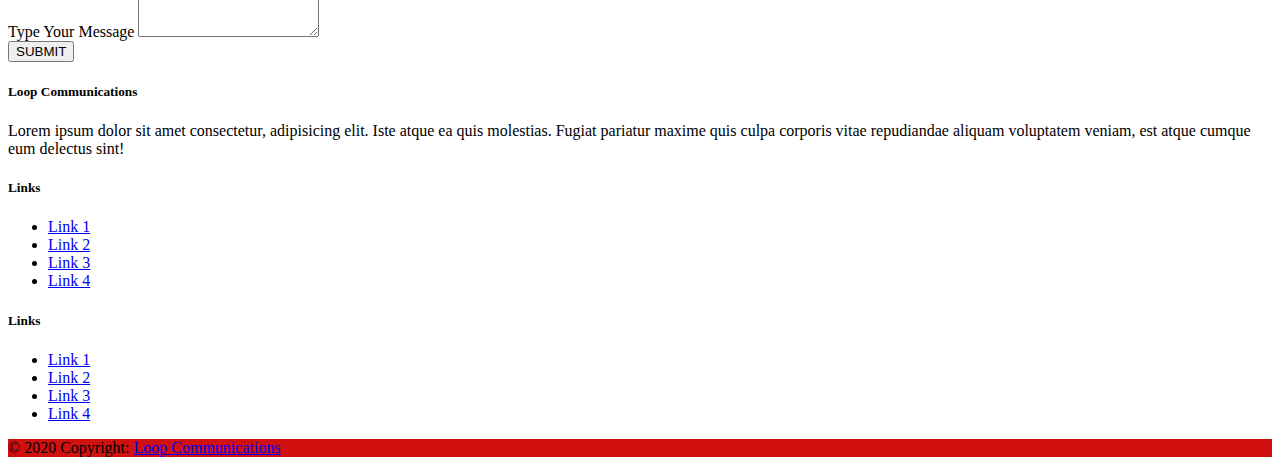
==== commit a9056bcc: "CHANGES" ====
--- a/index.html
+++ b/index.html
@@ -78,9 +78,8 @@
             <div class="col-md-6 text-white p-5">
                 <div class="mt-5">
                     <p class="mt-5 px-5">Loop Call Center</p>
-                    <h1 class="mt-5 px-5 logocolor"><b> Reliable Outsource customer Support</b></h1>
-                    <p class="p-5">It is a longestablished fact that a reader will be distracted by the readable
-                        contentof a page when lookingat its layout</p>
+                    <h1 class="mt-5 px-5 logocolor"><b>LOOP TOP PERFORMER</b></h1>
+                    <p class="p-5">WE MAKE YOUR BUSINESS PROFITIBILITY, BOOSTED THROUGH COST EFFECTIVENESS.</p>
 
                 </div>
 
@@ -91,14 +90,16 @@
                 <div id="carouselExampleControls" class="carousel slide" data-bs-ride="carousel">
                     <div class="carousel-inner">
                         <div class="carousel-item active">
-                            <img src="/assets/loop.png" class="d-block w-100" alt="picture q">
+                            <img src="/assets/1.PNG" class="d-block w-100" alt="picture q">
+                            
+                        </div>
+                        <div class="carousel-item active">
+                            <img src="/assets/2.PNG" class="d-block w-100" alt="picture q">
                         </div>
                         <div class="carousel-item">
-                            <img src="/assets/loop.png" class="d-block w-100" alt="...">
+                            <img src="/assets/3.PNG" class="d-block w-100" alt="...">
                         </div>
-                        <div class="carousel-item">
-                            <img src="/assets/loop.png" class="d-block w-100" alt="...">
-                        </div>
+                     
                     </div>
                     <button class="carousel-control-prev" type="button" data-bs-target="#carouselExampleControls"
                         data-bs-slide="prev">
@@ -122,12 +123,10 @@
             </div>
             <div class="col-md-7 mt-4 p-4">
                 <h4 class="logocolor mt-5">About us</h4>
-                <h1 class="mt-5"><b> We Help The Organizations <span class="logocolor"> Create Databases </span></b></h1>
+                <h1 class="mt-5"><b>WE MAKE YOUR BUSINESS PROFITIBILITY BOOSTED THROUGH<span class="logocolor"> COST EFFECTIVENESS. </span></b></h1>
                 <h3 class="mt-4">We Have The Best Experts To Call Center Service</h3>
                 <p class="mt-4">
-                    Lorem, ipsum dolor sit amet consectetur adipisicing elit. Modi animi fugit eos, ea perferendis
-                    possimus aut alias blanditiis iste distinctio. Laborum et expedita autem. Blanditiis distinctio
-                    repudiandae iste corrupti exercitationem!
+                    We are the largest facility in the region with a purpose built call center infrastructure equipped  with state of the art equipment to meet all your business needs.
                 </p>
             </div>
         </div>
@@ -136,11 +135,13 @@
         <div class="row justify-content-around text-center">
             <div class="col-md-6">
                 <h1 class="mt-5"> <b><span class="logocolor">Our</span> Services</b></h1>
-                <p> Lorem, ipsum dolor sit amet consectetur adipisicing elit. Neque sit facere maxime nobis odio magni repudiandae? Velit molestias repudiandae porro dignissimos dolores est, inventore delectus esse voluptas ab tempore provident.</b></p>
-            </div>
-        </div>
-
-        <div class="row mt-5 mb-5">
+                <p> We realize that it is no longer about customer service, customer sales or customer transactions.
+                    It is about the overall customer experience that needs to be so impactful that they want to come back for more business.
+                    Let Pelicans help you reflect your business by offering the exemplary customer experience.</p>
+            </div>
+        </div>
+
+        <div class="row mt-5 mb-5 text-center">
             <div class="row">
                 <div class="col-sm-4">
                   <div class="card p-3">
@@ -148,21 +149,9 @@
                         <img src="/assets/headset.png" class="h-25 w-25" alt="">
                     </div>
                     <div class="card-body">
-                      <h5 class="card-title">Lead Generation</h5>
-                      <p class="card-text">With supporting text below as a natural lead-in to additional content.</p>
-                        <ul>
-                            <li>
-                                We will take care of the feature
-                            </li>
-
-                            <li>
-                                Start conversation with our team
-                            </li>
-
-                            <li>
-                                Seeing to customer snotice issue
-                            </li>
-                        </ul>
+                      <h5 class="card-title">OUTBOUND SERVICES</h5>
+                      <p class="card-text">At loop, our outbound contact center team helps businesses</p>
+                      
                     </div>
                   </div>
                 </div>
@@ -172,106 +161,58 @@
                           <img src="/assets/phone-call.png" class="h-25 w-25" alt="">
                       </div>
                       <div class="card-body">
-                        <h5 class="card-title">Live support chat</h5>
-                        <p class="card-text">With supporting text below as a natural lead-in to additional content.</p>
-                          <ul>
-                              <li>
-                                  We will take care of the feature
-                              </li>
-  
-                              <li>
-                                  Start conversation with our team
-                              </li>
-  
-                              <li>
-                                  Seeing to customer snotice issue
-                              </li>
-                          </ul>
+                        <h5 class="card-title">INBOUND SERVICES</h5>
+                        <p class="card-text">We understand that in today’s highly competitive  market </p>
+                         
                       </div>
                     </div>
                   </div>
 
                   <div class="col-sm-4">
-                    <div class="card p-3">
+                    <div class="card">
                       <div class="card-head text-center">
                           <img src="/assets/headset.png" class="h-25 w-25" alt="">
                       </div>
                       <div class="card-body">
-                        <h5 class="card-title">Helpdesk service</h5>
-                        <p class="card-text">With supporting text below as a natural lead-in to additional content.</p>
-                          <ul>
-                              <li>
-                                  Seeing to customers notice issue
-                              </li>
-  
-                              <li>
-                                  We take care of the feature
-                              </li>
-  
-                              <li>
-                                  Start conversation with our team
-                              </li>
-                          </ul>
-                      </div>
-                    </div>
-                  </div>
-              </div>
-        </div>
-
-
-
-        <div class="row mt-5 mb-5">
+                        <h5 class="card-title">CALL ANALYTICS/ TRANSCRIBE</h5>
+                        <p class="card-text">Our core mission is to deliver the absolute best quality work to our clients through transparency, commitment, dedication</p>
+                     
+                      </div>
+                    </div>
+                  </div>
+              </div>
+        </div>
+
+
+
+        <div class="row mt-5 mb-5 text-center">
             <div class="row">
-                <div class="col-sm-4">
+                <div class="col-sm-3">
                   <div class="card p-3">
                     <div class="card-head text-center">
                         <img src="/assets/location.png" class="h-25 w-25" alt="">
                     </div>
                     <div class="card-body">
-                      <h5 class="card-title">Lead Generation</h5>
-                      <p class="card-text">With supporting text below as a natural lead-in to additional content.</p>
-                        <ul>
-                            <li>
-                                We will take care of the feature
-                            </li>
-
-                            <li>
-                                Start conversation with our team
-                            </li>
-
-                            <li>
-                                Seeing to customer snotice issue
-                            </li>
-                        </ul>
-                    </div>
-                  </div>
-                </div>
-                <div class="col-sm-4">
+                      <h5 class="card-title">CHAT SUPPORT</h5>
+                      <p class="card-text">In today’s highly competitive and digitalized market-space, customers require</p>
+                     
+                    </div>
+                  </div>
+                </div>
+                <div class="col-sm-3">
                     <div class="card p-3">
                       <div class="card-head text-center">
                           <img src="/assets/settings.png" class="h-25 w-25" alt="">
                       </div>
                       <div class="card-body">
-                        <h5 class="card-title">Live support chat</h5>
-                        <p class="card-text">With supporting text below as a natural lead-in to additional content.</p>
-                          <ul>
-                              <li>
-                                  We will take care of the feature
-                              </li>
-  
-                              <li>
-                                  Start conversation with our team
-                              </li>
-  
-                              <li>
-                                  Seeing to customer snotice issue
-                              </li>
-                          </ul>
-                      </div>
-                    </div>
-                  </div>
-
-                  <div class="col-sm-4">
+                        <h5 class="card-title">SOFTWARE DEVELOPMENT</h5>
+                        <p class="card-text">We work with motivated product strategists who have</p>
+                         
+                      </div>
+                    </div>
+                  </div>
+
+                  <div class="col-sm-3">
                     <div class="card p-3">
                       <div class="card-head text-center">
                         <picture>
@@ -281,21 +222,26 @@
                             
                         </div>
                       <div class="card-body">
-                        <h5 class="card-title">Helpdesk service</h5>
-                        <p class="card-text">With supporting text below as a natural lead-in to additional content.</p>
-                          <ul>
-                              <li>
-                                  Seeing to customers notice issue
-                              </li>
-  
-                              <li>
-                                  We take care of the feature
-                              </li>
-  
-                              <li>
-                                  Start conversation with our team
-                              </li>
-                          </ul>
+                        <h5 class="card-title">SEO / SEM</h5>
+                        <p class="card-text">in this digital marketing era web is the most important tool to get new customer</p>
+                       
+                      </div>
+                    </div>
+                  </div>
+
+                  <div class="col-sm-3">
+                    <div class="card p-3">
+                      <div class="card-head text-center">
+                        <picture>
+                            <img src="/assets/black.png" class="h-25 w-25" alt="DDDDDD">
+
+                        </picture>
+                            
+                        </div>
+                      <div class="card-body">
+                        <h5 class="card-title">VIRTUAL ASSISTANT</h5>
+                        <p class="card-text">Technology and globalization have combined to allow these services to all entrepreneurs</p>
+                       
                       </div>
                     </div>
                   </div>
@@ -307,7 +253,7 @@
         <div class="row justify-content-around text-center">
             <div class="col-md-6">
                 <h1 class="mt-5"> <b><span class="logocolor">Professional</span> Team</b></h1>
-                <p> Lorem, ipsum dolor sit amet consectetur adipisicing elit. Neque sit facere maxime nobis odio magni repudiandae? Velit molestias repudiandae porro dignissimos dolores est, inventore delectus esse voluptas ab tempore provident.</b></p>
+                <p> Continuous Funnel of exclusive and genuinely generated medicare leads with the help of our best team all over the country</p>
             </div>
         </div>
 
@@ -373,6 +319,168 @@
               </div>
         </div>
 
+
+        <div class="row justify-content-around text-center">
+            <div class="col-md-6">
+                <h1 class="mt-5"> <b><span class="logocolor">Our</span> Pricing</b></h1>
+                <p> Here will be companies prices against the client wise </p>
+            </div>
+        </div>
+
+        <div class="row mb-5 text-center">
+            <div class="row">
+                <div class="col-sm-4">
+                  <div class="card">
+                    <div class="card-body border-top border-5 border-danger rounded-3">
+                      <h5 class="card-title">Silver Plan</h5>
+                      <p class="card-text">With supporting text below as a natural lead-in to additional content.</p>
+                      <ul class="list-group list-group-flush">
+                        <li class="list-group-item">An item</li>
+                        <li class="list-group-item">A second item</li>
+                        <li class="list-group-item">A third item</li>
+                      </ul>
+                      <a href="#" class="btn btn-danger">Go somewhere</a>
+                    </div>
+                  </div>
+                </div>
+                <div class="col-sm-4">
+                    <div class="card">
+                      <div class="card-body border-top border-5 border-danger rounded-3">
+                        <h5 class="card-title">Gold Plan</h5>
+                        <p class="card-text text-center">With supporting text below as a natural lead-in to additional content.</p>
+                        <ul class="list-group list-group-flush">
+                          <li class="list-group-item">An item</li>
+                          <li class="list-group-item">A second item</li>
+                          <li class="list-group-item">A third item</li>
+                        </ul>
+                        <a href="#" class="btn btn-danger">Go somewhere</a>
+                      </div>
+                    </div>
+                  </div>
+                  <div class="col-sm-4">
+                    <div class="card">
+                      <div class="card-body border-top border-5 border-danger rounded-3">
+                        <h5 class="card-title">Diamond Plan</h5>
+                        <p class="card-text">With supporting text below as a natural lead-in to additional content.</p>
+                        <ul class="list-group list-group-flush">
+                          <li class="list-group-item">An item</li>
+                          <li class="list-group-item">A second item</li>
+                          <li class="list-group-item">A third item</li>
+                        </ul>
+                        <a href="#" class="btn btn-danger">Go somewhere</a>
+                      </div>
+                    </div>
+                  </div>
+              </div>
+
+        </div>
+
+        <div class="row justify-content-around text-center mb-5">
+            <div class="col-md-6">
+                <h1 class="mt-5"> <b><span class="logocolor">Contact</span> Us</b></h1>
+                <p>It is a long established fact that a reader will be distracted by the readable content of a page when looking at its layout.</p>
+            </div>
+            <div class="col-md-8">
+                <form class="row">
+                    <div class="mb-3 col-sm-6">
+                      <label for="exampleInputEmail1" class="form-label">Enter Your First Name</label>
+                      <input type="text" class="form-control" id="" aria-describedby="emailHelp">
+                    </div>
+                    <div class="mb-3 col-sm-6">
+                      <label for="exampleInputPassword1" class="form-label">Enter your Last Name</label>
+                      <input type="text" class="form-control" id="exampleInputPassword1">
+                    </div>
+                    <div class="mb-3 col-sm-12">
+                        <label for="exampleInputEmail1" class="form-label">Email Your Email address</label>
+                        <input type="email" class="form-control" id="exampleInputEmail1" aria-describedby="emailHelp">
+                      </div>
+                      <div class="mb-3">
+                        <label for="exampleFormControlTextarea1" class="form-label">Type Your Message</label>
+                        <textarea class="form-control" id="exampleFormControlTextarea1" rows="3"></textarea>
+                      </div>
+                  </form>
+                  <button class="btn btn-danger col-md-12">SUBMIT</button>
+            </div>
+        </div>
+
+       
+
+    </div>
+    <div class="container-fluid">
+        <section class="">
+            <!-- Footer -->
+            <footer class="bg-danger text-white text-center text-md-start">
+              <!-- Grid container -->
+              <div class="container p-4">
+                <!--Grid row-->
+                <div class="row">
+                  <!--Grid column-->
+                  <div class="col-lg-6 col-md-12 mb-4 mb-md-0">
+                    <h5 class="text-uppercase">Loop Communications</h5>
+          
+                    <p>
+                      Lorem ipsum dolor sit amet consectetur, adipisicing elit. Iste atque ea quis
+                      molestias. Fugiat pariatur maxime quis culpa corporis vitae repudiandae
+                      aliquam voluptatem veniam, est atque cumque eum delectus sint!
+                    </p>
+                  </div>
+                  <!--Grid column-->
+          
+                  <!--Grid column-->
+                  <div class="col-lg-3 col-md-6 mb-4 mb-md-0">
+                    <h5 class="text-uppercase">Links</h5>
+          
+                    <ul class="list-unstyled mb-0">
+                      <li>
+                        <a href="#!" class="text-white">Link 1</a>
+                      </li>
+                      <li>
+                        <a href="#!" class="text-white">Link 2</a>
+                      </li>
+                      <li>
+                        <a href="#!" class="text-white">Link 3</a>
+                      </li>
+                      <li>
+                        <a href="#!" class="text-white">Link 4</a>
+                      </li>
+                    </ul>
+                  </div>
+                  <!--Grid column-->
+          
+                  <!--Grid column-->
+                  <div class="col-lg-3 col-md-6 mb-4 mb-md-0">
+                    <h5 class="text-uppercase mb-0">Links</h5>
+          
+                    <ul class="list-unstyled">
+                      <li>
+                        <a href="#!" class="text-white">Link 1</a>
+                      </li>
+                      <li>
+                        <a href="#!" class="text-white">Link 2</a>
+                      </li>
+                      <li>
+                        <a href="#!" class="text-white">Link 3</a>
+                      </li>
+                      <li>
+                        <a href="#!" class="text-white">Link 4</a>
+                      </li>
+                    </ul>
+                  </div>
+                  <!--Grid column-->
+                </div>
+                <!--Grid row-->
+              </div>
+              <!-- Grid container -->
+          
+              <!-- Copyright -->
+              <div class="text-center p-3" style="background-color: rgb(209 16 16)">
+                © 2020 Copyright:
+                <a class="text-white" href="https://looppk.com/our-services/">Loop Communications</a>
+              </div>
+              <!-- Copyright -->
+            </footer>
+            <!-- Footer -->
+          </section>
     </div>
 </body>
 
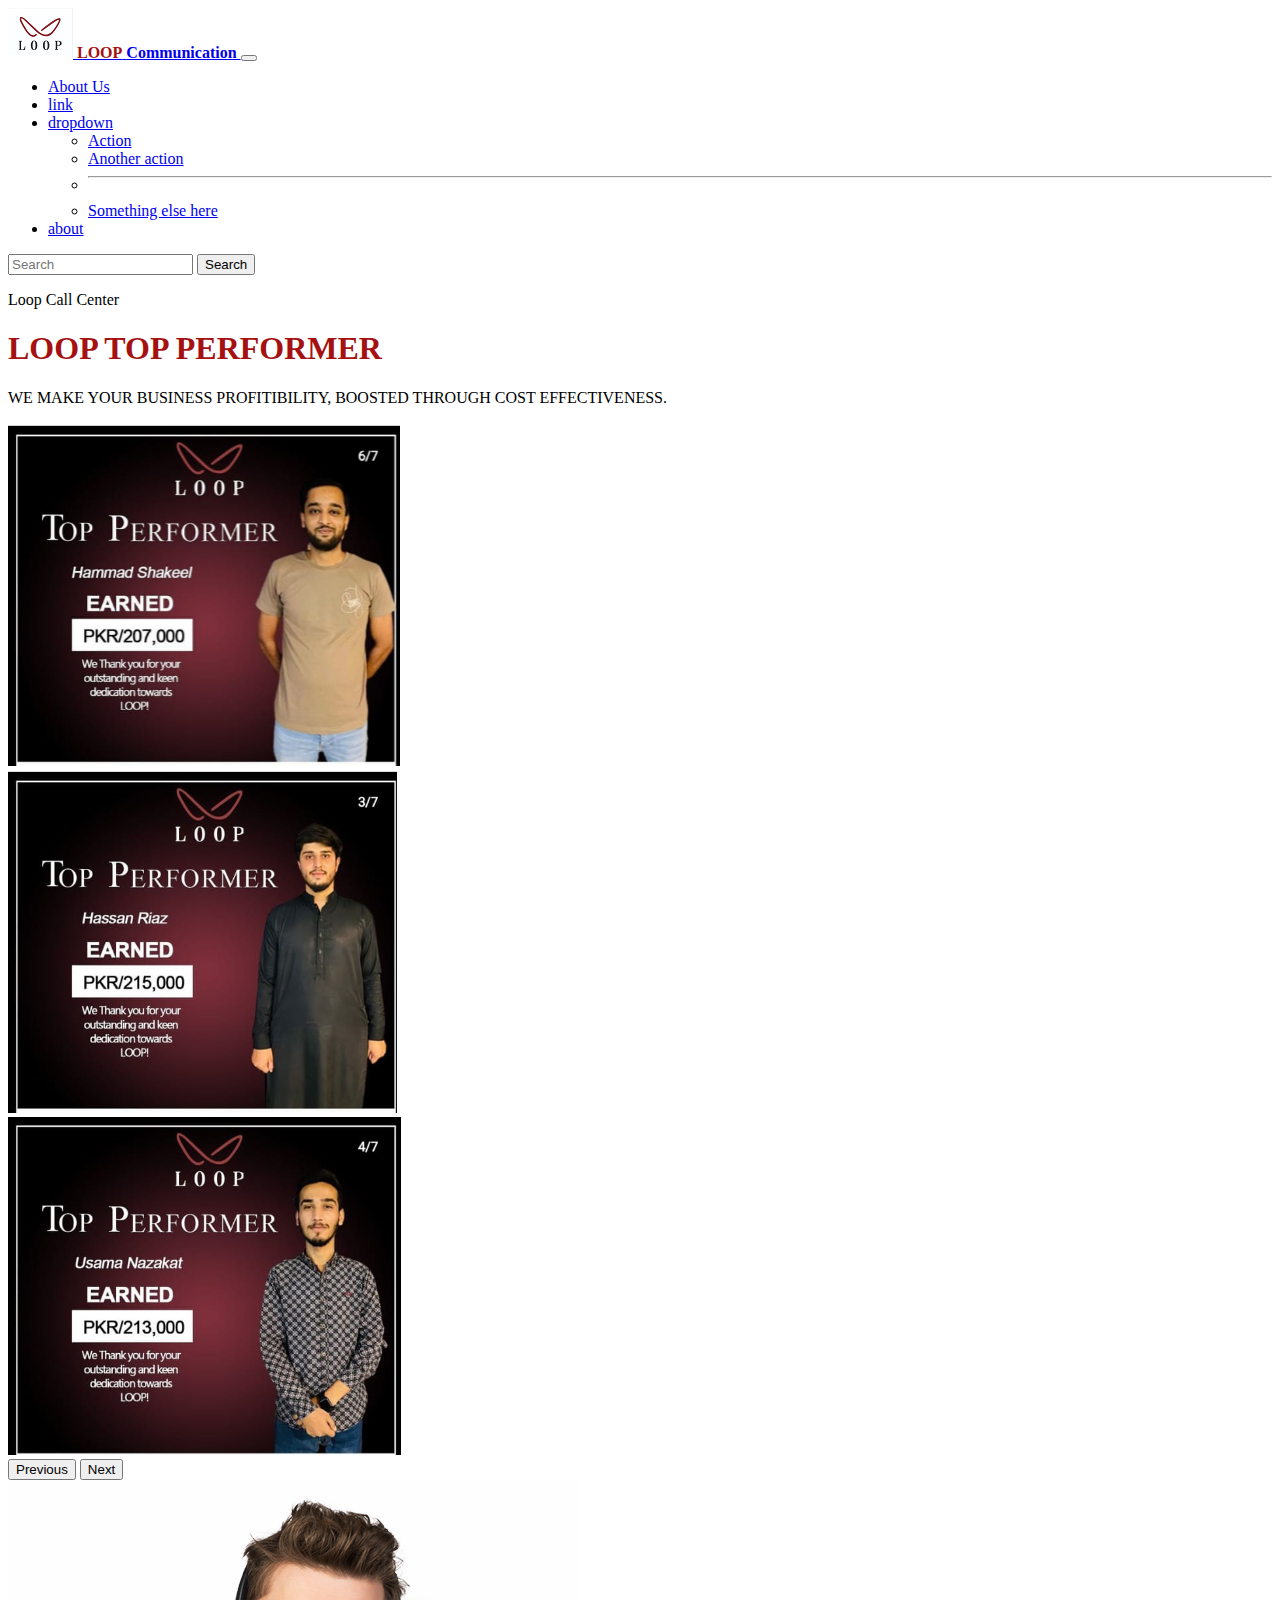
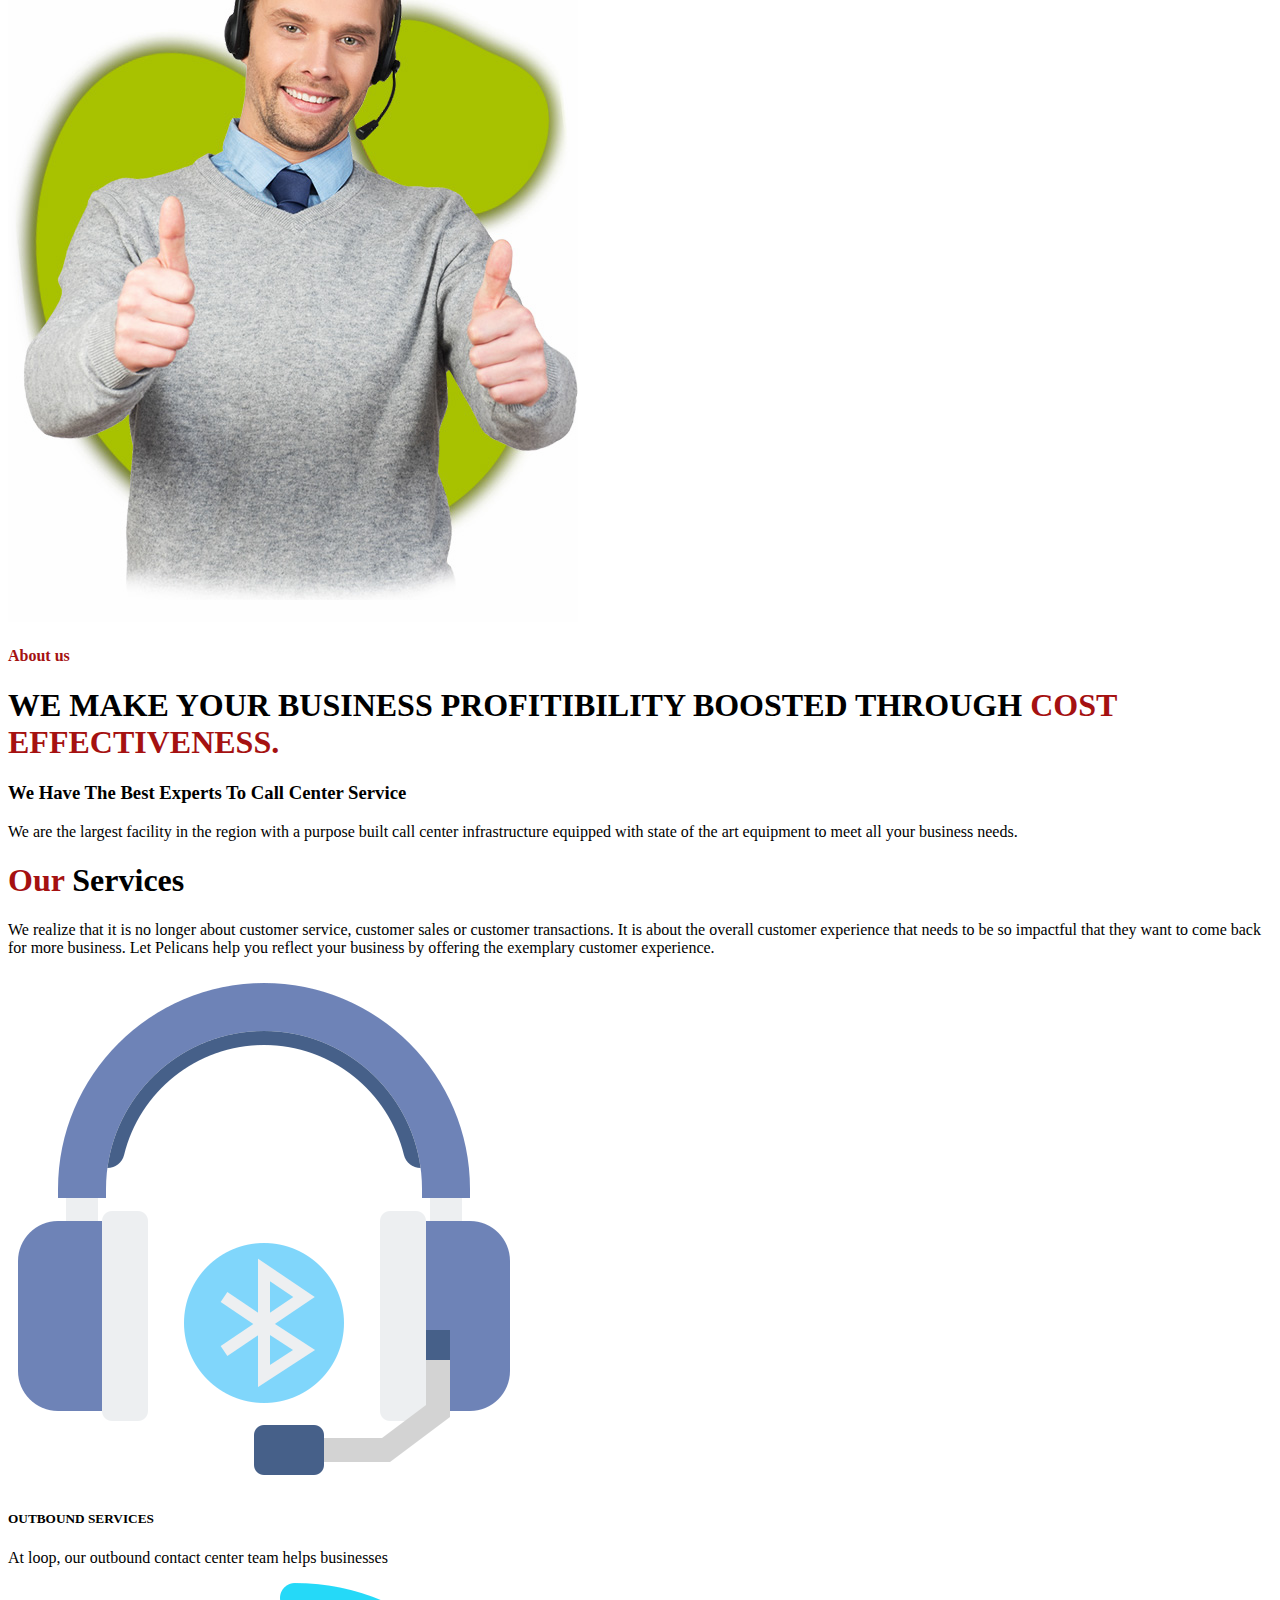
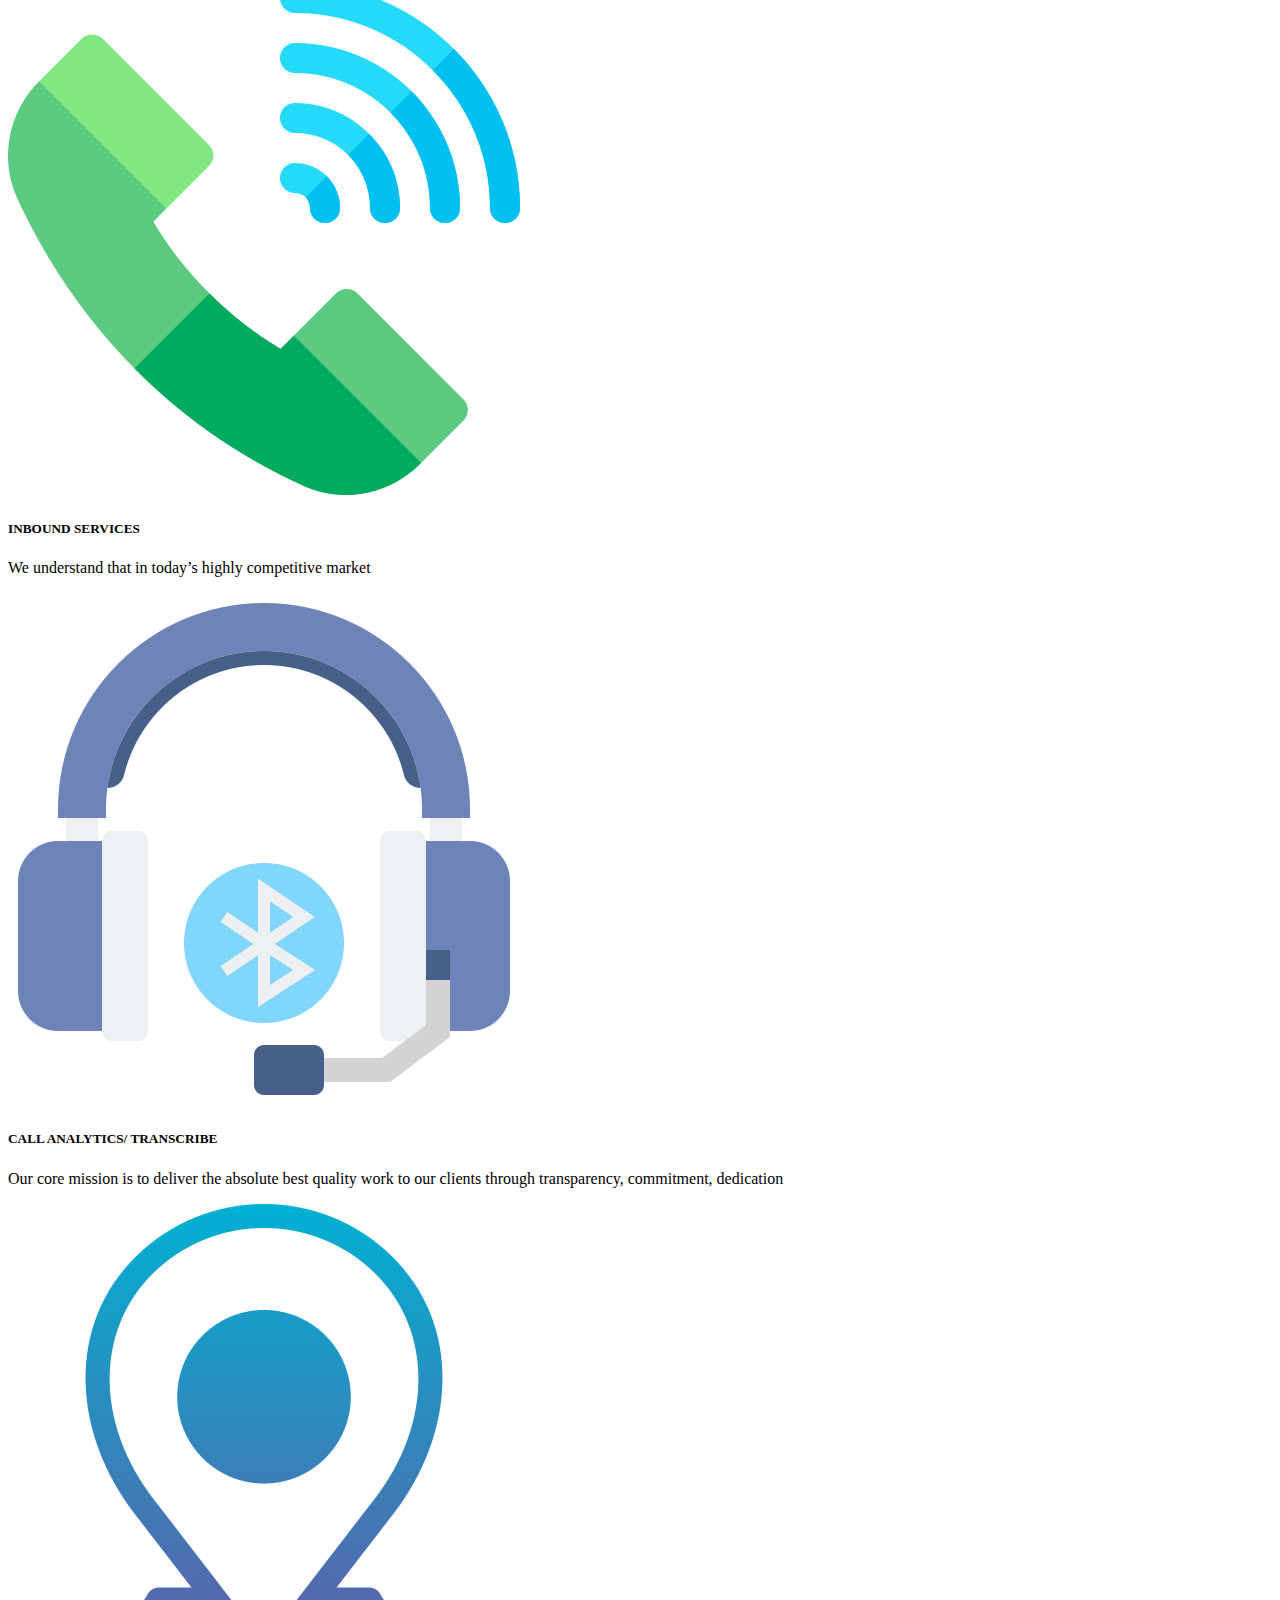
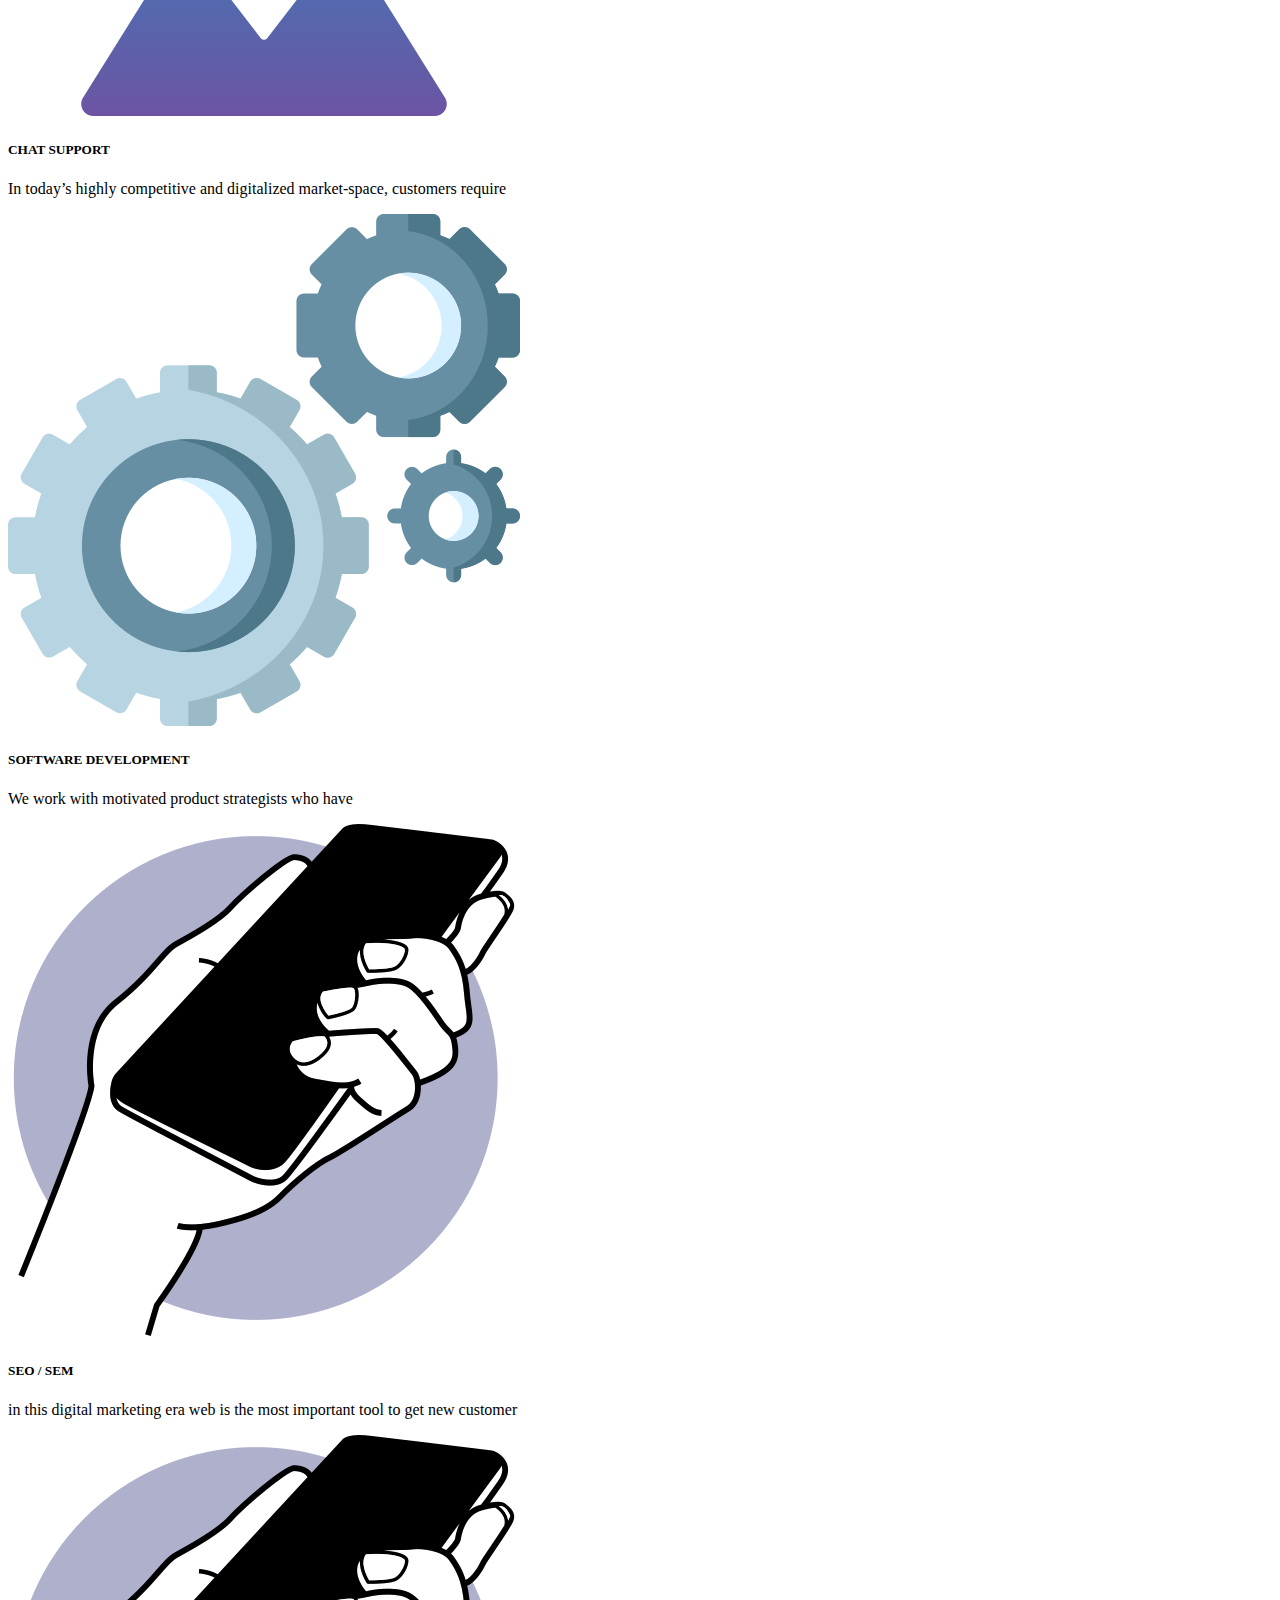
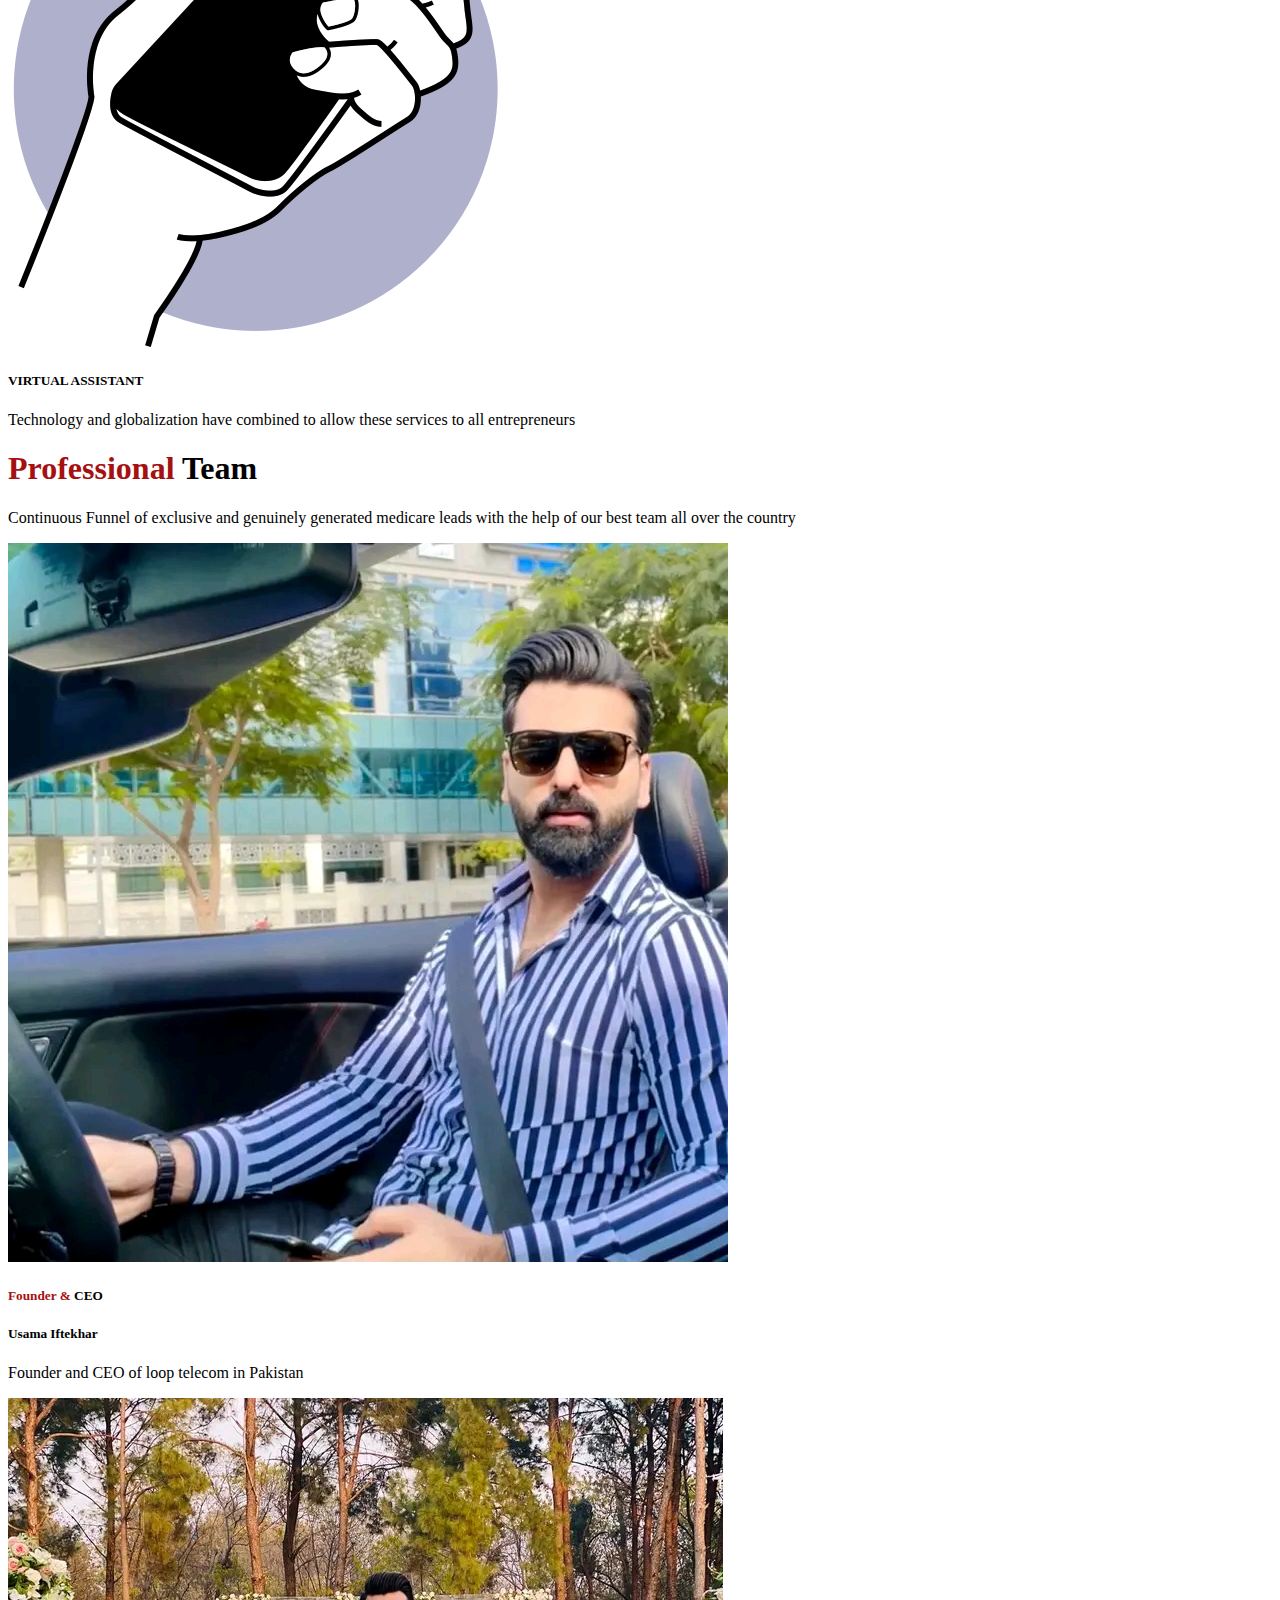
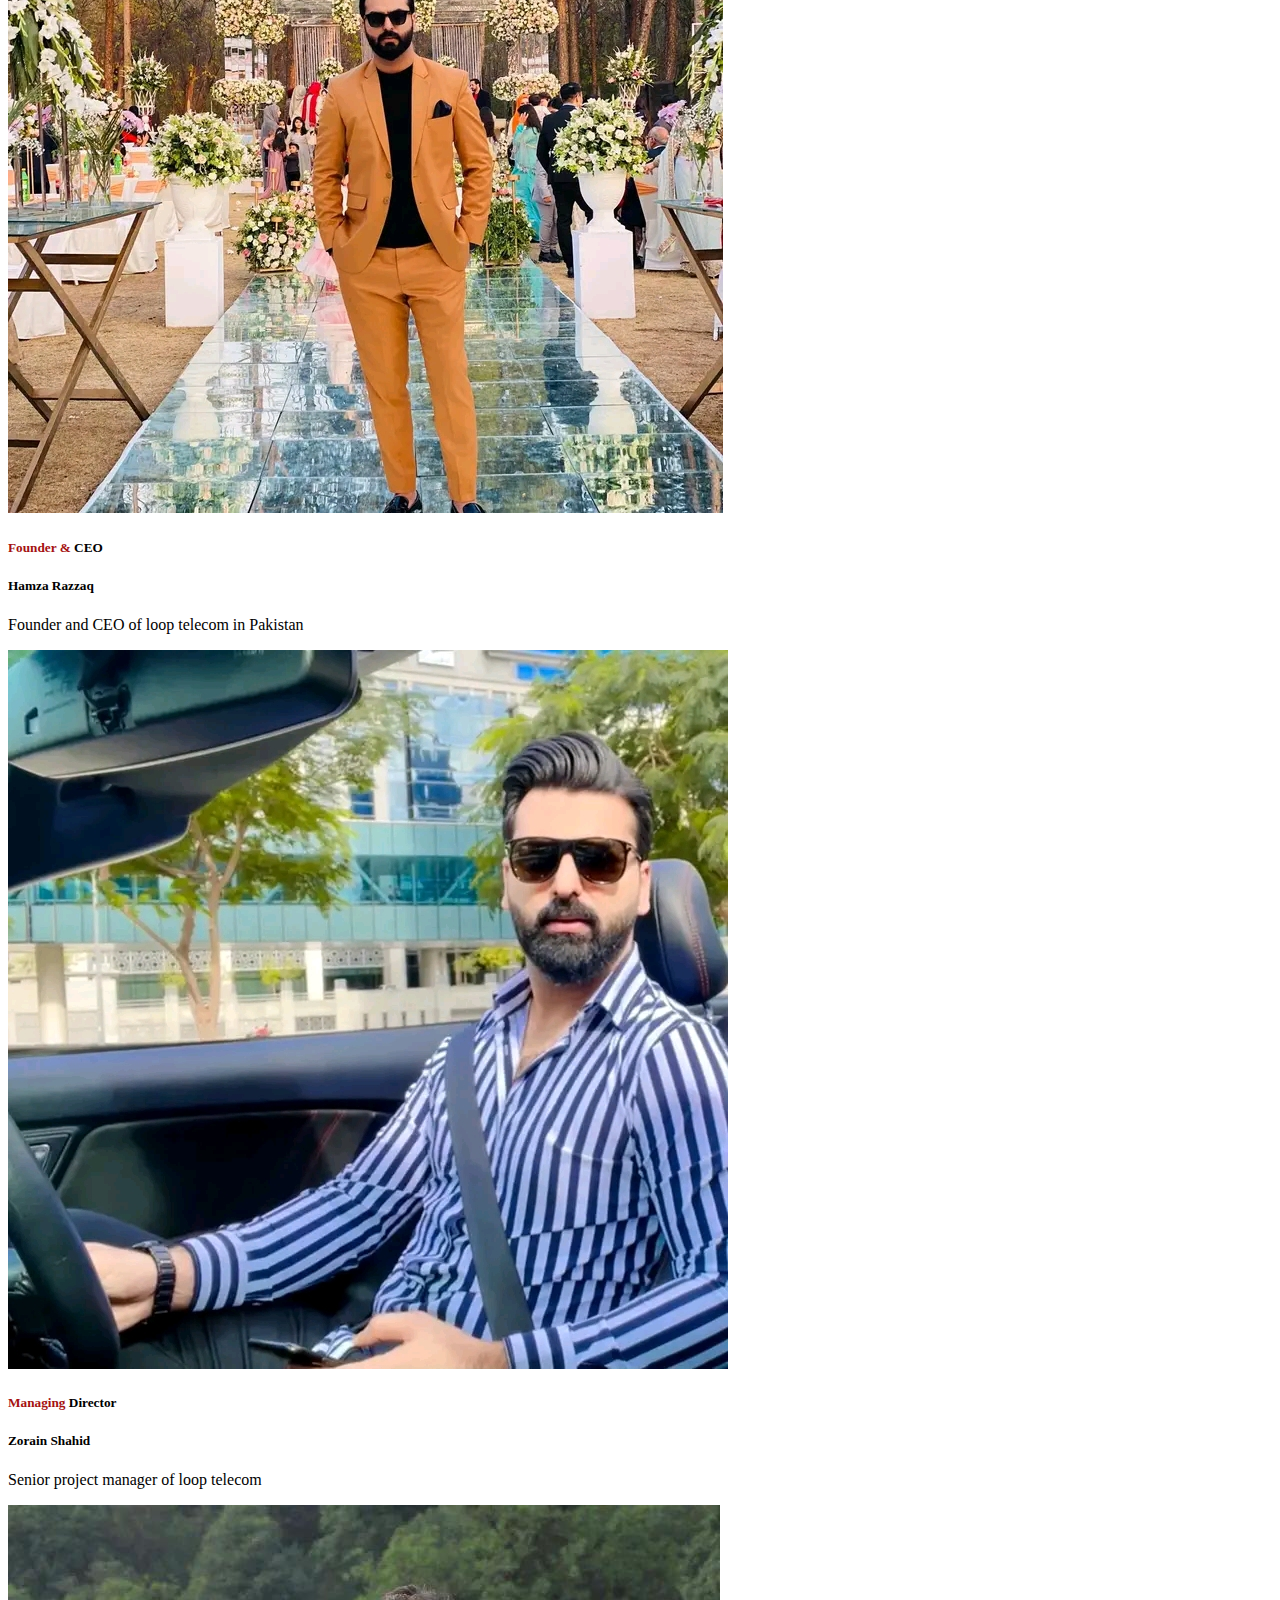
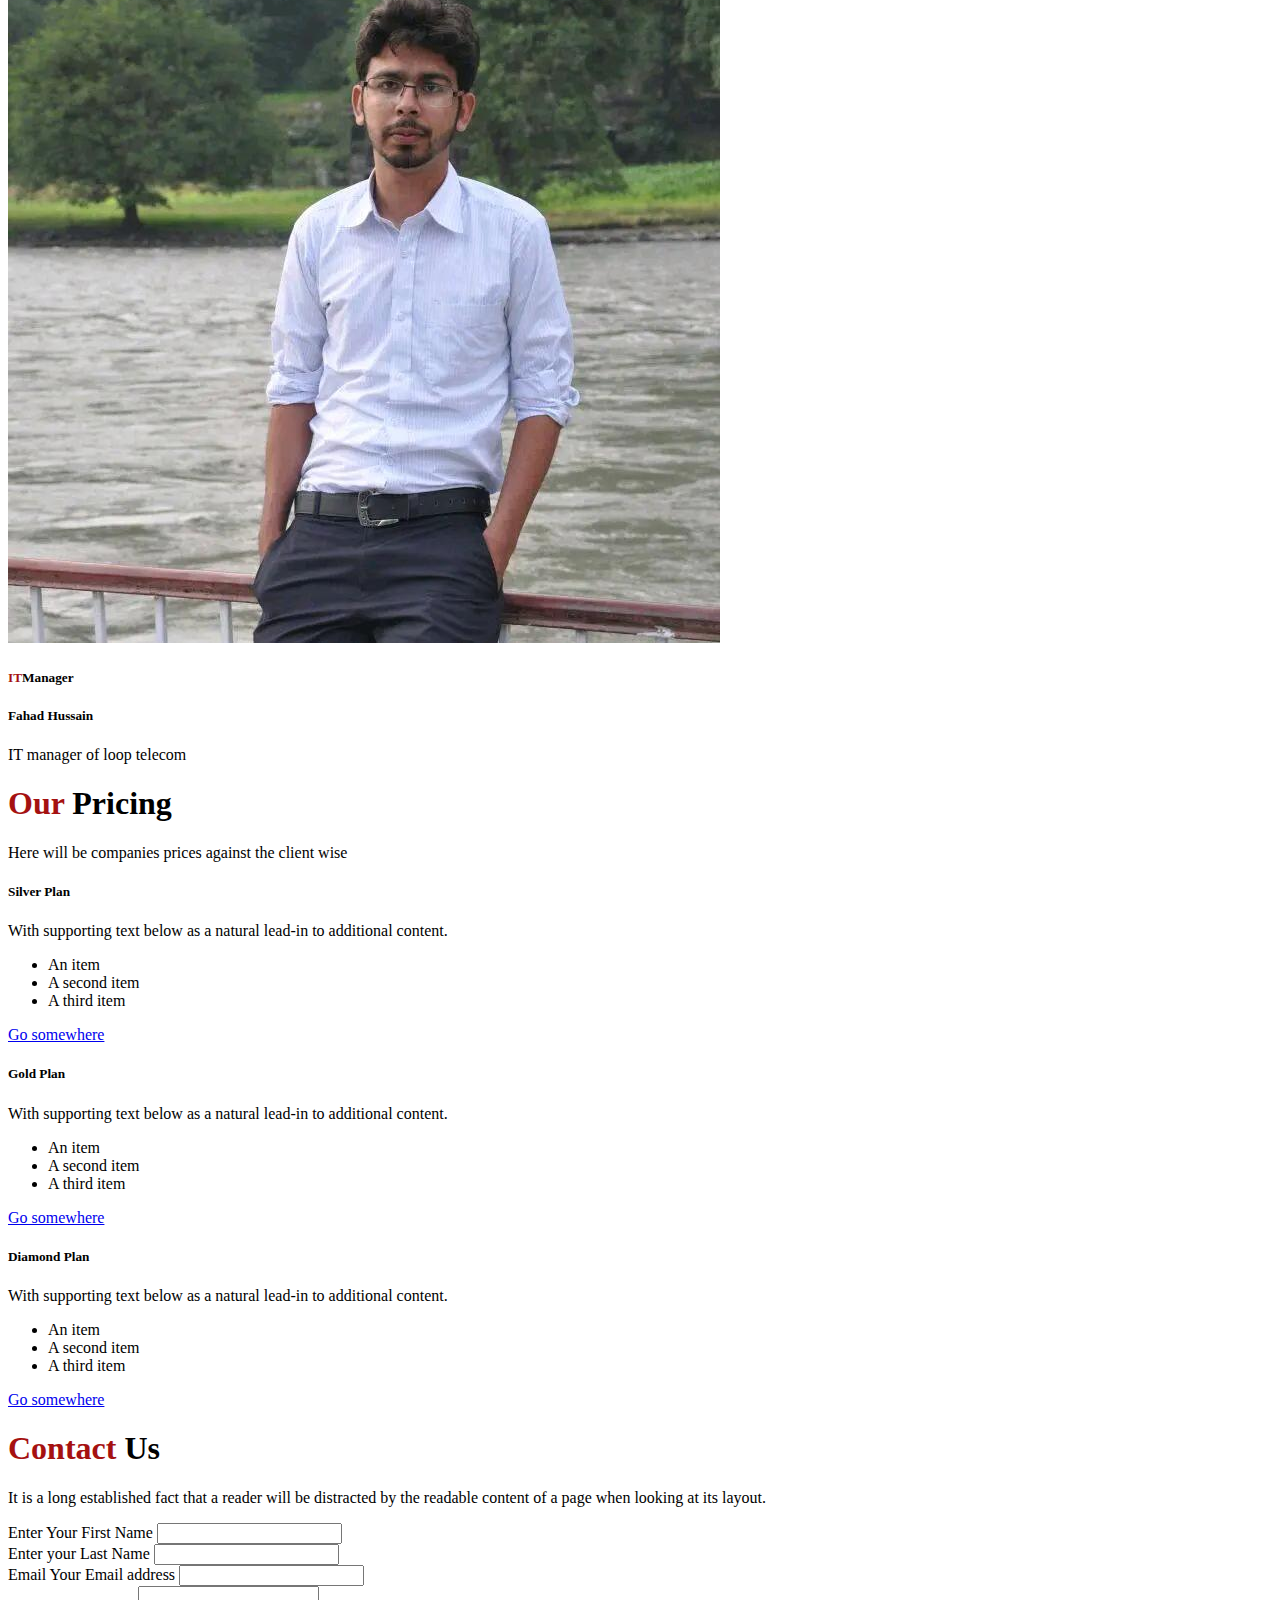
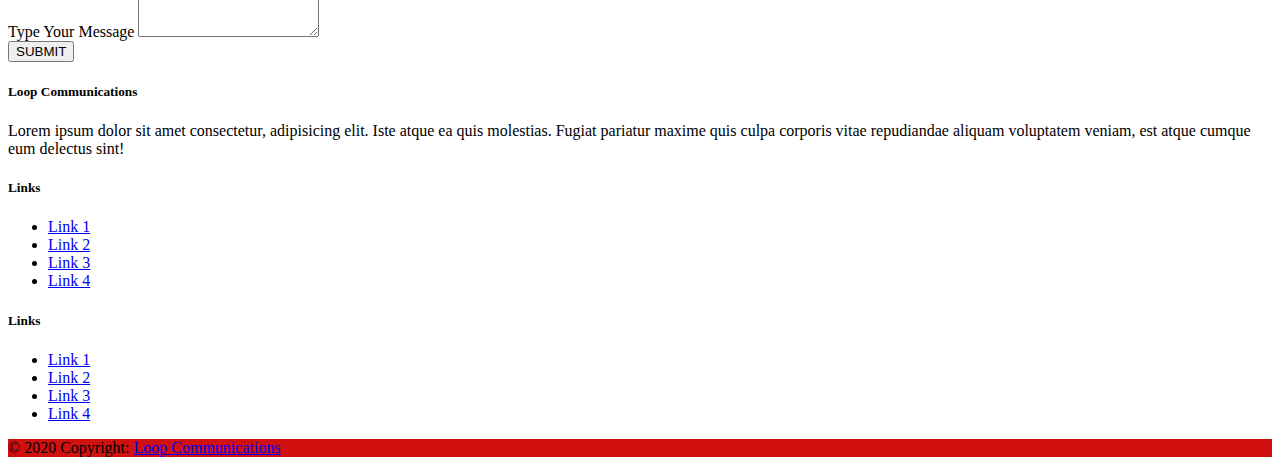
==== commit 3e76e6f6: "uo" ====
--- a/index.html
+++ b/index.html
@@ -2,486 +2,495 @@
 <html lang="en">
 
 <head>
-    <meta charset="UTF-8">
-    <meta http-equiv="X-UA-Compatible" content="IE=edge">
-    <meta name="viewport" content="width=device-width, initial-scale=1.0">
-    <title>Loop Communication</title>
-    <link href="https://cdn.jsdelivr.net/npm/bootstrap@5.0.2/dist/css/bootstrap.min.css" rel="stylesheet"
-        integrity="sha384-EVSTQN3/azprG1Anm3QDgpJLIm9Nao0Yz1ztcQTwFspd3yD65VohhpuuCOmLASjC" crossorigin="anonymous">
-    <script src="https://cdn.jsdelivr.net/npm/bootstrap@5.0.2/dist/js/bootstrap.bundle.min.js"
-        integrity="sha384-MrcW6ZMFYlzcLA8Nl+NtUVF0sA7MsXsP1UyJoMp4YLEuNSfAP+JcXn/tWtIaxVXM"
-        crossorigin="anonymous"></script>
-    <script src="https://cdn.jsdelivr.net/npm/@popperjs/core@2.9.2/dist/umd/popper.min.js"
-        integrity="sha384-IQsoLXl5PILFhosVNubq5LC7Qb9DXgDA9i+tQ8Zj3iwWAwPtgFTxbJ8NT4GN1R8p"
-        crossorigin="anonymous"></script>
-    <!-- <script src="https://cdn.jsdelivr.net/npm/bootstrap@5.0.2/dist/js/bootstrap.min.js" integrity="sha384-cVKIPhGWiC2Al4u+LWgxfKTRIcfu0JTxR+EQDz/bgldoEyl4H0zUF0QKbrJ0EcQF" crossorigin="anonymous"></script> -->
-    <link rel="stylesheet" href="index.css">
+  <meta charset="UTF-8">
+  <meta http-equiv="X-UA-Compatible" content="IE=edge">
+  <meta name="viewport" content="width=device-width, initial-scale=1.0">
+  <title>Loop Communication</title>
+  <link href="https://cdn.jsdelivr.net/npm/bootstrap@5.0.2/dist/css/bootstrap.min.css" rel="stylesheet"
+    integrity="sha384-EVSTQN3/azprG1Anm3QDgpJLIm9Nao0Yz1ztcQTwFspd3yD65VohhpuuCOmLASjC" crossorigin="anonymous">
+  <script src="https://cdn.jsdelivr.net/npm/bootstrap@5.0.2/dist/js/bootstrap.bundle.min.js"
+    integrity="sha384-MrcW6ZMFYlzcLA8Nl+NtUVF0sA7MsXsP1UyJoMp4YLEuNSfAP+JcXn/tWtIaxVXM"
+    crossorigin="anonymous"></script>
+  <script src="https://cdn.jsdelivr.net/npm/@popperjs/core@2.9.2/dist/umd/popper.min.js"
+    integrity="sha384-IQsoLXl5PILFhosVNubq5LC7Qb9DXgDA9i+tQ8Zj3iwWAwPtgFTxbJ8NT4GN1R8p"
+    crossorigin="anonymous"></script>
+  <!-- <script src="https://cdn.jsdelivr.net/npm/bootstrap@5.0.2/dist/js/bootstrap.min.js" integrity="sha384-cVKIPhGWiC2Al4u+LWgxfKTRIcfu0JTxR+EQDz/bgldoEyl4H0zUF0QKbrJ0EcQF" crossorigin="anonymous"></script> -->
+  <link rel="stylesheet" href="index.css">
 </head>
 
 <body>
-    <div class="container mt-4">
-        <div class="row">
-            <nav class="navbar navbar-expand-lg navbar-light bg-light">
-                <div class="container-fluid">
-                    <a class="navbar-brand" href="#"> <span><img src="/assets/logo.PNG" class="rounded-circle"
-                                alt=""></span> <span class="logocolor"><b>LOOP</b> </span> <b> Communication
-                        </b></a>
-                    <button class="navbar-toggler" type="button" data-bs-toggle="collapse"
-                        data-bs-target="#navbarSupportedContent" aria-controls="navbarSupportedContent"
-                        aria-expanded="false" aria-label="Toggle navigation">
-                        <span class="navbar-toggler-icon"></span>
-                    </button>
-                    <div class="collapse navbar-collapse" id="navbarSupportedContent">
-                        <ul class="navbar-nav me-auto mb-2 mb-lg-0">
-                            <li class="nav-item">
-                                <a class="nav-link active primary-color" aria-current="page" href="#"> <span
-                                        class="primary-color"> Home</span></a>
-                            </li>
-                            <li class="nav-item">
-                                <a class="nav-link primary-color" href="#"><span class="primary-color"> link</span></a>
-                            </li>
-                            <li class="nav-item dropdown">
-                                <a class="nav-link dropdown-toggle primary-color" href="#" id="navbarDropdown"
-                                    role="button" data-bs-toggle="dropdown" aria-expanded="false">
-                                    <span class="primary-color"> dropdown</span>
-                                </a>
-                                <ul class="dropdown-menu" aria-labelledby="navbarDropdown">
-                                    <li><a class="dropdown-item primary-color" href="#">Action</a></li>
-                                    <li><a class="dropdown-item primary-color" href="#">Another action</a></li>
-                                    <li>
-                                        <hr class="dropdown-divider">
-                                    </li>
-                                    <li><a class="dropdown-item primary-color" href="#">Something else here</a></li>
-                                </ul>
-                            </li>
-                            <li class="nav-item">
-                                <a class="nav-link primary-color" href="#" tabindex="-1" aria-disabled="true"><span
-                                        class="primary-color"> about</span></a>
-                            </li>
-                        </ul>
-                        <form class="d-flex">
-                            <input class="form-control me-2" type="search" placeholder="Search" aria-label="Search">
-                            <button class="btn btn-outline-success" type="submit">Search</button>
-                        </form>
-                    </div>
-                </div>
-            </nav>
-        </div>
-
-
-
-    </div>
-
-    <div class="container-fluid bg-dark mt-5">
-        <div class="row">
-
-            <div class="col-md-6 text-white p-5">
-                <div class="mt-5">
-                    <p class="mt-5 px-5">Loop Call Center</p>
-                    <h1 class="mt-5 px-5 logocolor"><b>LOOP TOP PERFORMER</b></h1>
-                    <p class="p-5">WE MAKE YOUR BUSINESS PROFITIBILITY, BOOSTED THROUGH COST EFFECTIVENESS.</p>
-
-                </div>
-
-            </div>
-
-
-            <div class="col-md-6 p-5">
-                <div id="carouselExampleControls" class="carousel slide" data-bs-ride="carousel">
-                    <div class="carousel-inner">
-                        <div class="carousel-item active">
-                            <img src="/assets/1.PNG" class="d-block w-100" alt="picture q">
-                            
-                        </div>
-                        <div class="carousel-item active">
-                            <img src="/assets/2.PNG" class="d-block w-100" alt="picture q">
-                        </div>
-                        <div class="carousel-item">
-                            <img src="/assets/3.PNG" class="d-block w-100" alt="...">
-                        </div>
-                     
-                    </div>
-                    <button class="carousel-control-prev" type="button" data-bs-target="#carouselExampleControls"
-                        data-bs-slide="prev">
-                        <span class="carousel-control-prev-icon" aria-hidden="true"></span>
-                        <span class="visually-hidden">Previous</span>
-                    </button>
-                    <button class="carousel-control-next" type="button" data-bs-target="#carouselExampleControls"
-                        data-bs-slide="next">
-                        <span class="carousel-control-next-icon" aria-hidden="true"></span>
-                        <span class="visually-hidden">Next</span>
-                    </button>
-                </div>
-            </div>
-        </div>
-    </div>
-
-    <div class="container">
-        <div class="row">
-            <div class="col-md-5 mt-4 p-4">
-                <img src="/assets/ox148v0l.png" class="w-100" alt="">
-            </div>
-            <div class="col-md-7 mt-4 p-4">
-                <h4 class="logocolor mt-5">About us</h4>
-                <h1 class="mt-5"><b>WE MAKE YOUR BUSINESS PROFITIBILITY BOOSTED THROUGH<span class="logocolor"> COST EFFECTIVENESS. </span></b></h1>
-                <h3 class="mt-4">We Have The Best Experts To Call Center Service</h3>
-                <p class="mt-4">
-                    We are the largest facility in the region with a purpose built call center infrastructure equipped  with state of the art equipment to meet all your business needs.
-                </p>
-            </div>
-        </div>
-
-
-        <div class="row justify-content-around text-center">
-            <div class="col-md-6">
-                <h1 class="mt-5"> <b><span class="logocolor">Our</span> Services</b></h1>
-                <p> We realize that it is no longer about customer service, customer sales or customer transactions.
-                    It is about the overall customer experience that needs to be so impactful that they want to come back for more business.
-                    Let Pelicans help you reflect your business by offering the exemplary customer experience.</p>
-            </div>
-        </div>
-
-        <div class="row mt-5 mb-5 text-center">
-            <div class="row">
-                <div class="col-sm-4">
-                  <div class="card p-3">
-                    <div class="card-head text-center">
-                        <img src="/assets/headset.png" class="h-25 w-25" alt="">
-                    </div>
-                    <div class="card-body">
-                      <h5 class="card-title">OUTBOUND SERVICES</h5>
-                      <p class="card-text">At loop, our outbound contact center team helps businesses</p>
-                      
-                    </div>
-                  </div>
-                </div>
-                <div class="col-sm-4">
-                    <div class="card p-3">
-                      <div class="card-head text-center">
-                          <img src="/assets/phone-call.png" class="h-25 w-25" alt="">
-                      </div>
-                      <div class="card-body">
-                        <h5 class="card-title">INBOUND SERVICES</h5>
-                        <p class="card-text">We understand that in today’s highly competitive  market </p>
-                         
-                      </div>
-                    </div>
-                  </div>
-
-                  <div class="col-sm-4">
-                    <div class="card">
-                      <div class="card-head text-center">
-                          <img src="/assets/headset.png" class="h-25 w-25" alt="">
-                      </div>
-                      <div class="card-body">
-                        <h5 class="card-title">CALL ANALYTICS/ TRANSCRIBE</h5>
-                        <p class="card-text">Our core mission is to deliver the absolute best quality work to our clients through transparency, commitment, dedication</p>
-                     
-                      </div>
-                    </div>
-                  </div>
-              </div>
-        </div>
-
-
-
-        <div class="row mt-5 mb-5 text-center">
-            <div class="row">
-                <div class="col-sm-3">
-                  <div class="card p-3">
-                    <div class="card-head text-center">
-                        <img src="/assets/location.png" class="h-25 w-25" alt="">
-                    </div>
-                    <div class="card-body">
-                      <h5 class="card-title">CHAT SUPPORT</h5>
-                      <p class="card-text">In today’s highly competitive and digitalized market-space, customers require</p>
-                     
-                    </div>
-                  </div>
-                </div>
-                <div class="col-sm-3">
-                    <div class="card p-3">
-                      <div class="card-head text-center">
-                          <img src="/assets/settings.png" class="h-25 w-25" alt="">
-                      </div>
-                      <div class="card-body">
-                        <h5 class="card-title">SOFTWARE DEVELOPMENT</h5>
-                        <p class="card-text">We work with motivated product strategists who have</p>
-                         
-                      </div>
-                    </div>
-                  </div>
-
-                  <div class="col-sm-3">
-                    <div class="card p-3">
-                      <div class="card-head text-center">
-                        <picture>
-                            <img src="/assets/black.png" class="h-25 w-25" alt="DDDDDD">
-
-                        </picture>
-                            
-                        </div>
-                      <div class="card-body">
-                        <h5 class="card-title">SEO / SEM</h5>
-                        <p class="card-text">in this digital marketing era web is the most important tool to get new customer</p>
-                       
-                      </div>
-                    </div>
-                  </div>
-
-                  <div class="col-sm-3">
-                    <div class="card p-3">
-                      <div class="card-head text-center">
-                        <picture>
-                            <img src="/assets/black.png" class="h-25 w-25" alt="DDDDDD">
-
-                        </picture>
-                            
-                        </div>
-                      <div class="card-body">
-                        <h5 class="card-title">VIRTUAL ASSISTANT</h5>
-                        <p class="card-text">Technology and globalization have combined to allow these services to all entrepreneurs</p>
-                       
-                      </div>
-                    </div>
-                  </div>
-              </div>
-        </div>
-
-
-             
-        <div class="row justify-content-around text-center">
-            <div class="col-md-6">
-                <h1 class="mt-5"> <b><span class="logocolor">Professional</span> Team</b></h1>
-                <p> Continuous Funnel of exclusive and genuinely generated medicare leads with the help of our best team all over the country</p>
-            </div>
-        </div>
-
-        <div class="row mt-5 mb-5">
-            <div class="row">
-                <div class="col-sm-3">
-                  <div class="card">
-                    <div class="card-head">
-                        <img src="/assets/dd.jpeg" class="h-100 w-100" alt="">
-                    </div>
-                    <div class="card-body">
-                      <h5 class="card-title"><b><span class="logocolor">Founder &</span> CEO</b></h5>
-                      <h5 class="card-title">Usama Iftekhar</h5>
-                      <p class="card-text">Founder and CEO of loop telecom in Pakistan</p>
-                   
-                    </div>
-                  </div>
-                </div>
-
-                <div class="col-sm-3">
-                    <div class="card">
-                      <div class="card-head">
-                          <img src="/assets/usama 1.jpeg" class="h-100 w-100" alt="">
-                      </div>
-                      <div class="card-body">
-                        <h5 class="card-title"><b><span class="logocolor">Founder &</span> CEO</b></h5>
-                        <h5 class="card-title">Hamza Razzaq</h5>
-                        <p class="card-text">Founder and CEO of loop telecom in Pakistan</p>
-                     
-                      </div>
-                    </div>
-                  </div>
-
-                  <div class="col-sm-3">
-                    <div class="card">
-                      <div class="card-head">
-                          <img src="/assets/dd.jpeg" class="h-100 w-100" alt="">
-                      </div>
-                      <div class="card-body">
-                        <h5 class="card-title"><b><span class="logocolor">Managing </span>Director</b></h5>
-                        <h5 class="card-title">Zorain Shahid</h5>
-                        <p class="card-text">Senior project manager of loop telecom</p>
-                     
-                      </div>
-                    </div>
-                  </div>
-
-                  <div class="col-sm-3">
-                    <div class="card">
-                      <div class="card-head">
-                          <img src="/assets/fahad.jpeg" class="h-100 w-100" alt="">
-
-                      </div>
-                      <div class="card-body">
-                        <h5 class="card-title"><b><span class="logocolor">IT</span>Manager</b></h5>
-                        <h5 class="card-title">Fahad Hussain</h5>
-                        <p class="card-text">IT manager of loop telecom</p>
-                     
-                      </div>
-                    </div>
-                  </div>
-              
-              </div>
-        </div>
-
-
-        <div class="row justify-content-around text-center">
-            <div class="col-md-6">
-                <h1 class="mt-5"> <b><span class="logocolor">Our</span> Pricing</b></h1>
-                <p> Here will be companies prices against the client wise </p>
-            </div>
-        </div>
-
-        <div class="row mb-5 text-center">
-            <div class="row">
-                <div class="col-sm-4">
-                  <div class="card">
-                    <div class="card-body border-top border-5 border-danger rounded-3">
-                      <h5 class="card-title">Silver Plan</h5>
-                      <p class="card-text">With supporting text below as a natural lead-in to additional content.</p>
-                      <ul class="list-group list-group-flush">
-                        <li class="list-group-item">An item</li>
-                        <li class="list-group-item">A second item</li>
-                        <li class="list-group-item">A third item</li>
-                      </ul>
-                      <a href="#" class="btn btn-danger">Go somewhere</a>
-                    </div>
-                  </div>
-                </div>
-                <div class="col-sm-4">
-                    <div class="card">
-                      <div class="card-body border-top border-5 border-danger rounded-3">
-                        <h5 class="card-title">Gold Plan</h5>
-                        <p class="card-text text-center">With supporting text below as a natural lead-in to additional content.</p>
-                        <ul class="list-group list-group-flush">
-                          <li class="list-group-item">An item</li>
-                          <li class="list-group-item">A second item</li>
-                          <li class="list-group-item">A third item</li>
-                        </ul>
-                        <a href="#" class="btn btn-danger">Go somewhere</a>
-                      </div>
-                    </div>
-                  </div>
-                  <div class="col-sm-4">
-                    <div class="card">
-                      <div class="card-body border-top border-5 border-danger rounded-3">
-                        <h5 class="card-title">Diamond Plan</h5>
-                        <p class="card-text">With supporting text below as a natural lead-in to additional content.</p>
-                        <ul class="list-group list-group-flush">
-                          <li class="list-group-item">An item</li>
-                          <li class="list-group-item">A second item</li>
-                          <li class="list-group-item">A third item</li>
-                        </ul>
-                        <a href="#" class="btn btn-danger">Go somewhere</a>
-                      </div>
-                    </div>
-                  </div>
-              </div>
-
-        </div>
-
-        <div class="row justify-content-around text-center mb-5">
-            <div class="col-md-6">
-                <h1 class="mt-5"> <b><span class="logocolor">Contact</span> Us</b></h1>
-                <p>It is a long established fact that a reader will be distracted by the readable content of a page when looking at its layout.</p>
-            </div>
-            <div class="col-md-8">
-                <form class="row">
-                    <div class="mb-3 col-sm-6">
-                      <label for="exampleInputEmail1" class="form-label">Enter Your First Name</label>
-                      <input type="text" class="form-control" id="" aria-describedby="emailHelp">
-                    </div>
-                    <div class="mb-3 col-sm-6">
-                      <label for="exampleInputPassword1" class="form-label">Enter your Last Name</label>
-                      <input type="text" class="form-control" id="exampleInputPassword1">
-                    </div>
-                    <div class="mb-3 col-sm-12">
-                        <label for="exampleInputEmail1" class="form-label">Email Your Email address</label>
-                        <input type="email" class="form-control" id="exampleInputEmail1" aria-describedby="emailHelp">
-                      </div>
-                      <div class="mb-3">
-                        <label for="exampleFormControlTextarea1" class="form-label">Type Your Message</label>
-                        <textarea class="form-control" id="exampleFormControlTextarea1" rows="3"></textarea>
-                      </div>
-                  </form>
-                  <button class="btn btn-danger col-md-12">SUBMIT</button>
-            </div>
-        </div>
-
-       
-
-    </div>
-    <div class="container-fluid">
-        <section class="">
-            <!-- Footer -->
-            <footer class="bg-danger text-white text-center text-md-start">
-              <!-- Grid container -->
-              <div class="container p-4">
-                <!--Grid row-->
-                <div class="row">
-                  <!--Grid column-->
-                  <div class="col-lg-6 col-md-12 mb-4 mb-md-0">
-                    <h5 class="text-uppercase">Loop Communications</h5>
-          
-                    <p>
-                      Lorem ipsum dolor sit amet consectetur, adipisicing elit. Iste atque ea quis
-                      molestias. Fugiat pariatur maxime quis culpa corporis vitae repudiandae
-                      aliquam voluptatem veniam, est atque cumque eum delectus sint!
-                    </p>
-                  </div>
-                  <!--Grid column-->
-          
-                  <!--Grid column-->
-                  <div class="col-lg-3 col-md-6 mb-4 mb-md-0">
-                    <h5 class="text-uppercase">Links</h5>
-          
-                    <ul class="list-unstyled mb-0">
-                      <li>
-                        <a href="#!" class="text-white">Link 1</a>
-                      </li>
-                      <li>
-                        <a href="#!" class="text-white">Link 2</a>
-                      </li>
-                      <li>
-                        <a href="#!" class="text-white">Link 3</a>
-                      </li>
-                      <li>
-                        <a href="#!" class="text-white">Link 4</a>
-                      </li>
-                    </ul>
-                  </div>
-                  <!--Grid column-->
-          
-                  <!--Grid column-->
-                  <div class="col-lg-3 col-md-6 mb-4 mb-md-0">
-                    <h5 class="text-uppercase mb-0">Links</h5>
-          
-                    <ul class="list-unstyled">
-                      <li>
-                        <a href="#!" class="text-white">Link 1</a>
-                      </li>
-                      <li>
-                        <a href="#!" class="text-white">Link 2</a>
-                      </li>
-                      <li>
-                        <a href="#!" class="text-white">Link 3</a>
-                      </li>
-                      <li>
-                        <a href="#!" class="text-white">Link 4</a>
-                      </li>
-                    </ul>
-                  </div>
-                  <!--Grid column-->
-                </div>
-                <!--Grid row-->
-              </div>
-              <!-- Grid container -->
-          
-              <!-- Copyright -->
-              <div class="text-center p-3" style="background-color: rgb(209 16 16)">
-                © 2020 Copyright:
-                <a class="text-white" href="https://looppk.com/our-services/">Loop Communications</a>
-              </div>
-              <!-- Copyright -->
-            </footer>
-            <!-- Footer -->
-          </section>
-    </div>
+  <div class="container mt-4">
+    <div class="row">
+      <nav class="navbar navbar-expand-lg navbar-light bg-light">
+        <div class="container-fluid">
+          <a class="navbar-brand" href="./index.html"> <span><img src="/assets/logo.PNG"  class="rounded-circle" alt=""></span>
+            <span class="logocolor"><b>LOOP</b> </span> <b> Communication
+            </b></a>
+          <button class="navbar-toggler" type="button" data-bs-toggle="collapse"
+            data-bs-target="#navbarSupportedContent" aria-controls="navbarSupportedContent" aria-expanded="false"
+            aria-label="Toggle navigation">
+            <span class="navbar-toggler-icon"></span>
+          </button>
+          <div class="collapse navbar-collapse" id="navbarSupportedContent">
+            <ul class="navbar-nav me-auto mb-2 mb-lg-0">
+              <li class="nav-item">
+                <a class="nav-link active primary-color" aria-current="page" href="/about.html"> <span
+                    class="primary-color">
+                    About Us</span></a>
+              </li>
+              <li class="nav-item">
+                <a class="nav-link primary-color" href="#"><span class="primary-color"> link</span></a>
+              </li>
+              <li class="nav-item dropdown">
+                <a class="nav-link dropdown-toggle primary-color" href="#" id="navbarDropdown" role="button"
+                  data-bs-toggle="dropdown" aria-expanded="false">
+                  <span class="primary-color"> dropdown</span>
+                </a>
+                <ul class="dropdown-menu" aria-labelledby="navbarDropdown">
+                  <li><a class="dropdown-item primary-color" href="#">Action</a></li>
+                  <li><a class="dropdown-item primary-color" href="#">Another action</a></li>
+                  <li>
+                    <hr class="dropdown-divider">
+                  </li>
+                  <li><a class="dropdown-item primary-color" href="#">Something else here</a></li>
+                </ul>
+              </li>
+              <li class="nav-item">
+                <a class="nav-link primary-color" href="#" tabindex="-1" aria-disabled="true"><span
+                    class="primary-color"> about</span></a>
+              </li>
+            </ul>
+            <form class="d-flex">
+              <input class="form-control me-2" type="search" placeholder="Search" aria-label="Search">
+              <button class="btn btn-outline-danger" type="submit">Search</button>
+            </form>
+          </div>
+        </div>
+      </nav>
+    </div>
+
+
+
+  </div>
+
+  <div class="container-fluid bg-dark mt-5">
+    <div class="row">
+
+      <div class="col-md-6 text-white p-5">
+        <div class="mt-5">
+          <p class="mt-5 px-5">Loop Call Center</p>
+          <h1 class="mt-5 px-5 logocolor"><b>LOOP TOP PERFORMER</b></h1>
+          <p class="p-5">WE MAKE YOUR BUSINESS PROFITIBILITY, BOOSTED THROUGH COST EFFECTIVENESS.</p>
+
+        </div>
+
+      </div>
+
+
+      <div class="col-md-6 p-5">
+        <div id="carouselExampleControls" class="carousel slide" data-bs-ride="carousel">
+          <div class="carousel-inner">
+            <div class="carousel-item active">
+              <img src="/assets/1.PNG" class="d-block w-100" alt="picture q">
+
+            </div>
+            <div class="carousel-item active">
+              <img src="/assets/2.PNG" class="d-block w-100" alt="picture q">
+            </div>
+            <div class="carousel-item">
+              <img src="/assets/3.PNG" class="d-block w-100" alt="...">
+            </div>
+
+          </div>
+          <button class="carousel-control-prev" type="button" data-bs-target="#carouselExampleControls"
+            data-bs-slide="prev">
+            <span class="carousel-control-prev-icon" aria-hidden="true"></span>
+            <span class="visually-hidden">Previous</span>
+          </button>
+          <button class="carousel-control-next" type="button" data-bs-target="#carouselExampleControls"
+            data-bs-slide="next">
+            <span class="carousel-control-next-icon" aria-hidden="true"></span>
+            <span class="visually-hidden">Next</span>
+          </button>
+        </div>
+      </div>
+    </div>
+  </div>
+
+  <div class="container">
+    <div class="row">
+      <div class="col-md-5 mt-4 p-4">
+        <img src="/assets/ox148v0l.png" class="w-100" alt="">
+      </div>
+      <div class="col-md-7 mt-4 p-4">
+        <h4 class="logocolor mt-5">About us</h4>
+        <h1 class="mt-5"><b>WE MAKE YOUR BUSINESS PROFITIBILITY BOOSTED THROUGH<span class="logocolor"> COST
+              EFFECTIVENESS. </span></b></h1>
+        <h3 class="mt-4">We Have The Best Experts To Call Center Service</h3>
+        <p class="mt-4">
+          We are the largest facility in the region with a purpose built call center infrastructure equipped with state
+          of the art equipment to meet all your business needs.
+        </p>
+      </div>
+    </div>
+
+
+    <div class="row justify-content-around text-center">
+      <div class="col-md-6">
+        <h1 class="mt-5"> <b><span class="logocolor">Our</span> Services</b></h1>
+        <p> We realize that it is no longer about customer service, customer sales or customer transactions.
+          It is about the overall customer experience that needs to be so impactful that they want to come back for more
+          business.
+          Let Pelicans help you reflect your business by offering the exemplary customer experience.</p>
+      </div>
+    </div>
+
+    <div class="row mt-5 mb-5 text-center">
+      <div class="row">
+        <div class="col-sm-4">
+          <div class="card p-3">
+            <div class="card-head text-center">
+              <img src="/assets/headset.png" class="h-25 w-25" alt="">
+            </div>
+            <div class="card-body">
+              <h5 class="card-title">OUTBOUND SERVICES</h5>
+              <p class="card-text">At loop, our outbound contact center team helps businesses</p>
+
+            </div>
+          </div>
+        </div>
+        <div class="col-sm-4">
+          <div class="card p-3">
+            <div class="card-head text-center">
+              <img src="/assets/phone-call.png" class="h-25 w-25" alt="">
+            </div>
+            <div class="card-body">
+              <h5 class="card-title">INBOUND SERVICES</h5>
+              <p class="card-text">We understand that in today’s highly competitive market </p>
+
+            </div>
+          </div>
+        </div>
+
+        <div class="col-sm-4">
+          <div class="card">
+            <div class="card-head text-center">
+              <img src="/assets/headset.png" class="h-25 w-25" alt="">
+            </div>
+            <div class="card-body">
+              <h5 class="card-title">CALL ANALYTICS/ TRANSCRIBE</h5>
+              <p class="card-text">Our core mission is to deliver the absolute best quality work to our clients through
+                transparency, commitment, dedication</p>
+
+            </div>
+          </div>
+        </div>
+      </div>
+    </div>
+
+
+
+    <div class="row mt-5 mb-5 text-center">
+      <div class="row">
+        <div class="col-sm-3">
+          <div class="card p-3">
+            <div class="card-head text-center">
+              <img src="/assets/location.png" class="h-25 w-25" alt="">
+            </div>
+            <div class="card-body">
+              <h5 class="card-title">CHAT SUPPORT</h5>
+              <p class="card-text">In today’s highly competitive and digitalized market-space, customers require</p>
+
+            </div>
+          </div>
+        </div>
+        <div class="col-sm-3">
+          <div class="card p-3">
+            <div class="card-head text-center">
+              <img src="/assets/settings.png" class="h-25 w-25" alt="">
+            </div>
+            <div class="card-body">
+              <h5 class="card-title">SOFTWARE DEVELOPMENT</h5>
+              <p class="card-text">We work with motivated product strategists who have</p>
+
+            </div>
+          </div>
+        </div>
+
+        <div class="col-sm-3">
+          <div class="card p-3">
+            <div class="card-head text-center">
+              <picture>
+                <img src="/assets/black.png" class="h-25 w-25" alt="DDDDDD">
+
+              </picture>
+
+            </div>
+            <div class="card-body">
+              <h5 class="card-title">SEO / SEM</h5>
+              <p class="card-text">in this digital marketing era web is the most important tool to get new customer</p>
+
+            </div>
+          </div>
+        </div>
+
+        <div class="col-sm-3">
+          <div class="card p-3">
+            <div class="card-head text-center">
+              <picture>
+                <img src="/assets/black.png" class="h-25 w-25" alt="DDDDDD">
+
+              </picture>
+
+            </div>
+            <div class="card-body">
+              <h5 class="card-title">VIRTUAL ASSISTANT</h5>
+              <p class="card-text">Technology and globalization have combined to allow these services to all
+                entrepreneurs</p>
+
+            </div>
+          </div>
+        </div>
+      </div>
+    </div>
+
+
+
+    <div class="row justify-content-around text-center">
+      <div class="col-md-6">
+        <h1 class="mt-5"> <b><span class="logocolor">Professional</span> Team</b></h1>
+        <p> Continuous Funnel of exclusive and genuinely generated medicare leads with the help of our best team all
+          over the country</p>
+      </div>
+    </div>
+
+    <div class="row mt-5 mb-5">
+      <div class="row">
+        <div class="col-sm-3">
+          <div class="card">
+            <div class="card-head">
+              <img src="/assets/dd.jpeg" class="h-100 w-100" alt="">
+            </div>
+            <div class="card-body">
+              <h5 class="card-title"><b><span class="logocolor">Founder &</span> CEO</b></h5>
+              <h5 class="card-title">Usama Iftekhar</h5>
+              <p class="card-text">Founder and CEO of loop telecom in Pakistan</p>
+
+            </div>
+          </div>
+        </div>
+
+        <div class="col-sm-3">
+          <div class="card">
+            <div class="card-head">
+              <img src="/assets/usama 1.jpeg" class="h-100 w-100" alt="">
+            </div>
+            <div class="card-body">
+              <h5 class="card-title"><b><span class="logocolor">Founder &</span> CEO</b></h5>
+              <h5 class="card-title">Hamza Razzaq</h5>
+              <p class="card-text">Founder and CEO of loop telecom in Pakistan</p>
+
+            </div>
+          </div>
+        </div>
+
+        <div class="col-sm-3">
+          <div class="card">
+            <div class="card-head">
+              <img src="/assets/dd.jpeg" class="h-100 w-100" alt="">
+            </div>
+            <div class="card-body">
+              <h5 class="card-title"><b><span class="logocolor">Managing </span>Director</b></h5>
+              <h5 class="card-title">Zorain Shahid</h5>
+              <p class="card-text">Senior project manager of loop telecom</p>
+
+            </div>
+          </div>
+        </div>
+
+        <div class="col-sm-3">
+          <div class="card">
+            <div class="card-head">
+              <img src="/assets/fahad.jpeg" class="h-100 w-100" alt="">
+
+            </div>
+            <div class="card-body">
+              <h5 class="card-title"><b><span class="logocolor">IT</span>Manager</b></h5>
+              <h5 class="card-title">Fahad Hussain</h5>
+              <p class="card-text">IT manager of loop telecom</p>
+
+            </div>
+          </div>
+        </div>
+
+      </div>
+    </div>
+
+
+    <div class="row justify-content-around text-center">
+      <div class="col-md-6">
+        <h1 class="mt-5"> <b><span class="logocolor">Our</span> Pricing</b></h1>
+        <p> Here will be companies prices against the client wise </p>
+      </div>
+    </div>
+
+    <div class="row mb-5 text-center">
+      <div class="row">
+        <div class="col-sm-4">
+          <div class="card">
+            <div class="card-body border-top border-5 border-danger rounded-3">
+              <h5 class="card-title">Silver Plan</h5>
+              <p class="card-text">With supporting text below as a natural lead-in to additional content.</p>
+              <ul class="list-group list-group-flush">
+                <li class="list-group-item">An item</li>
+                <li class="list-group-item">A second item</li>
+                <li class="list-group-item">A third item</li>
+              </ul>
+              <a href="#" class="btn btn-danger">Go somewhere</a>
+            </div>
+          </div>
+        </div>
+        <div class="col-sm-4">
+          <div class="card">
+            <div class="card-body border-top border-5 border-danger rounded-3">
+              <h5 class="card-title">Gold Plan</h5>
+              <p class="card-text text-center">With supporting text below as a natural lead-in to additional content.
+              </p>
+              <ul class="list-group list-group-flush">
+                <li class="list-group-item">An item</li>
+                <li class="list-group-item">A second item</li>
+                <li class="list-group-item">A third item</li>
+              </ul>
+              <a href="#" class="btn btn-danger">Go somewhere</a>
+            </div>
+          </div>
+        </div>
+        <div class="col-sm-4">
+          <div class="card">
+            <div class="card-body border-top border-5 border-danger rounded-3">
+              <h5 class="card-title">Diamond Plan</h5>
+              <p class="card-text">With supporting text below as a natural lead-in to additional content.</p>
+              <ul class="list-group list-group-flush">
+                <li class="list-group-item">An item</li>
+                <li class="list-group-item">A second item</li>
+                <li class="list-group-item">A third item</li>
+              </ul>
+              <a href="#" class="btn btn-danger">Go somewhere</a>
+            </div>
+          </div>
+        </div>
+      </div>
+
+    </div>
+
+    <div class="row justify-content-around text-center mb-5">
+      <div class="col-md-6">
+        <h1 class="mt-5"> <b><span class="logocolor">Contact</span> Us</b></h1>
+        <p>It is a long established fact that a reader will be distracted by the readable content of a page when looking
+          at its layout.</p>
+      </div>
+      <div class="col-md-8">
+        <form class="row">
+          <div class="mb-3 col-sm-6">
+            <label for="exampleInputEmail1" class="form-label">Enter Your First Name</label>
+            <input type="text" class="form-control" id="" aria-describedby="emailHelp">
+          </div>
+          <div class="mb-3 col-sm-6">
+            <label for="exampleInputPassword1" class="form-label">Enter your Last Name</label>
+            <input type="text" class="form-control" id="exampleInputPassword1">
+          </div>
+          <div class="mb-3 col-sm-12">
+            <label for="exampleInputEmail1" class="form-label">Email Your Email address</label>
+            <input type="email" class="form-control" id="exampleInputEmail1" aria-describedby="emailHelp">
+          </div>
+          <div class="mb-3">
+            <label for="exampleFormControlTextarea1" class="form-label">Type Your Message</label>
+            <textarea class="form-control" id="exampleFormControlTextarea1" rows="3"></textarea>
+          </div>
+        </form>
+        <button class="btn btn-danger col-md-12">SUBMIT</button>
+      </div>
+    </div>
+
+
+
+  </div>
+  <div class="container-fluid">
+    <section class="">
+      <!-- Footer -->
+      <footer class="bg-danger text-white text-center text-md-start">
+        <!-- Grid container -->
+        <div class="container p-4">
+          <!--Grid row-->
+          <div class="row">
+            <!--Grid column-->
+            <div class="col-lg-6 col-md-12 mb-4 mb-md-0">
+              <h5 class="text-uppercase">Loop Communications</h5>
+
+              <p>
+                Lorem ipsum dolor sit amet consectetur, adipisicing elit. Iste atque ea quis
+                molestias. Fugiat pariatur maxime quis culpa corporis vitae repudiandae
+                aliquam voluptatem veniam, est atque cumque eum delectus sint!
+              </p>
+            </div>
+            <!--Grid column-->
+
+            <!--Grid column-->
+            <div class="col-lg-3 col-md-6 mb-4 mb-md-0">
+              <h5 class="text-uppercase">Links</h5>
+
+              <ul class="list-unstyled mb-0">
+                <li>
+                  <a href="#!" class="text-white">Link 1</a>
+                </li>
+                <li>
+                  <a href="#!" class="text-white">Link 2</a>
+                </li>
+                <li>
+                  <a href="#!" class="text-white">Link 3</a>
+                </li>
+                <li>
+                  <a href="#!" class="text-white">Link 4</a>
+                </li>
+              </ul>
+            </div>
+            <!--Grid column-->
+
+            <!--Grid column-->
+            <div class="col-lg-3 col-md-6 mb-4 mb-md-0">
+              <h5 class="text-uppercase mb-0">Links</h5>
+
+              <ul class="list-unstyled">
+                <li>
+                  <a href="#!" class="text-white">Link 1</a>
+                </li>
+                <li>
+                  <a href="#!" class="text-white">Link 2</a>
+                </li>
+                <li>
+                  <a href="#!" class="text-white">Link 3</a>
+                </li>
+                <li>
+                  <a href="#!" class="text-white">Link 4</a>
+                </li>
+              </ul>
+            </div>
+            <!--Grid column-->
+          </div>
+          <!--Grid row-->
+        </div>
+        <!-- Grid container -->
+
+        <!-- Copyright -->
+        <div class="text-center p-3" style="background-color: rgb(209 16 16)">
+          © 2020 Copyright:
+          <a class="text-white" href="https://looppk.com/our-services/">Loop Communications</a>
+        </div>
+        <!-- Copyright -->
+      </footer>
+      <!-- Footer -->
+    </section>
+  </div>
 </body>
 
 </html>--- a/index.css
+++ b/index.css
@@ -4,4 +4,11 @@
 .primary-color:hover{
     color: #a51111;
 
+}
+.card{
+    transition: 0.6s;
+}
+.card:hover{
+    transform: scale(1.1);
+    opacity: 0.7;
 }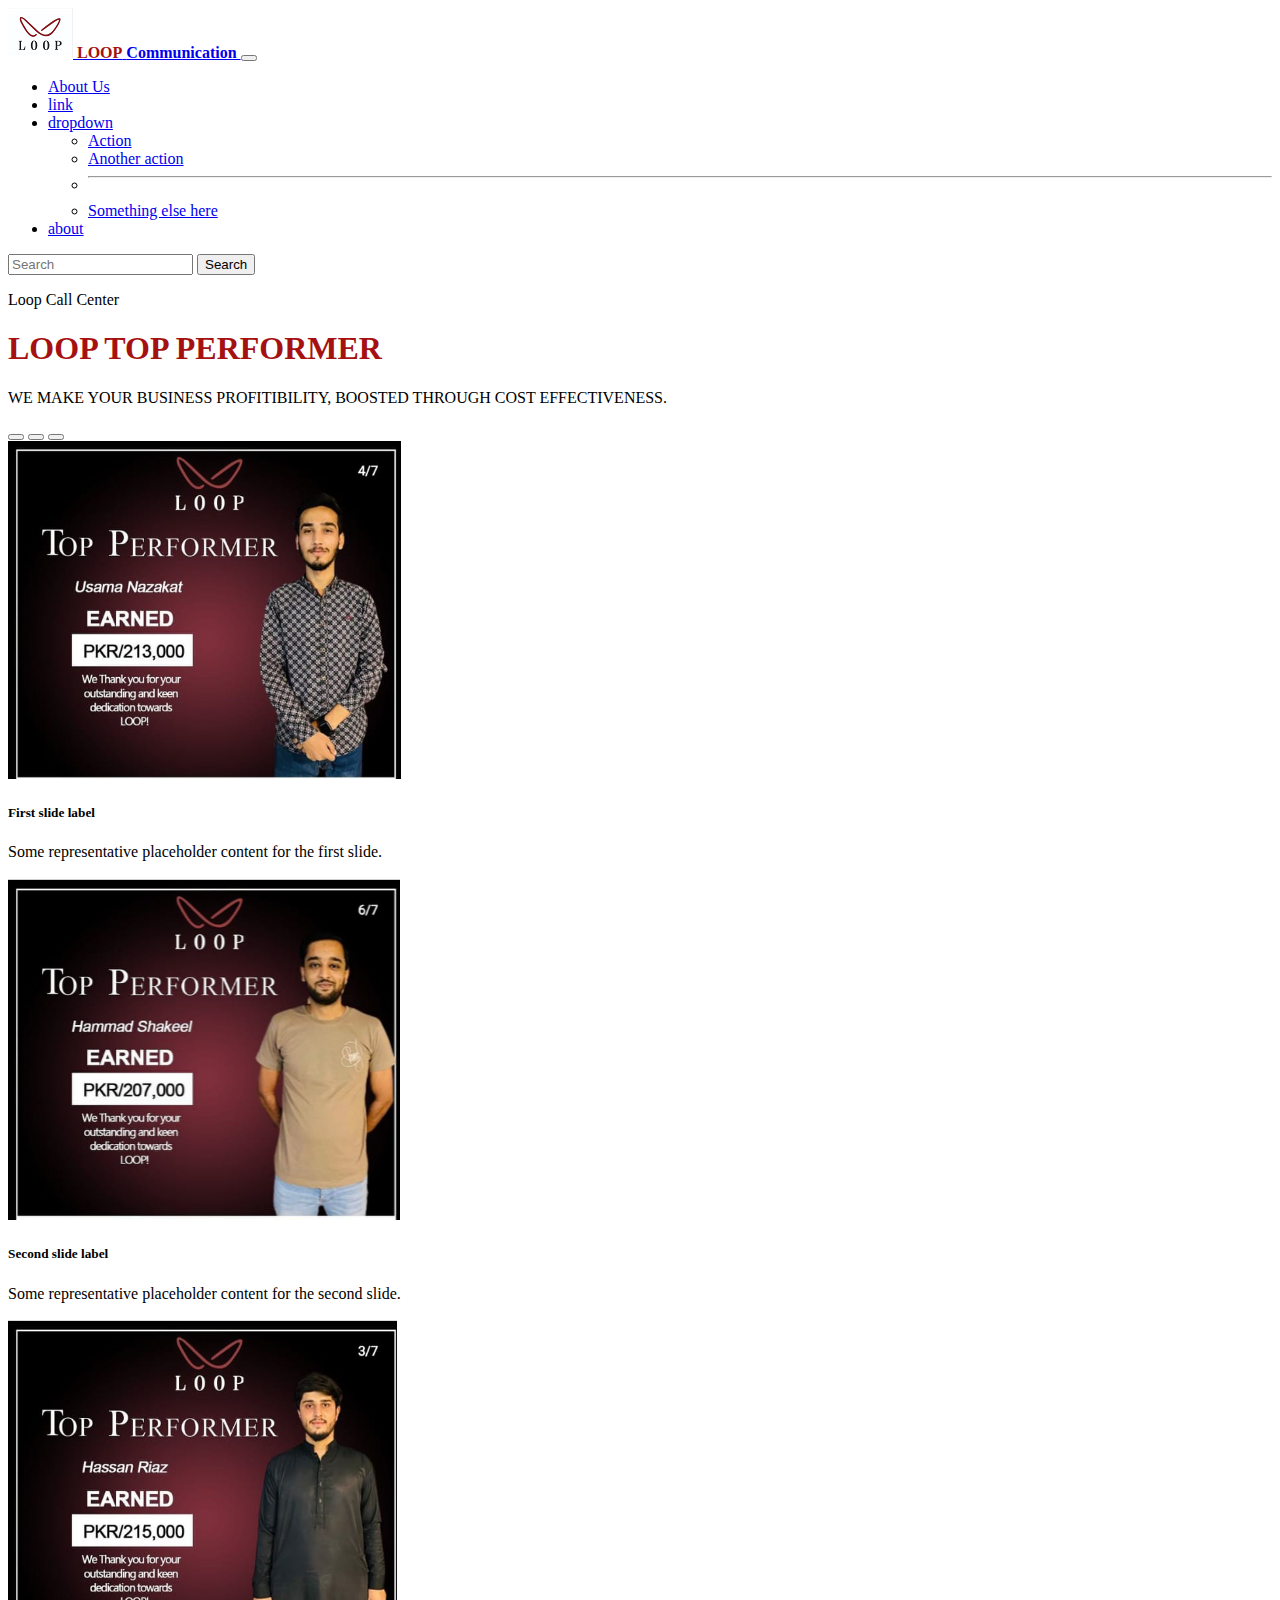
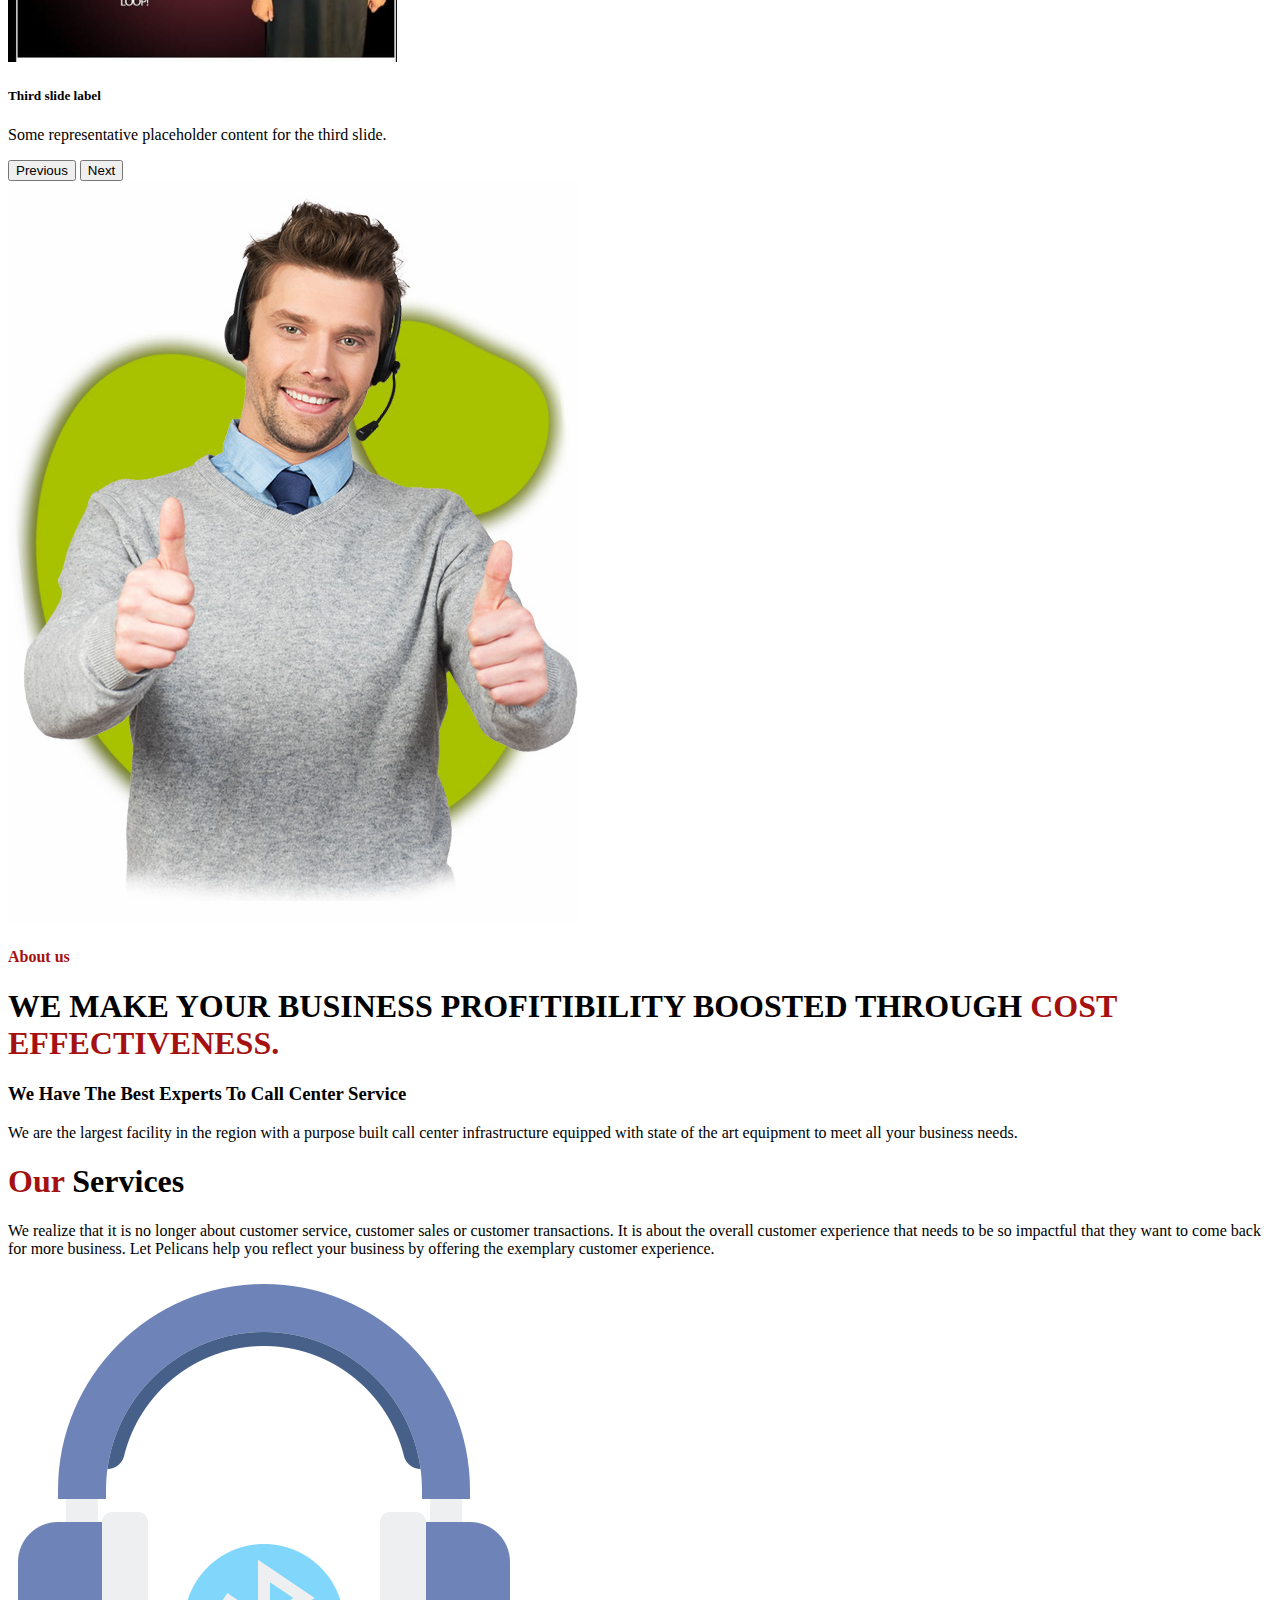
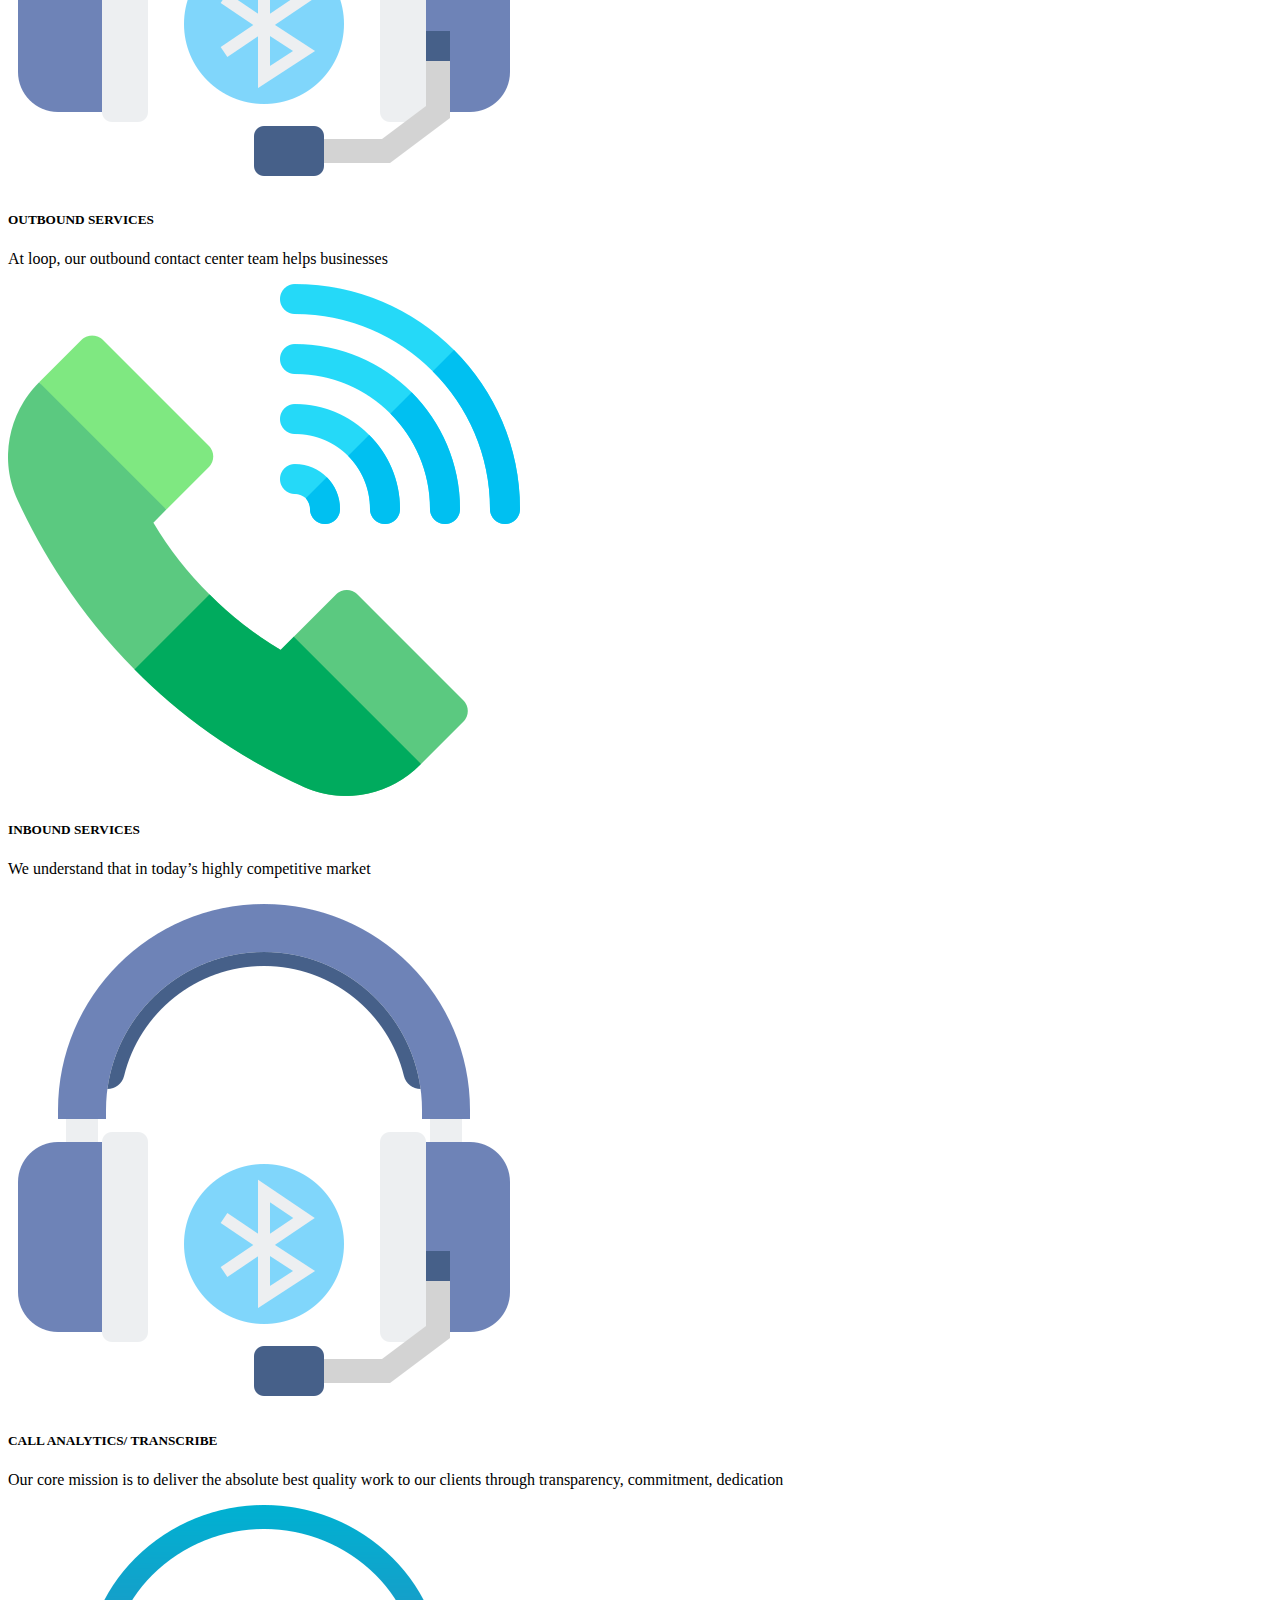
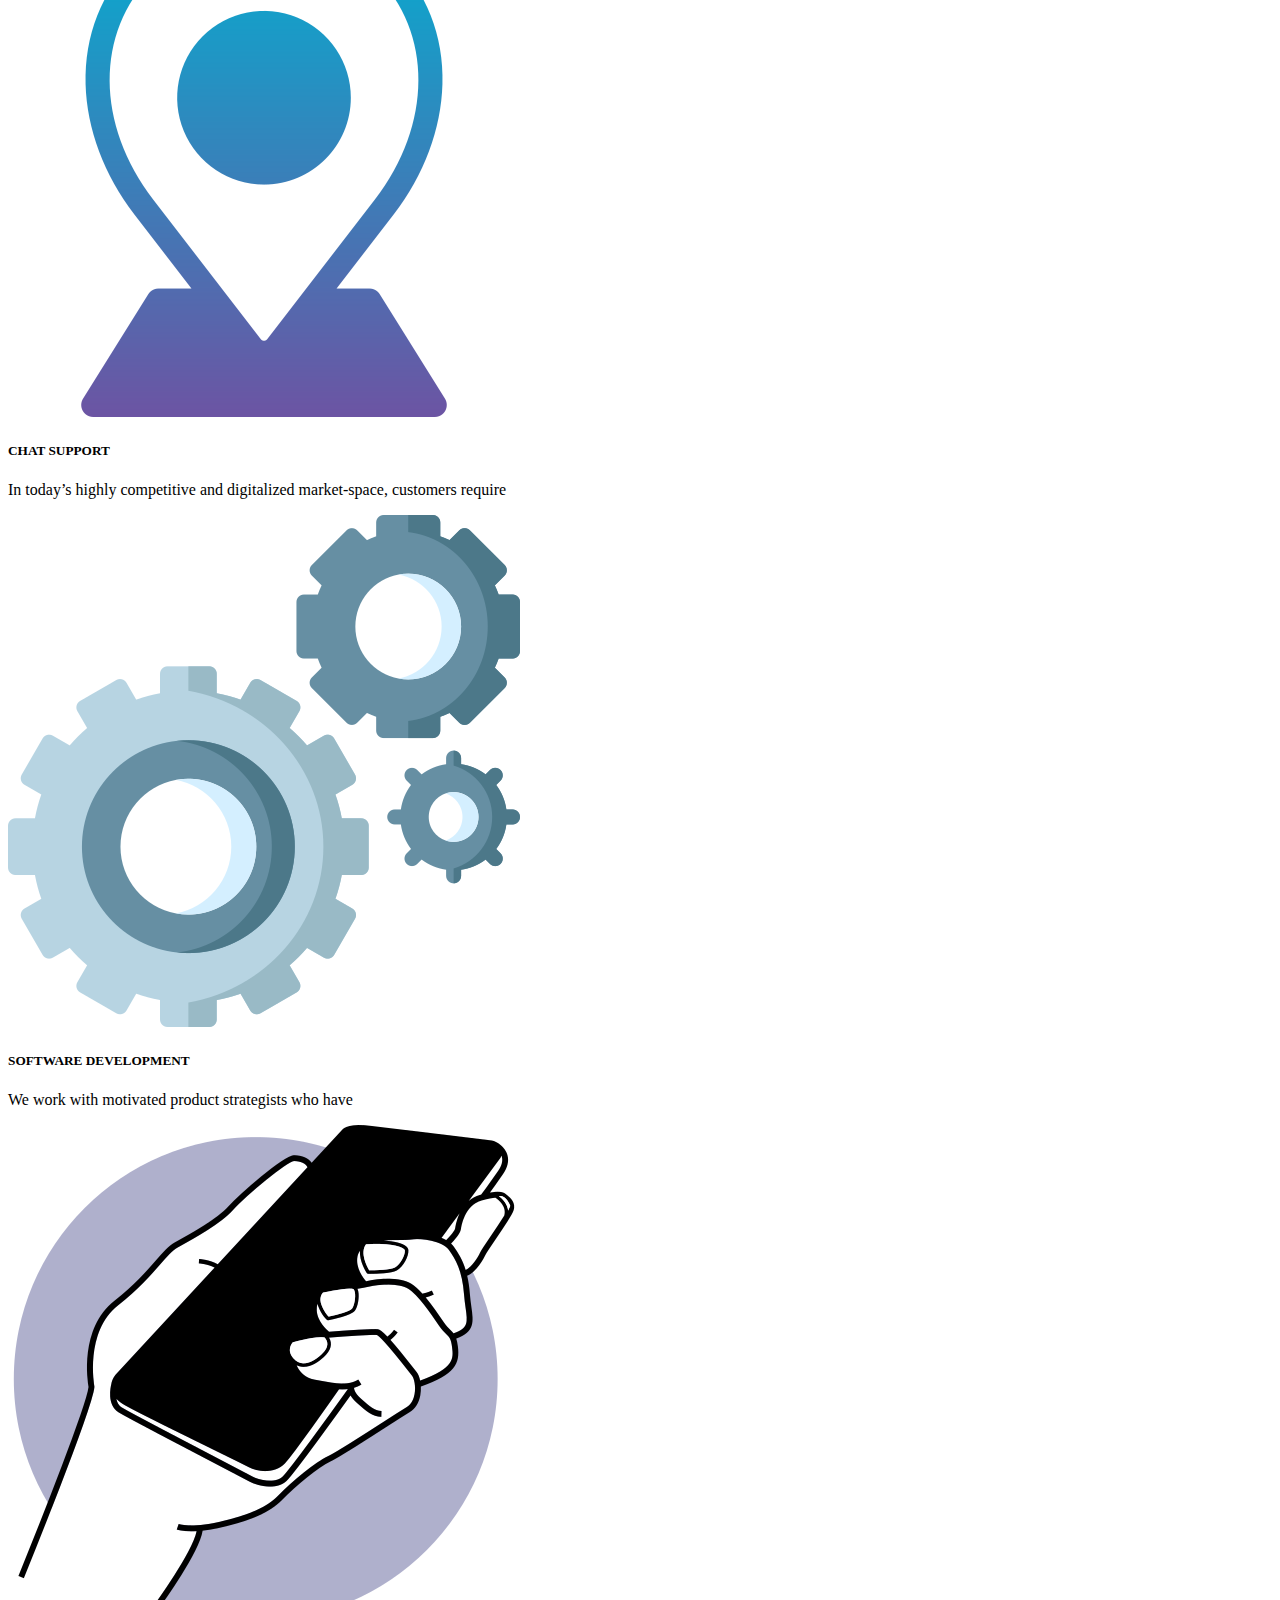
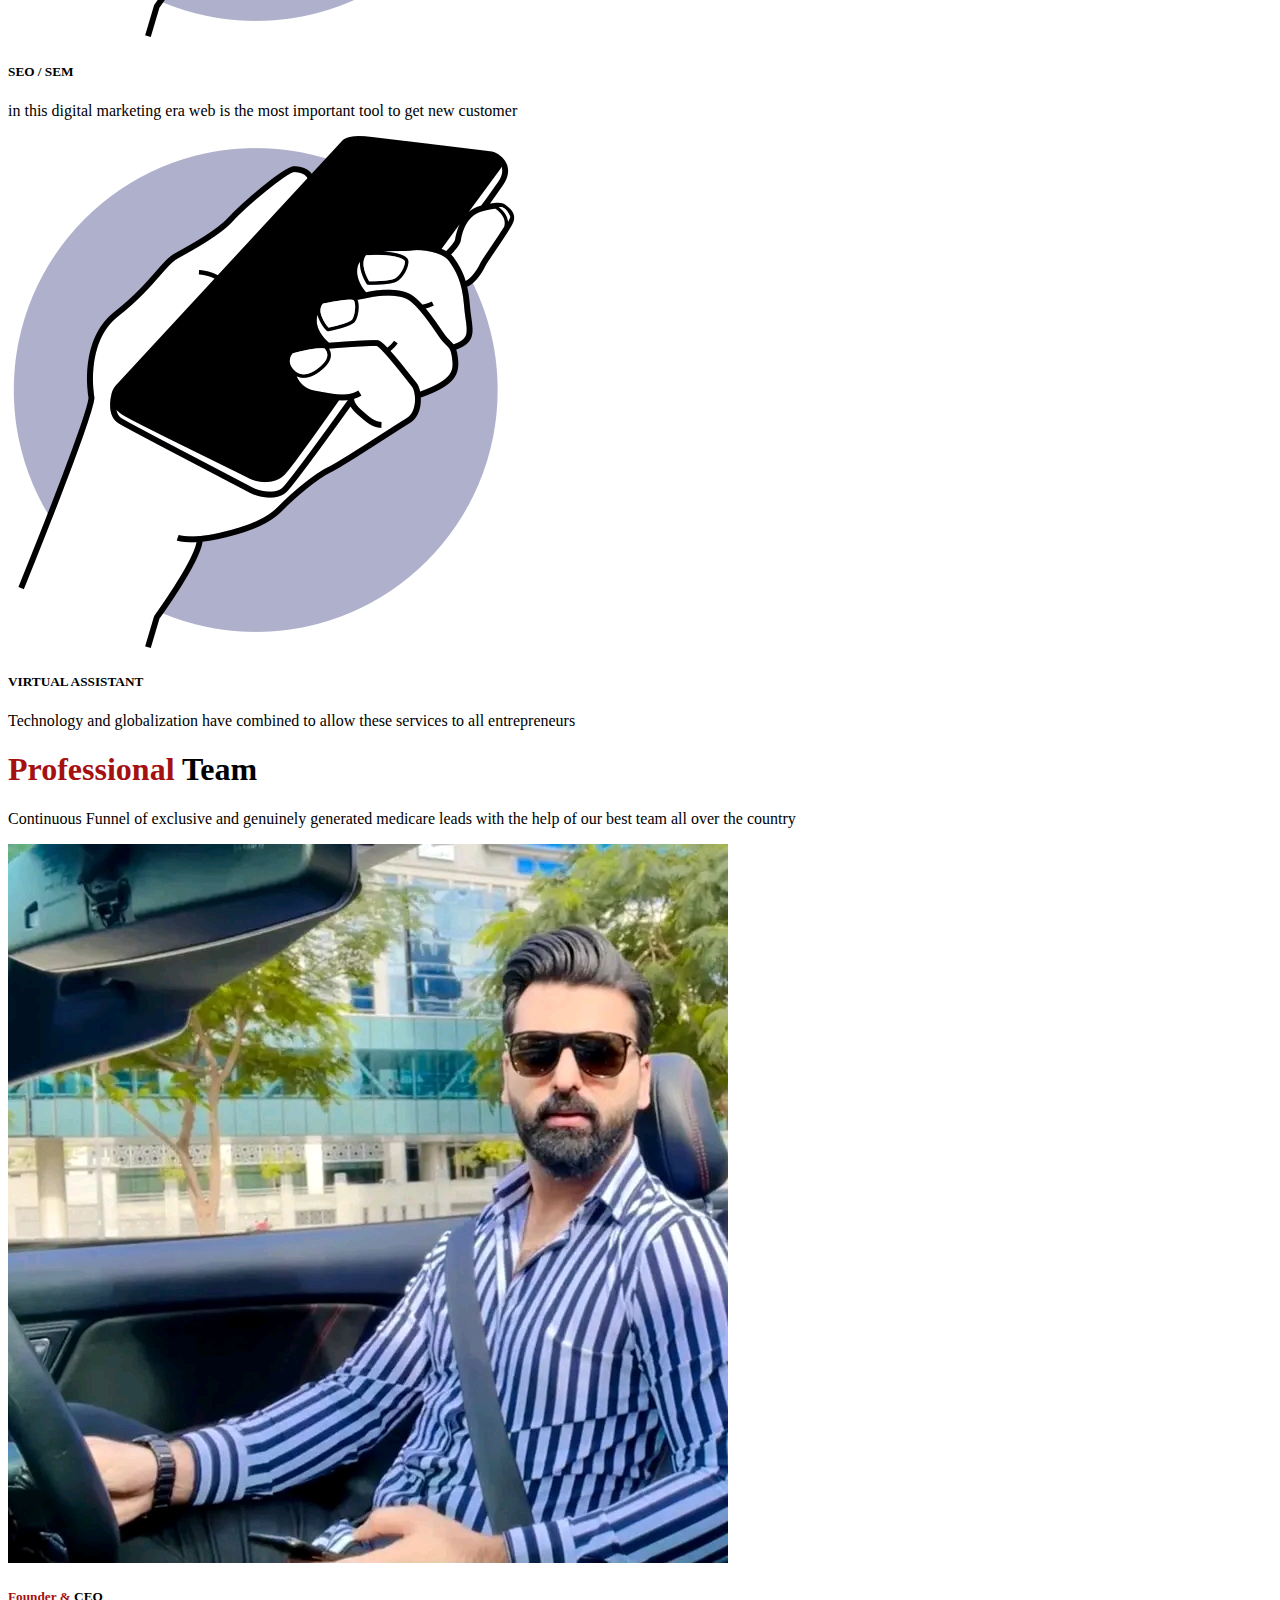
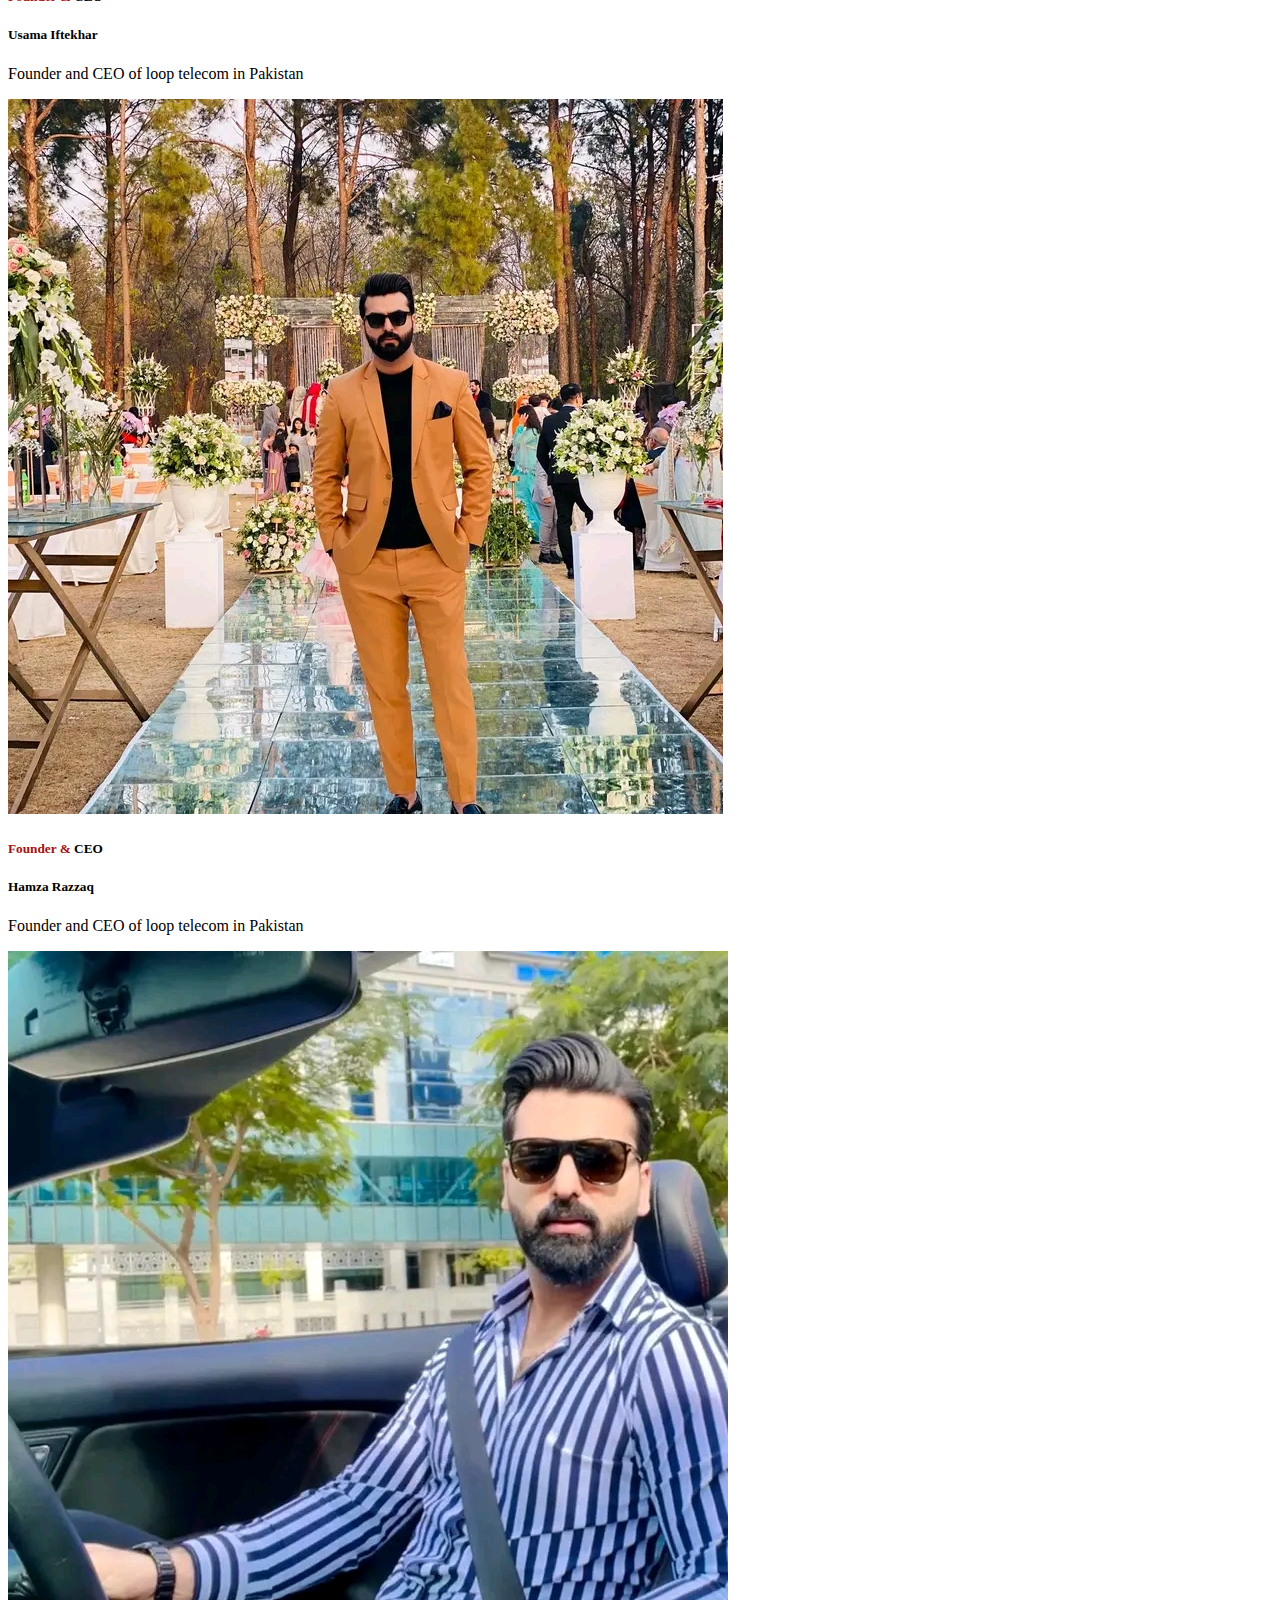
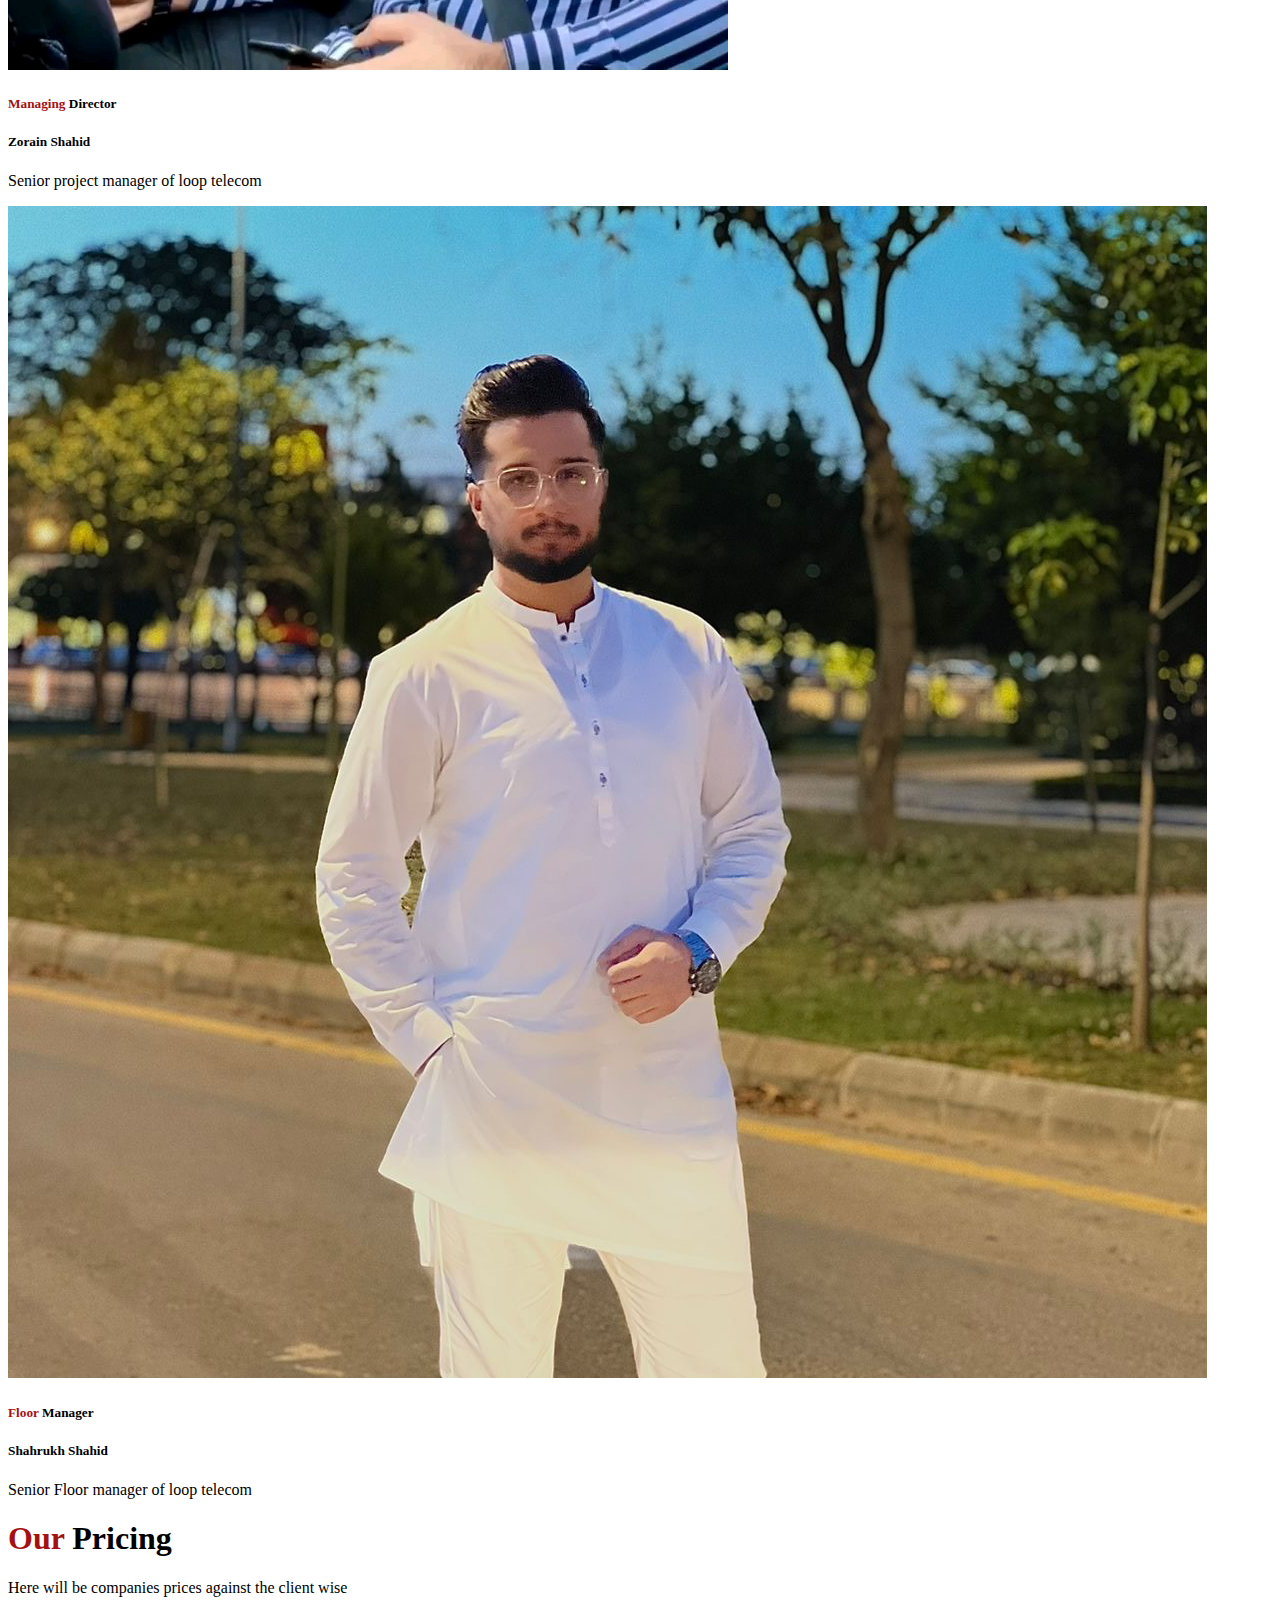
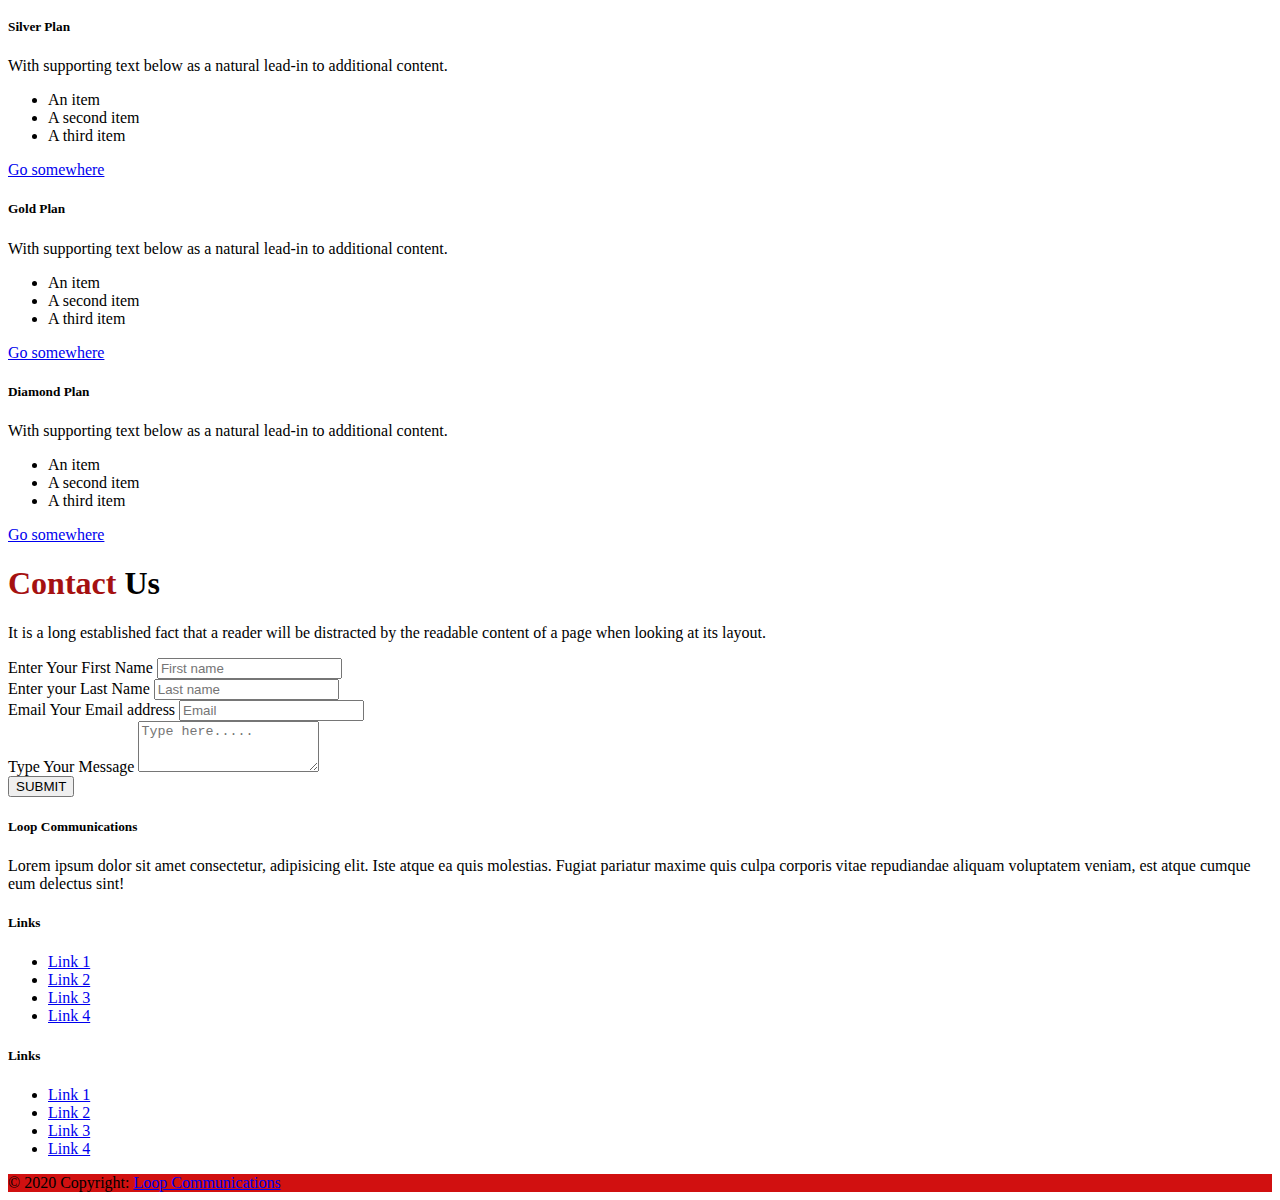
==== commit 9e36ec44: "ss" ====
--- a/index.html
+++ b/index.html
@@ -85,34 +85,50 @@
         </div>
 
       </div>
-
+<!-- try -->
+
+
+<!-- try end -->
 
       <div class="col-md-6 p-5">
-        <div id="carouselExampleControls" class="carousel slide" data-bs-ride="carousel">
-          <div class="carousel-inner">
-            <div class="carousel-item active">
-              <img src="/assets/1.PNG" class="d-block w-100" alt="picture q">
-
-            </div>
-            <div class="carousel-item active">
-              <img src="/assets/2.PNG" class="d-block w-100" alt="picture q">
-            </div>
-            <div class="carousel-item">
-              <img src="/assets/3.PNG" class="d-block w-100" alt="...">
-            </div>
-
-          </div>
-          <button class="carousel-control-prev" type="button" data-bs-target="#carouselExampleControls"
-            data-bs-slide="prev">
-            <span class="carousel-control-prev-icon" aria-hidden="true"></span>
-            <span class="visually-hidden">Previous</span>
-          </button>
-          <button class="carousel-control-next" type="button" data-bs-target="#carouselExampleControls"
-            data-bs-slide="next">
-            <span class="carousel-control-next-icon" aria-hidden="true"></span>
-            <span class="visually-hidden">Next</span>
-          </button>
-        </div>
+        <div id="carouselExampleCaptions" class="carousel slide" data-bs-ride="carousel">
+  <div class="carousel-indicators">
+    <button type="button" data-bs-target="#carouselExampleCaptions" data-bs-slide-to="0" class="active" aria-current="true" aria-label="Slide 1"></button>
+    <button type="button" data-bs-target="#carouselExampleCaptions" data-bs-slide-to="1" aria-label="Slide 2"></button>
+    <button type="button" data-bs-target="#carouselExampleCaptions" data-bs-slide-to="2" aria-label="Slide 3"></button>
+  </div>
+  <div class="carousel-inner">
+    <div class="carousel-item active">
+      <img src="/assets/3.PNG" class="d-block w-100" alt="...">
+      <div class="carousel-caption d-none d-md-block">
+        <h5>First slide label</h5>
+        <p>Some representative placeholder content for the first slide.</p>
+      </div>
+    </div>
+    <div class="carousel-item">
+      <img src="/assets/1.PNG" class="d-block w-100" alt="...">
+      <div class="carousel-caption d-none d-md-block">
+        <h5>Second slide label</h5>
+        <p>Some representative placeholder content for the second slide.</p>
+      </div>
+    </div>
+    <div class="carousel-item">
+      <img src="/assets/2.PNG" class="d-block w-100" alt="...">
+      <div class="carousel-caption d-none d-md-block">
+        <h5>Third slide label</h5>
+        <p>Some representative placeholder content for the third slide.</p>
+      </div>
+    </div>
+  </div>
+  <button class="carousel-control-prev" type="button" data-bs-target="#carouselExampleCaptions" data-bs-slide="prev">
+    <span class="carousel-control-prev-icon" aria-hidden="true"></span>
+    <span class="visually-hidden">Previous</span>
+  </button>
+  <button class="carousel-control-next" type="button" data-bs-target="#carouselExampleCaptions" data-bs-slide="next">
+    <span class="carousel-control-next-icon" aria-hidden="true"></span>
+    <span class="visually-hidden">Next</span>
+  </button>
+</div>
       </div>
     </div>
   </div>
@@ -311,13 +327,13 @@
         <div class="col-sm-3">
           <div class="card">
             <div class="card-head">
-              <img src="/assets/fahad.jpeg" class="h-100 w-100" alt="">
-
-            </div>
-            <div class="card-body">
-              <h5 class="card-title"><b><span class="logocolor">IT</span>Manager</b></h5>
-              <h5 class="card-title">Fahad Hussain</h5>
-              <p class="card-text">IT manager of loop telecom</p>
+              <img src="/assets/shahrukh edit.png" class="h-100 w-100" alt="">
+
+            </div>
+            <div class="card-body">
+              <h5 class="card-title"><b><span class="logocolor">Floor</span> Manager</b></h5>
+              <h5 class="card-title">Shahrukh Shahid</h5>
+              <p class="card-text pb-2">Senior Floor manager of loop telecom</p>
 
             </div>
           </div>
@@ -393,19 +409,19 @@
         <form class="row">
           <div class="mb-3 col-sm-6">
             <label for="exampleInputEmail1" class="form-label">Enter Your First Name</label>
-            <input type="text" class="form-control" id="" aria-describedby="emailHelp">
+            <input type="text" class="form-control" id="" placeholder="First name"  aria-describedby="emailHelp">
           </div>
           <div class="mb-3 col-sm-6">
             <label for="exampleInputPassword1" class="form-label">Enter your Last Name</label>
-            <input type="text" class="form-control" id="exampleInputPassword1">
+            <input type="text" class="form-control" placeholder="Last name" id="exampleInputPassword1">
           </div>
           <div class="mb-3 col-sm-12">
             <label for="exampleInputEmail1" class="form-label">Email Your Email address</label>
-            <input type="email" class="form-control" id="exampleInputEmail1" aria-describedby="emailHelp">
+            <input type="email" class="form-control" id="exampleInputEmail1" placeholder="Email" aria-describedby="emailHelp">
           </div>
           <div class="mb-3">
             <label for="exampleFormControlTextarea1" class="form-label">Type Your Message</label>
-            <textarea class="form-control" id="exampleFormControlTextarea1" rows="3"></textarea>
+            <textarea class="form-control" id="exampleFormControlTextarea1" placeholder="Type here....." rows="3"></textarea>
           </div>
         </form>
         <button class="btn btn-danger col-md-12">SUBMIT</button>
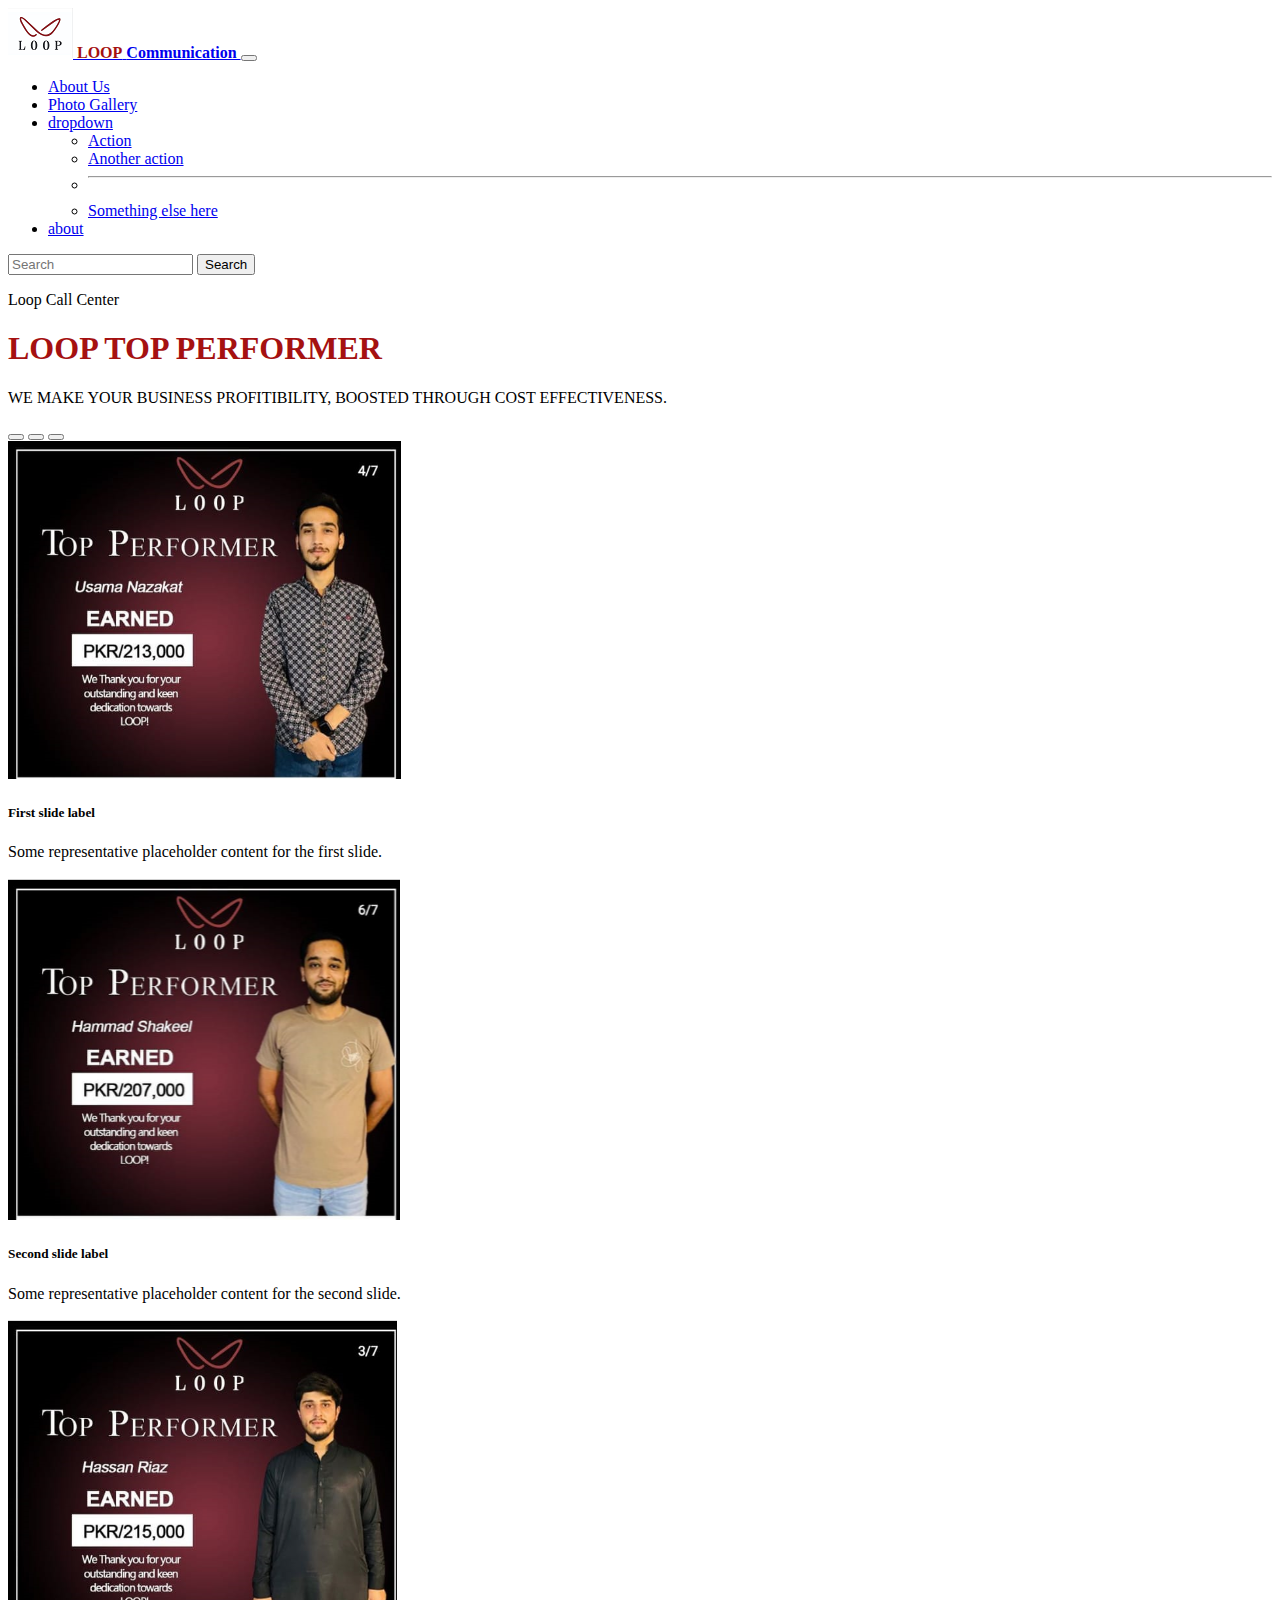
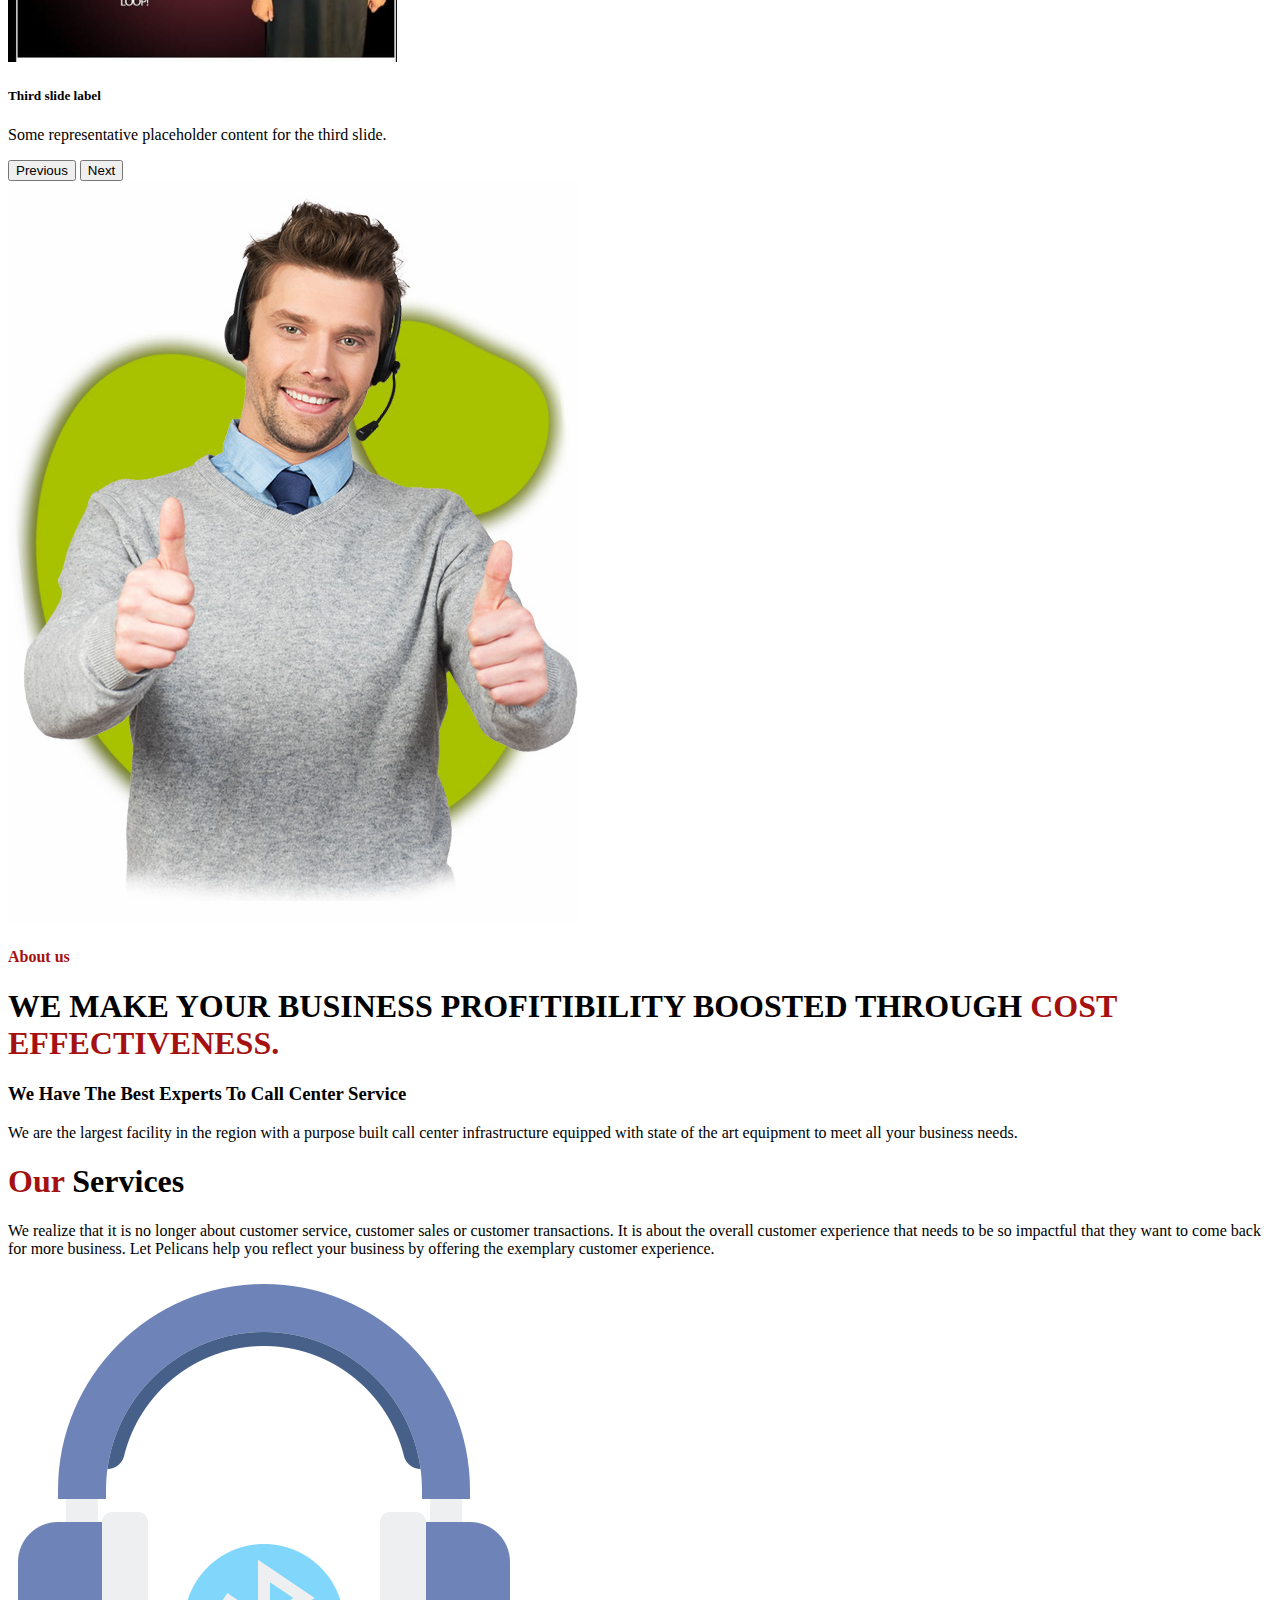
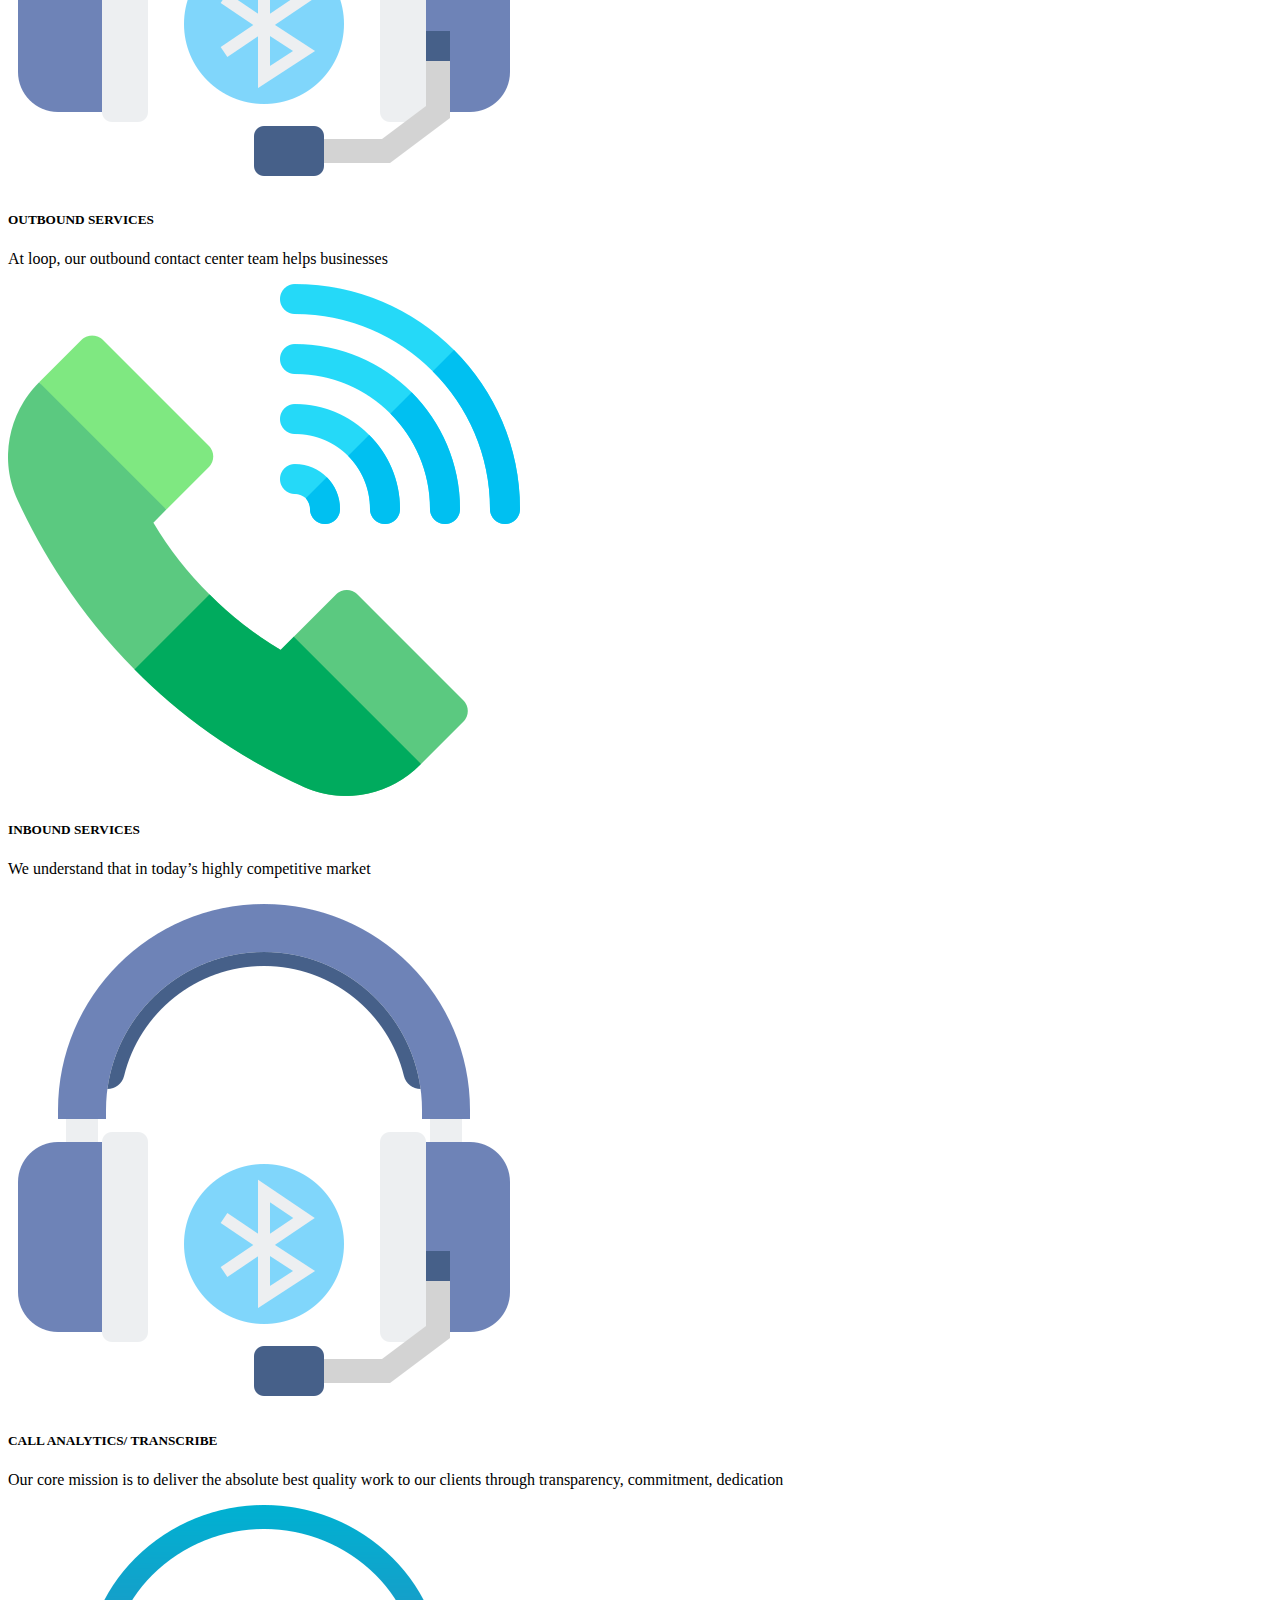
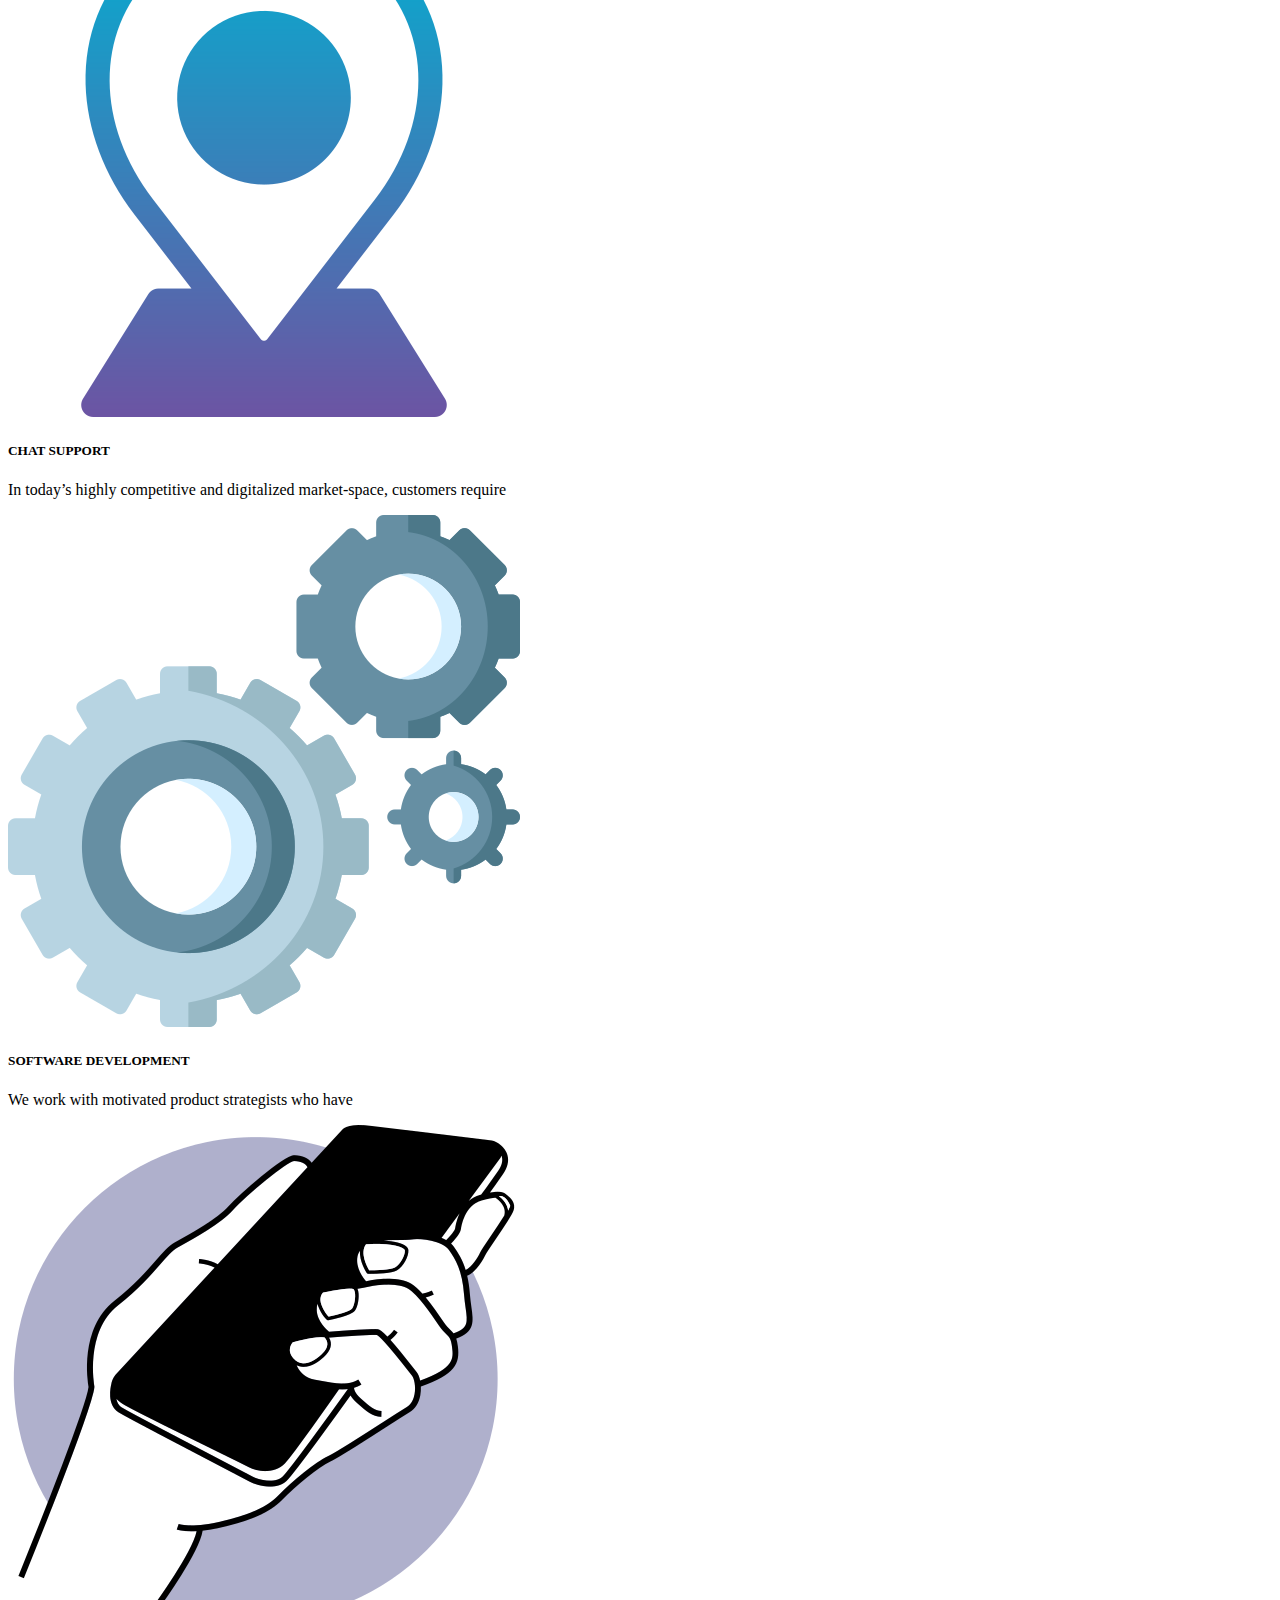
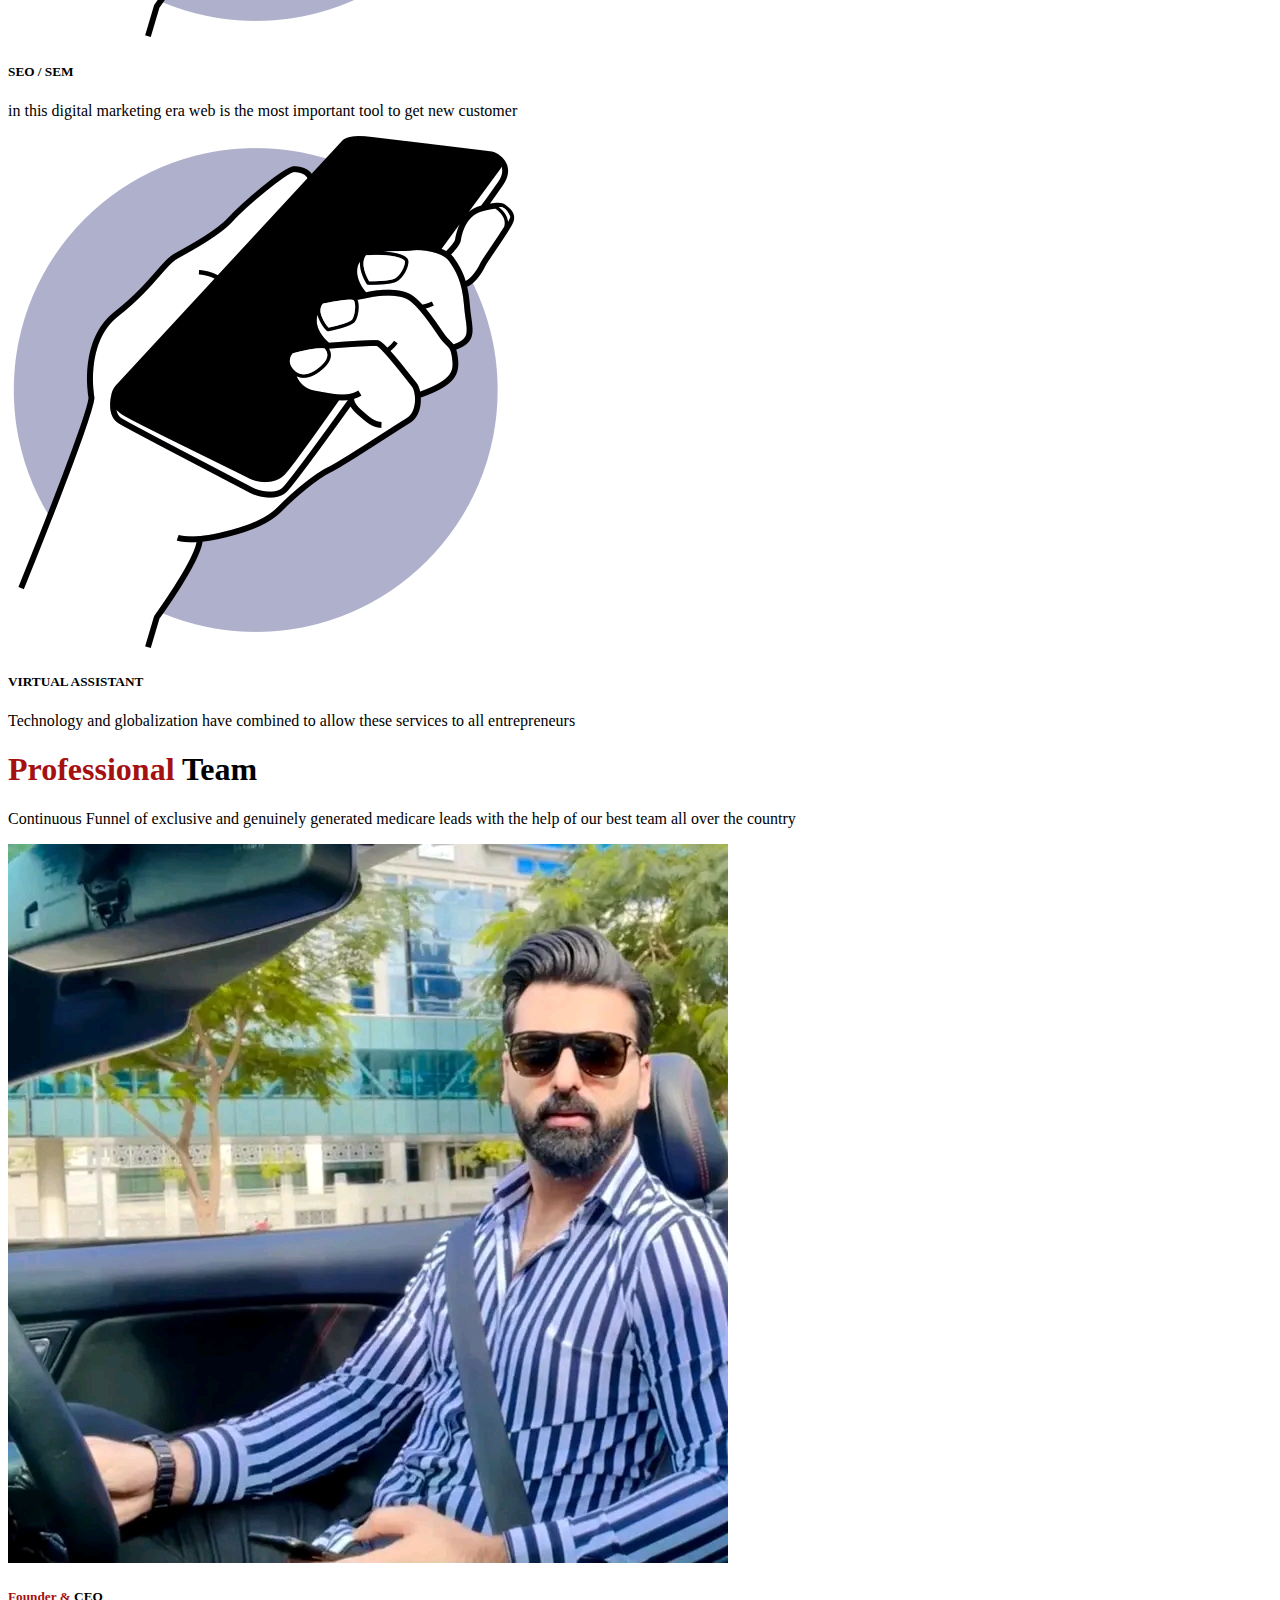
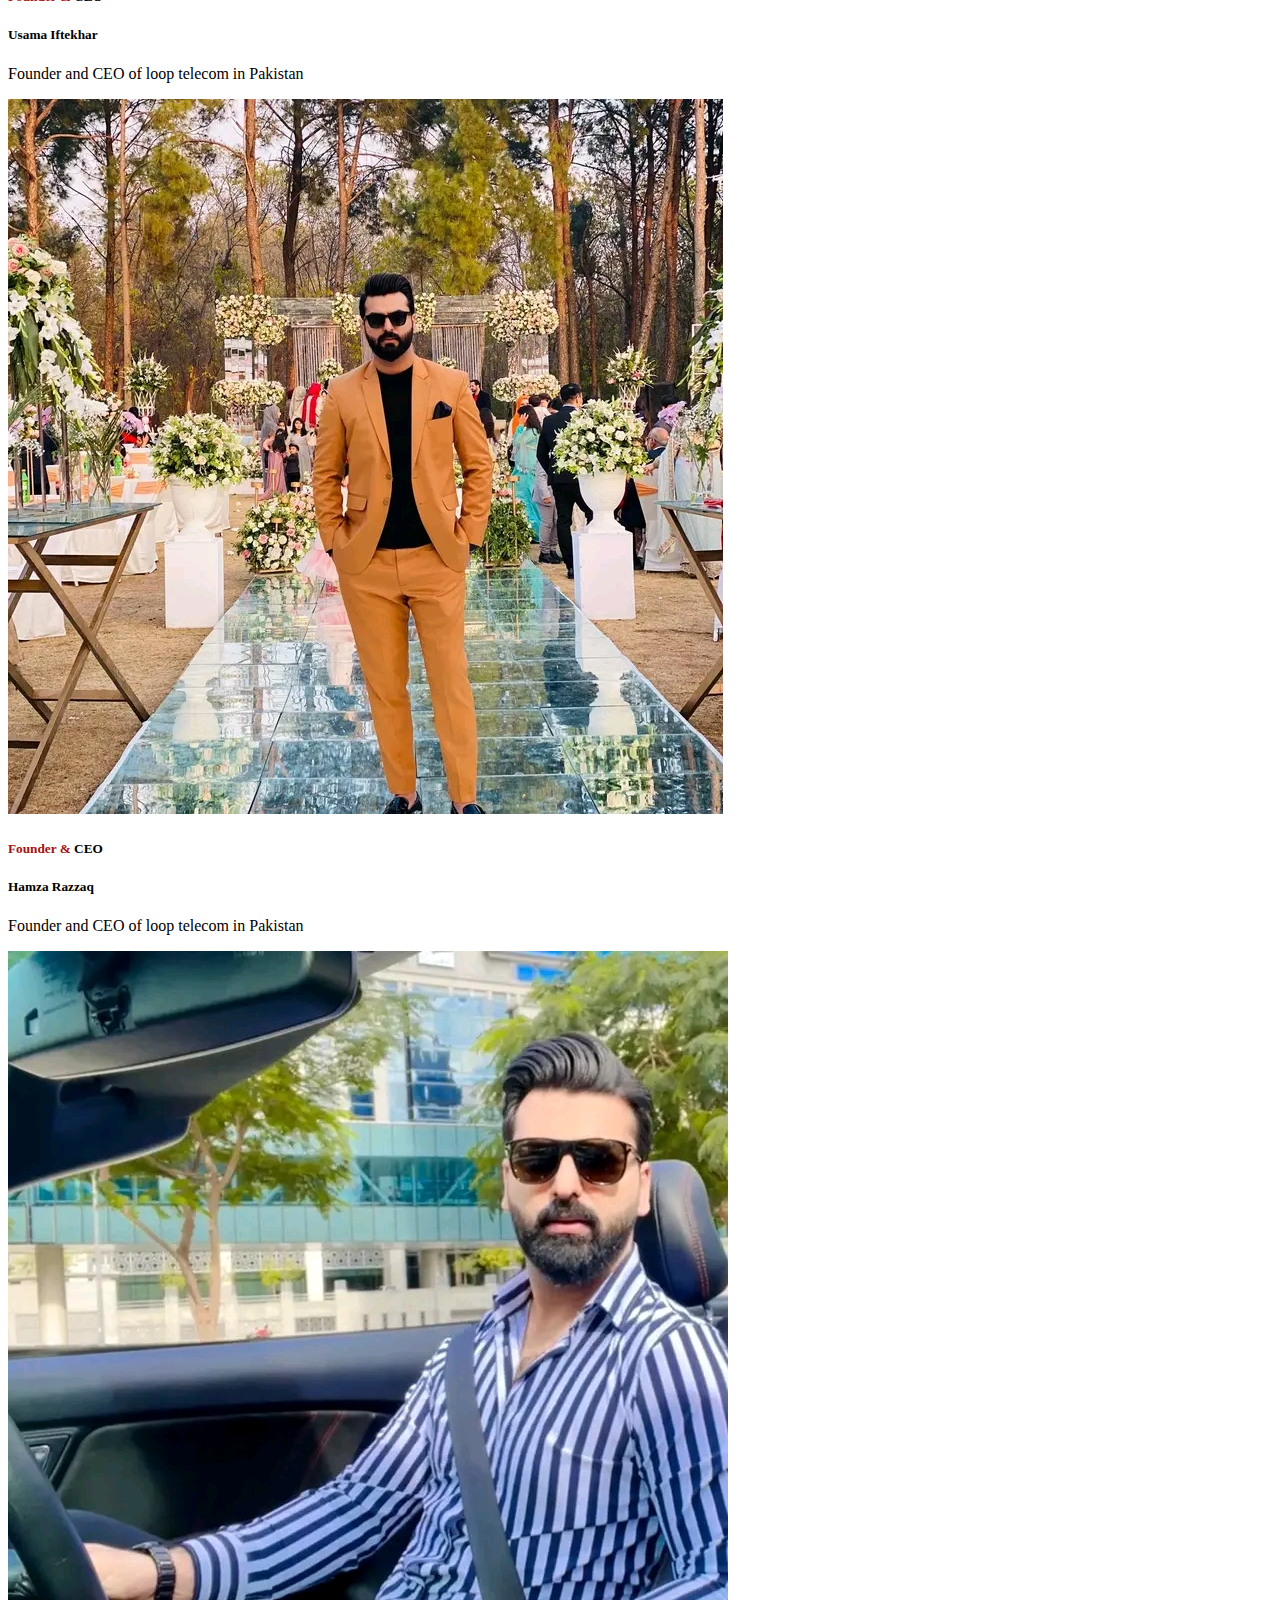
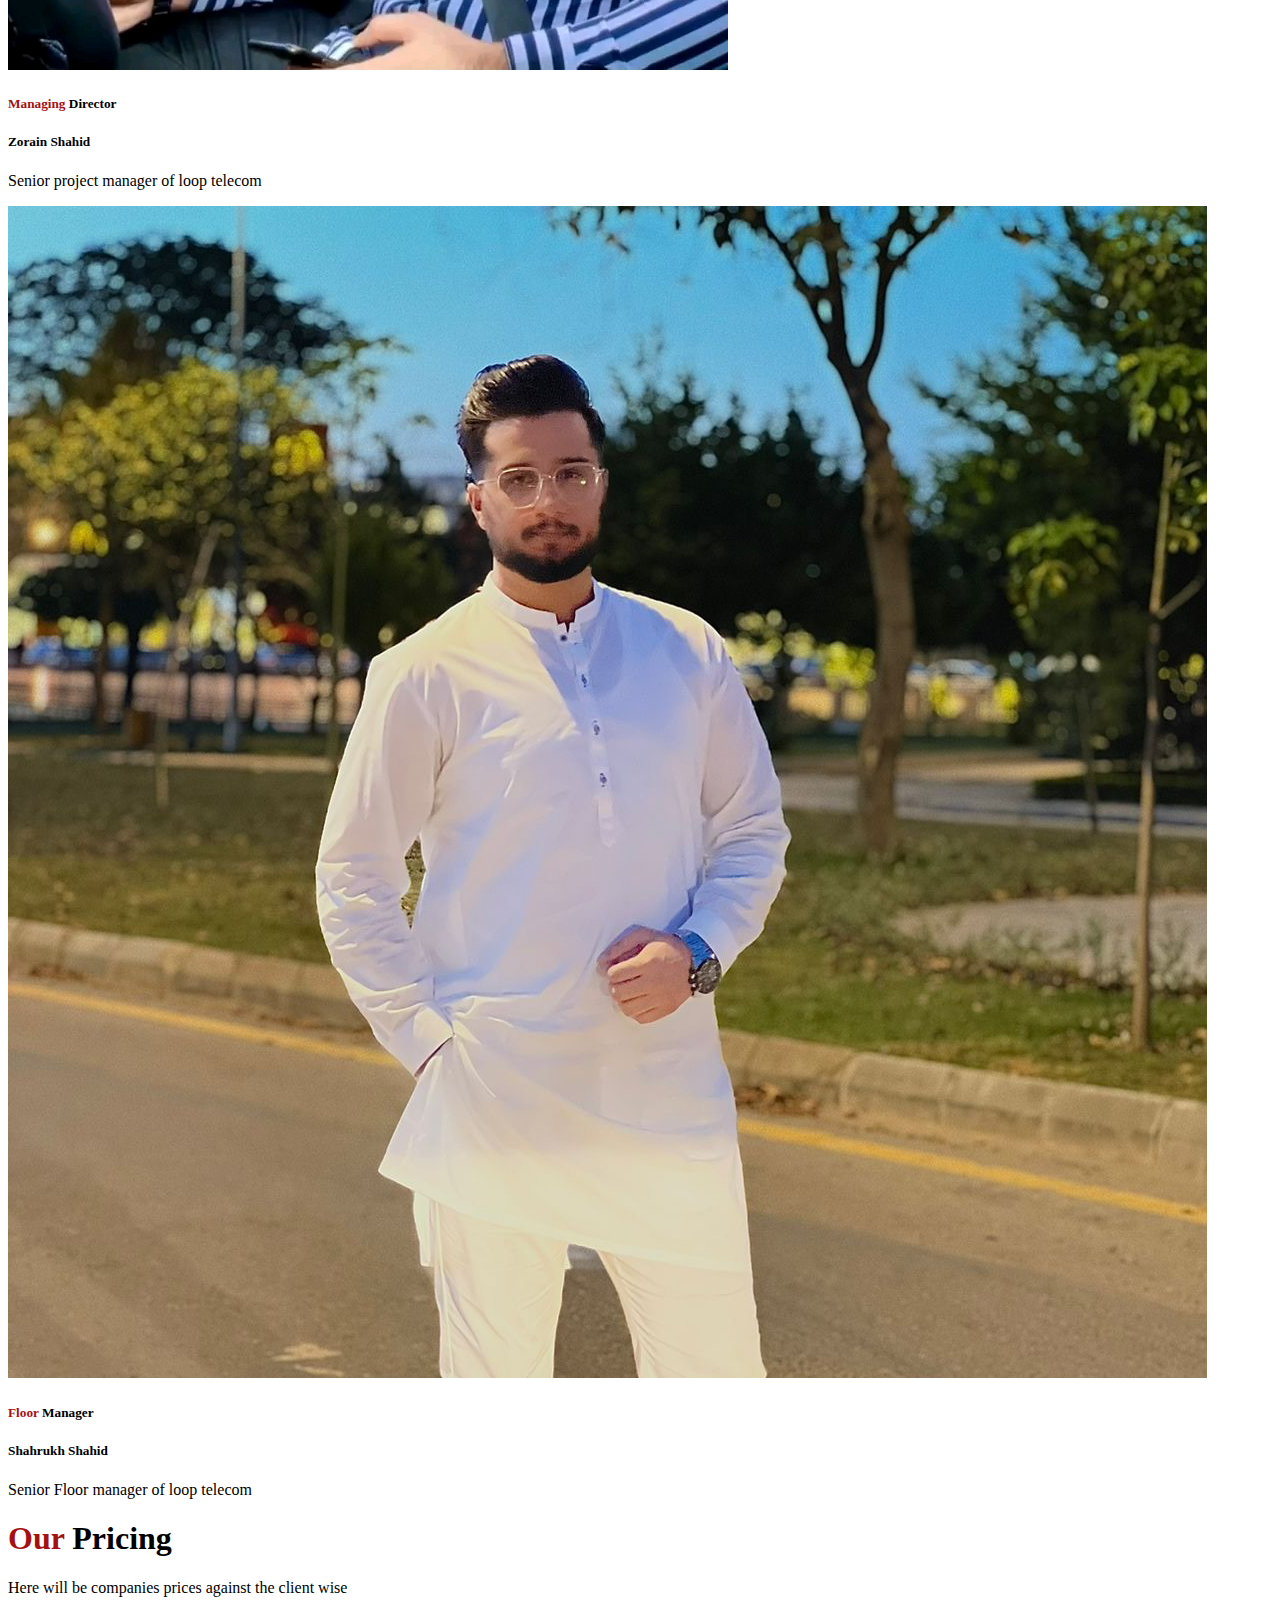
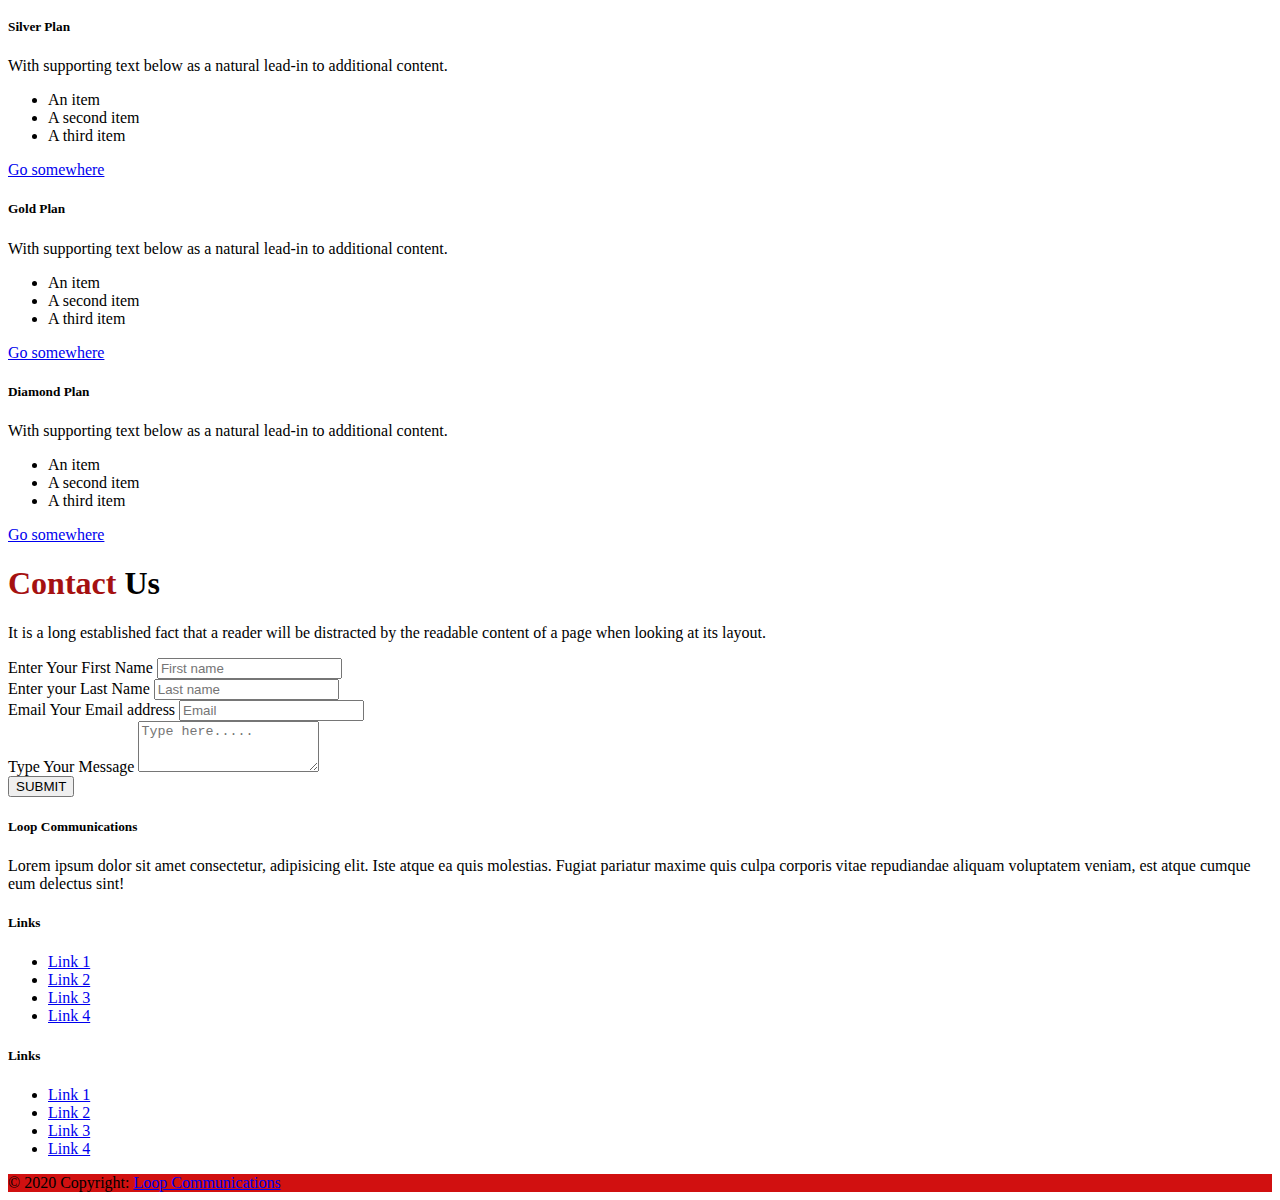
==== commit 219d42c5: "gallery fixes" ====
--- a/index.html
+++ b/index.html
@@ -39,7 +39,7 @@
                     About Us</span></a>
               </li>
               <li class="nav-item">
-                <a class="nav-link primary-color" href="#"><span class="primary-color"> link</span></a>
+                <a class="nav-link primary-color" href="/gallery.html"><span class="primary-color"> Photo Gallery</span></a>
               </li>
               <li class="nav-item dropdown">
                 <a class="nav-link dropdown-toggle primary-color" href="#" id="navbarDropdown" role="button"
